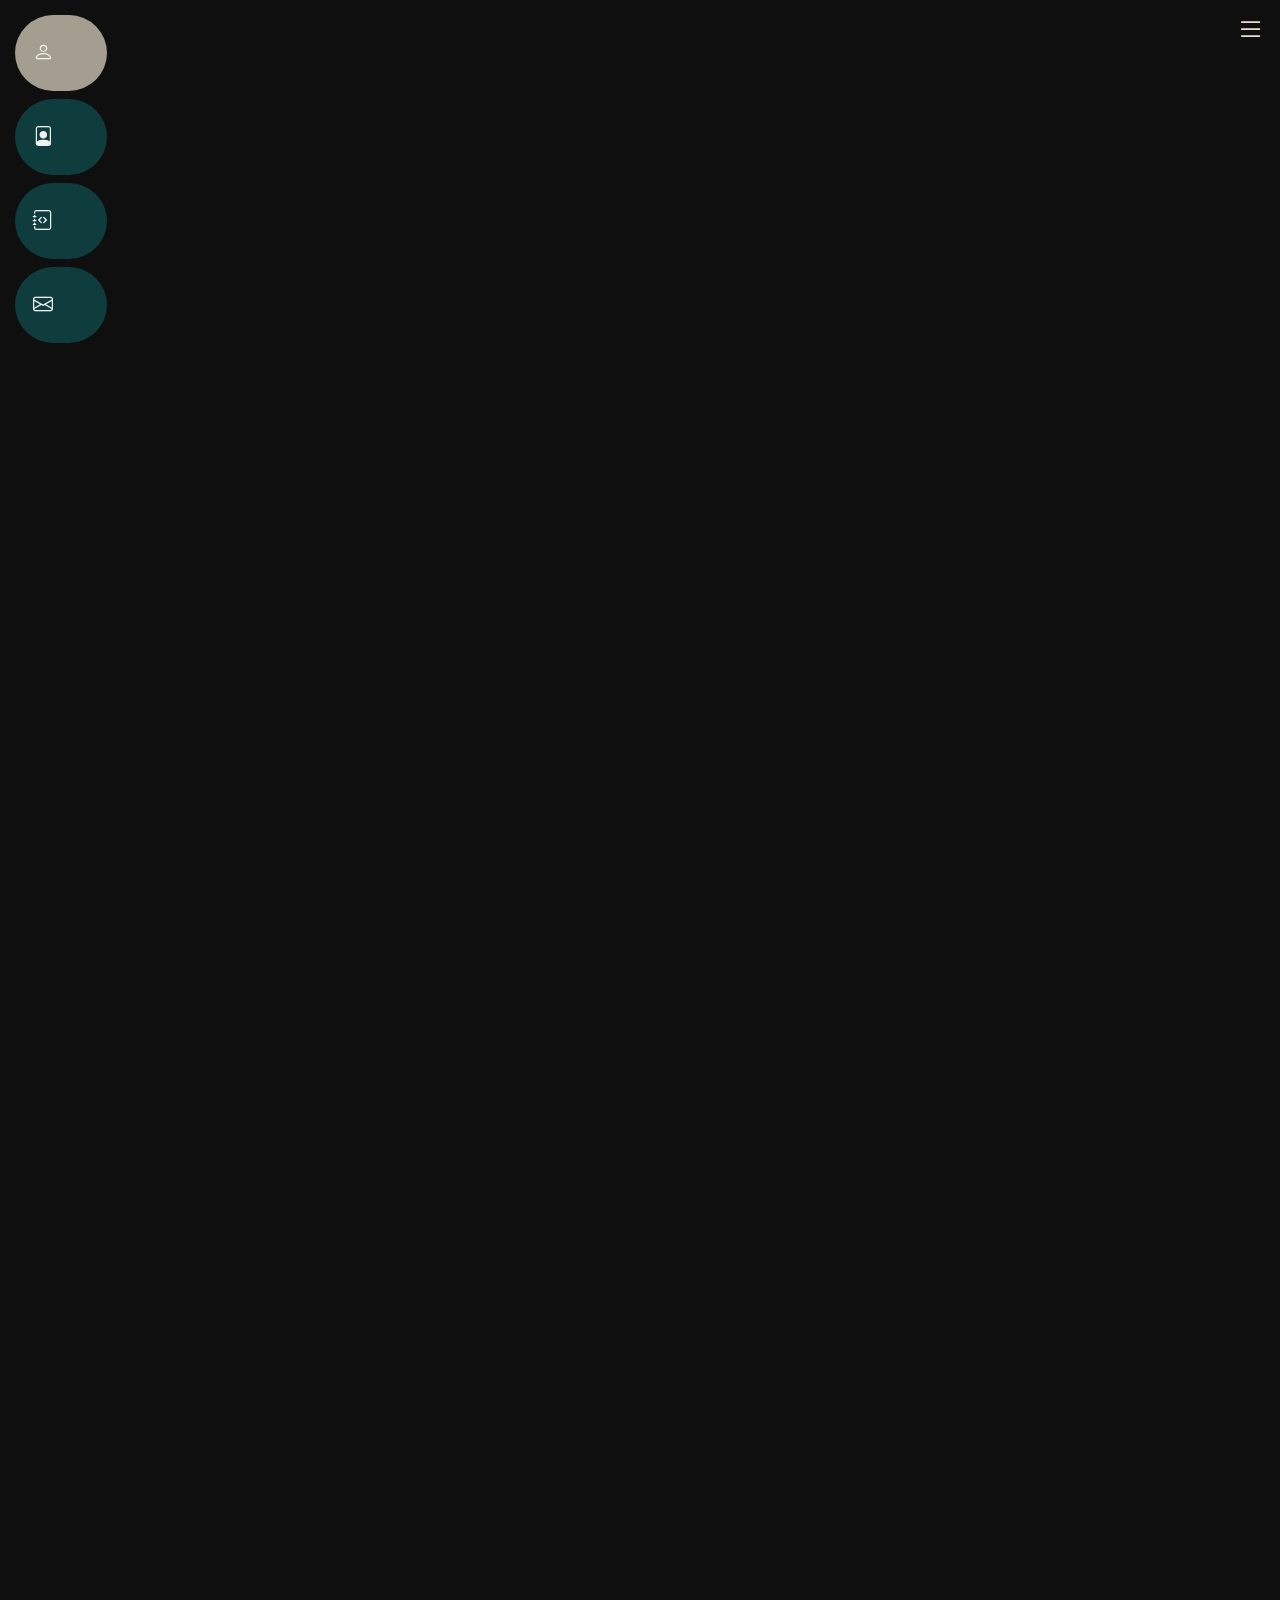
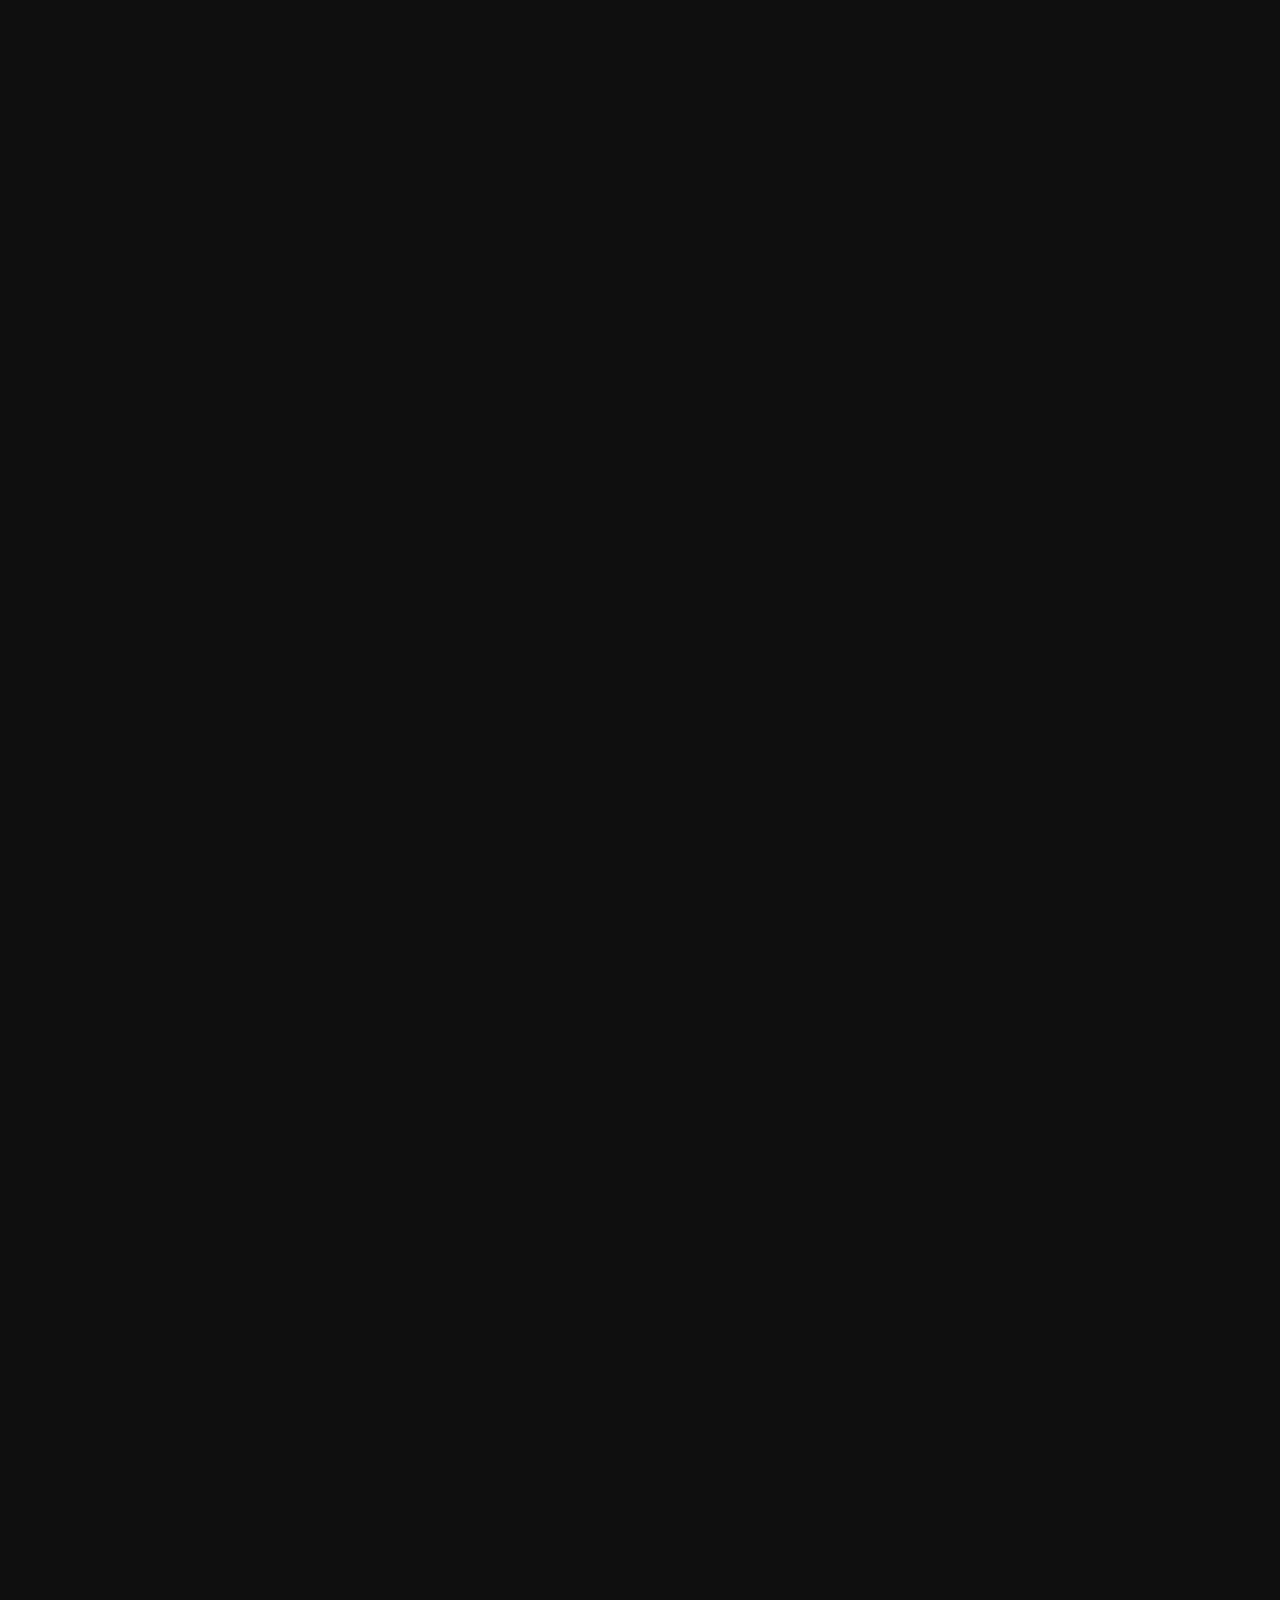
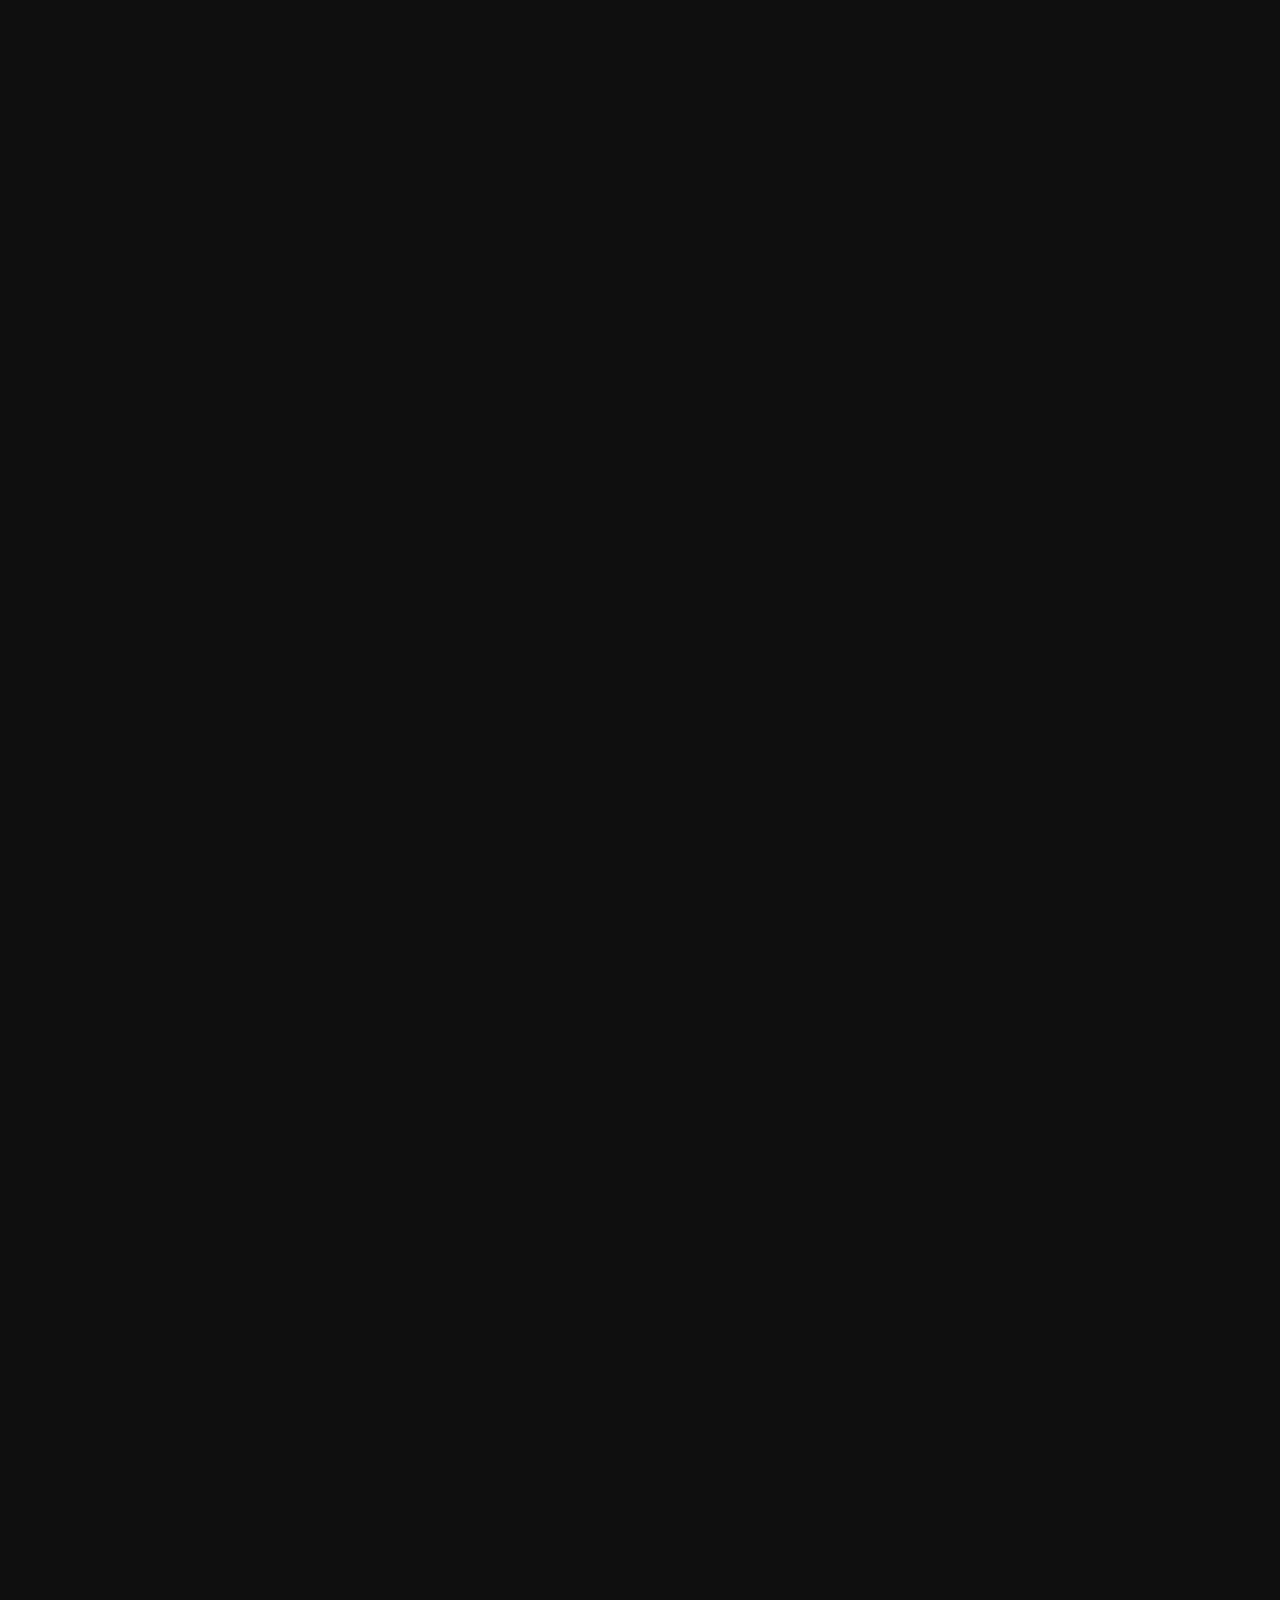
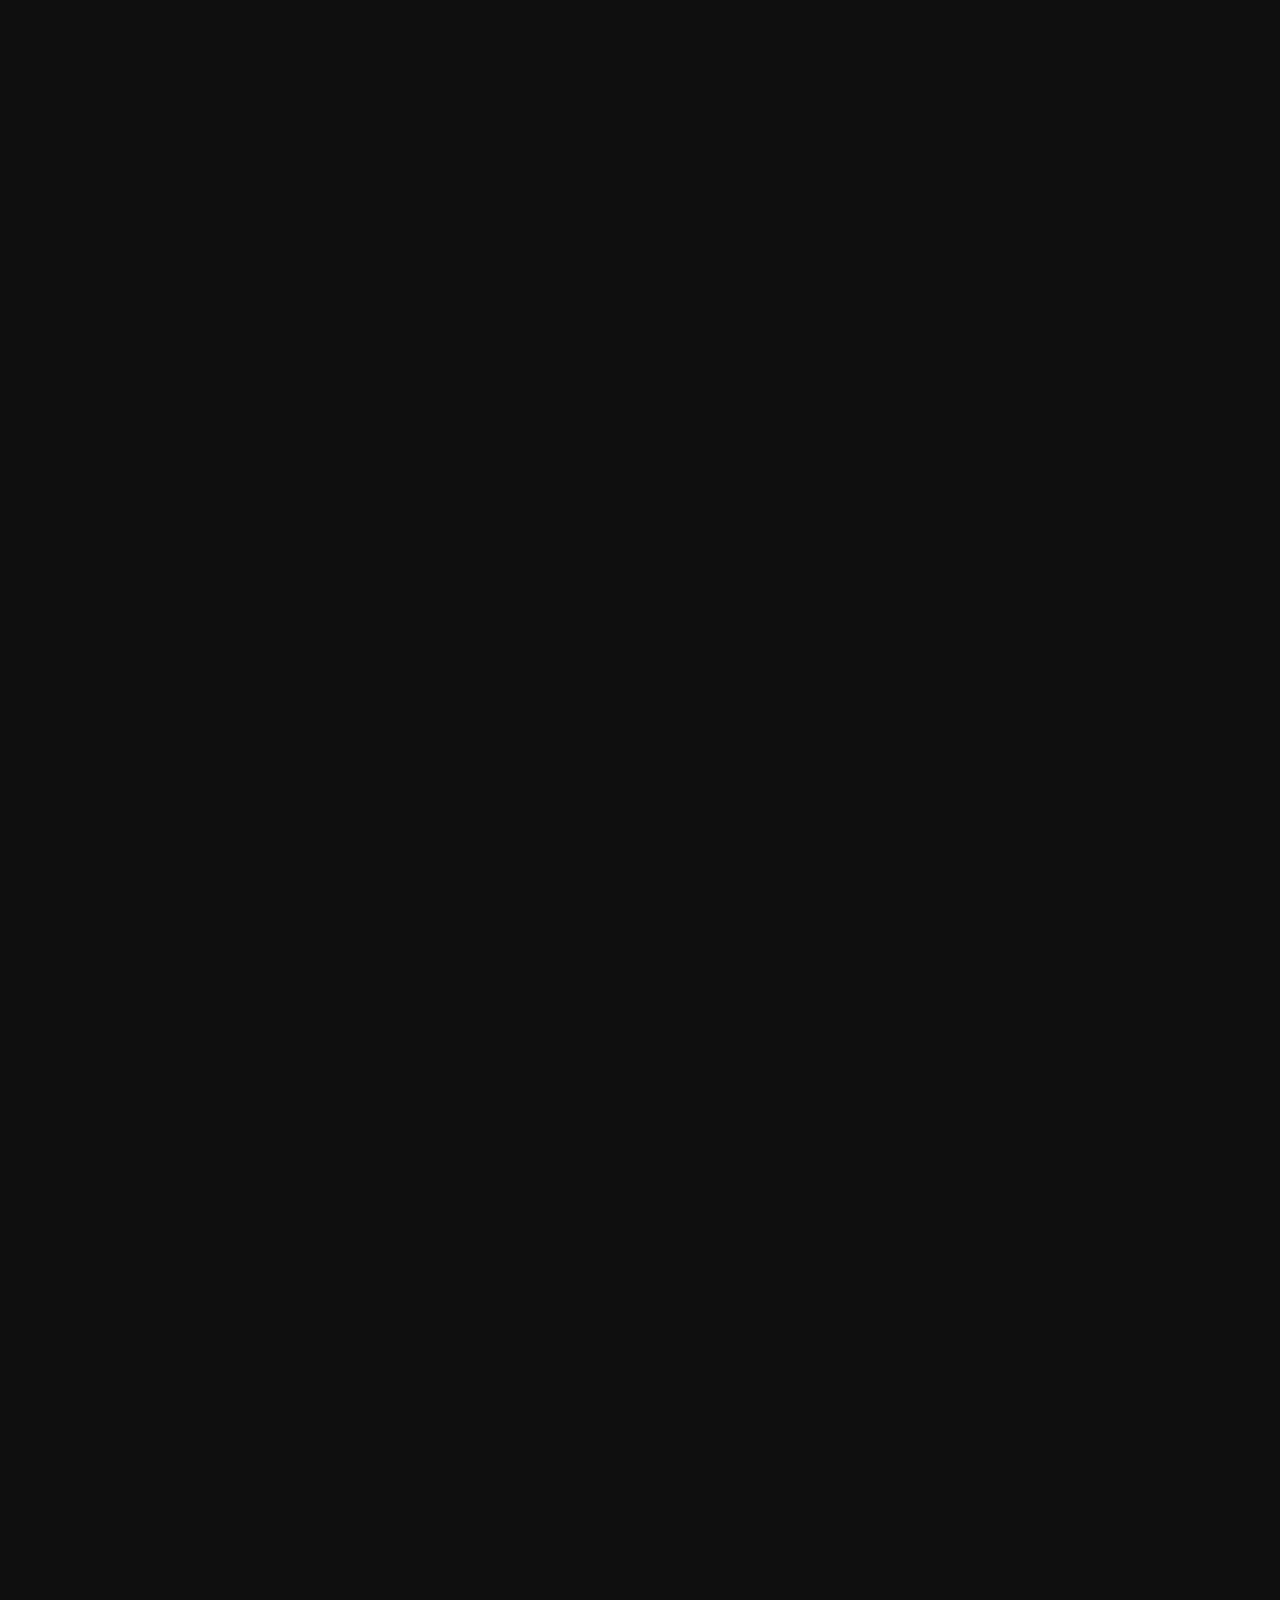
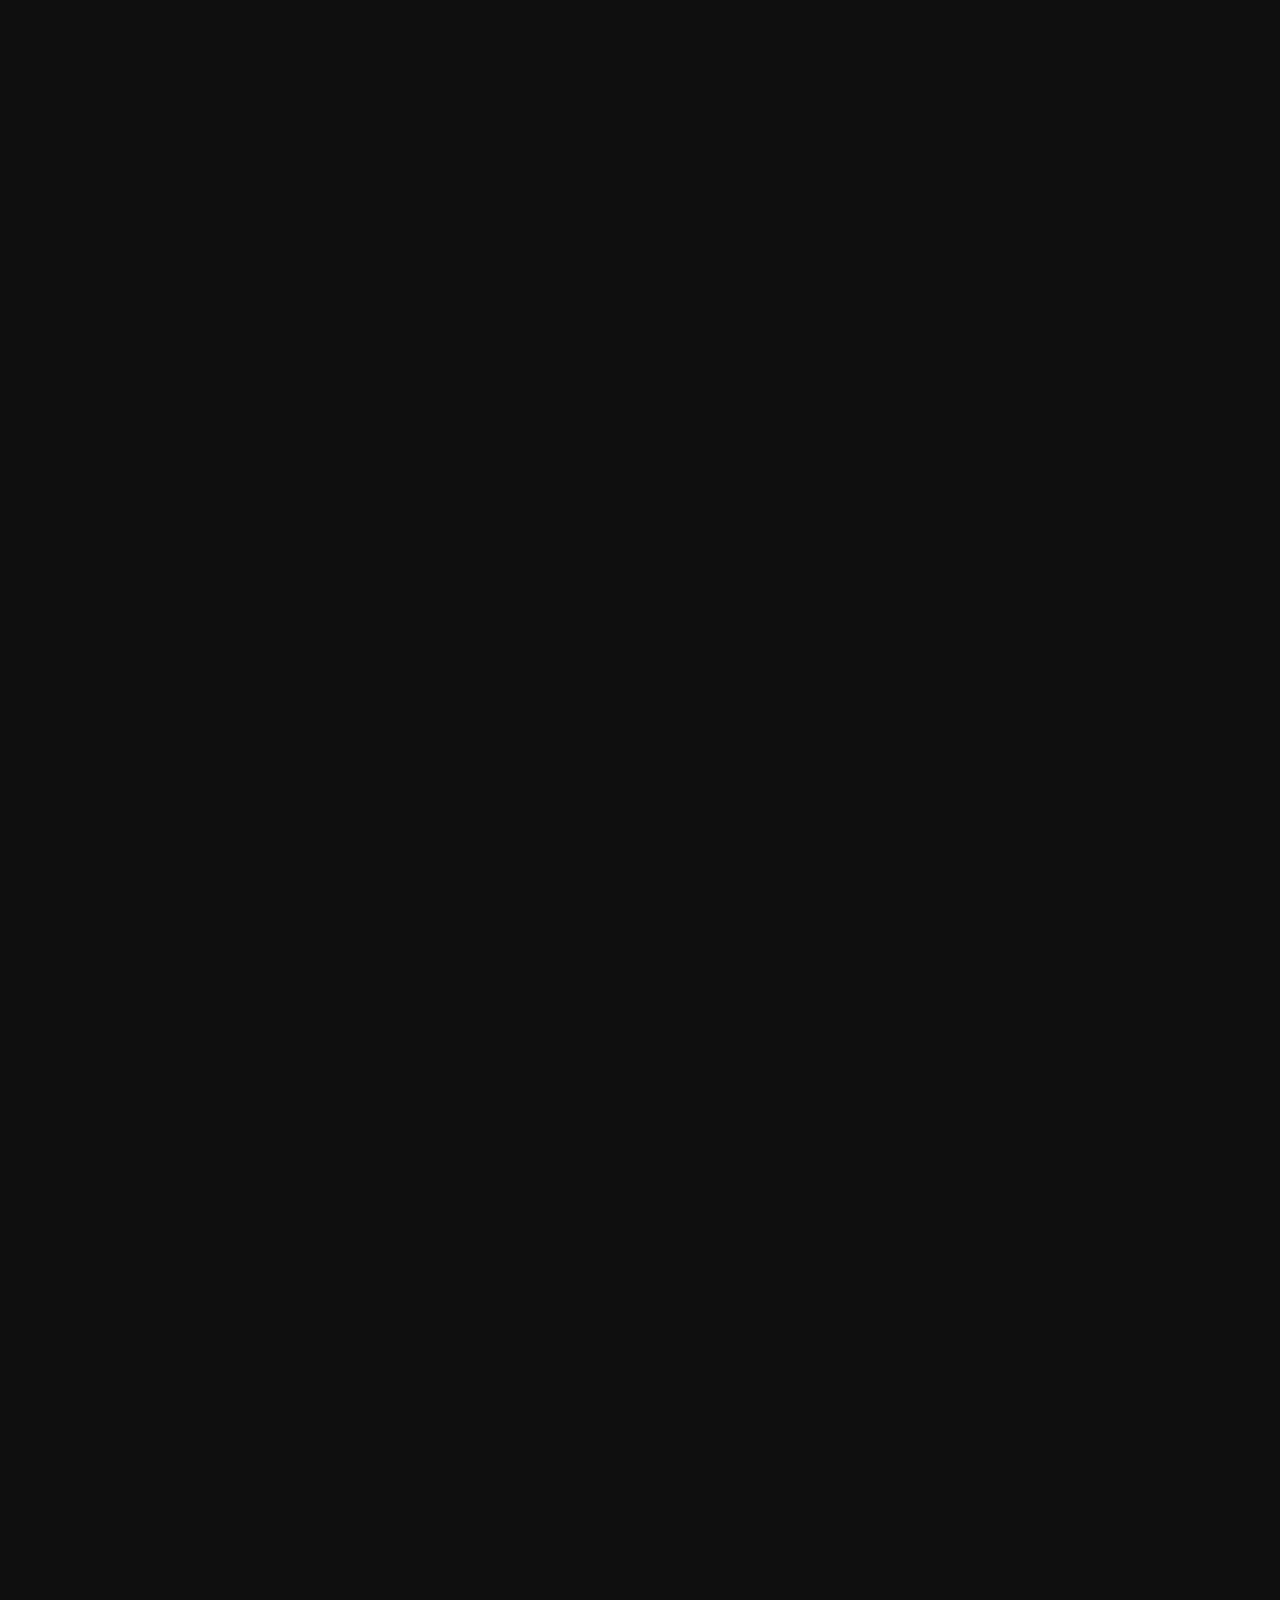
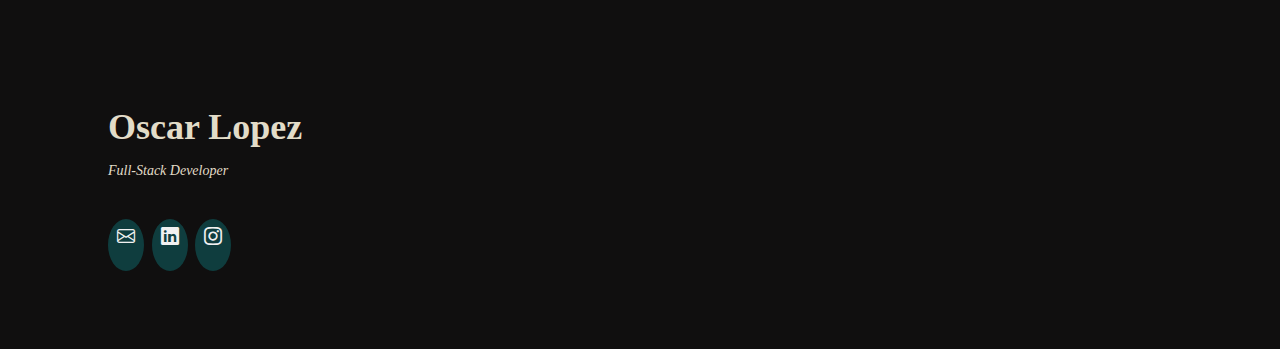
==== pages/aboutme.html @ dd481431 "minor UI/UX fixes" ====
<!DOCTYPE html>

<html lang="en">
    <head>
        <!-- Classic Meta Declarations -->
        <meta charset="utf-8">
        <meta name="viewport" content="width=device-width, initial-scale=1">
        <meta content="" name="description">
        <meta content="" name="keywords">

        <!-- Site Manifest -->
        <link rel="manifest" href="../assets/site.webmanifest">

        <!-- Favicons -->
        <link rel="apple-touch-icon" sizes="180x180" href="../assets/favicon/apple-touch-icon.png">
        <link rel="icon" type="image/png" sizes="32x32" href="../assets/favicon/favicon-32x32.png">
        <link rel="icon" type="image/png" sizes="16x16" href="../assets/favicon/favicon-16x16.png">

        <!-- Import Bootstrap and main css and js files -->
        <link href="https://cdn.jsdelivr.net/npm/bootstrap@5.2.1/dist/css/bootstrap.min.css" rel="stylesheet" integrity="sha384-iYQeCzEYFbKjA/T2uDLTpkwGzCiq6soy8tYaI1GyVh/UjpbCx/TYkiZhlZB6+fzT" crossorigin="anonymous">
        <script src="https://cdn.jsdelivr.net/npm/bootstrap@5.2.1/dist/js/bootstrap.bundle.min.js" integrity="sha384-u1OknCvxWvY5kfmNBILK2hRnQC3Pr17a+RTT6rIHI7NnikvbZlHgTPOOmMi466C8" crossorigin="anonymous"></script>
        <link rel=”stylesheet” href=”https://cdnjs.cloudflare.com/ajax/libs/font-awesome/4.7.0/css/font-awesome.min.css”>
        <link rel="stylesheet" href="https://cdn.jsdelivr.net/npm/bootstrap-icons@1.9.1/font/bootstrap-icons.css">

        <!-- AOS -->
        <link rel="stylesheet" href="https://unpkg.com/aos@next/dist/aos.css"/>

        <!-- Swiper Bundle -->
        <link rel="stylesheet" href="https://cdn.jsdelivr.net/npm/swiper@8/swiper-bundle.min.css"/>
        <script src="https://cdn.jsdelivr.net/npm/swiper@8/swiper-bundle.min.js"></script>

        <!-- Glightbox Bundle -->
        <link rel="stylesheet" href="https://cdn.jsdelivr.net/npm/glightbox/dist/css/glightbox.min.css" />
        <script src="https://cdn.jsdelivr.net/gh/mcstudios/glightbox/dist/js/glightbox.min.js"></script>

        <!-- Main CSS -->
        <link href="../assets/styles.css" rel="stylesheet">

        <!-- Title -->
        <title>And This, Is My Work</title>
    </head>
    <body>
        <!-- ======= Mobile nav toggle button ======= -->
        <!-- <button type="button" class="mobile-nav-toggle d-xl-none"><i class="bi bi-list mobile-nav-toggle"></i></button> -->
        <i class="bi bi-list mobile-nav-toggle d-xl-none"></i>
        <!-- ======= Header ======= -->
        <header id="header" class="d-flex flex-column justify-content-center">

            <nav id="navbar" class="navbar nav-menu">
              <ul>
                  <li><a href="#about" class="nav-link scrollto active"><i class="bi bi-person"></i> <span>About</span></a></li>
                  <li><a href="#resume" class="nav-link scrollto"><i class="bi bi-file-person"></i> <span>Resume</span></a></li>
                  <li><a href="#portfolio" class="nav-link scrollto"><i class="bi bi-journal-code"></i> <span>Portfolio</span></a></li>
                  <!-- <li><a href="#services" class="nav-link scrollto"><i class="bi bi-hdd-stack"></i> <span>Services</span></a></li> -->
                  <li><a href="#contact" class="nav-link scrollto"><i class="bi bi-envelope"></i> <span>Contact</span></a></li>
              </ul>
            </nav>
            <!-- .nav-menu -->

        </header>
        <!-- End Header -->

        <main id="main">

            <!-- ======= About Section ======= -->
            <section id="about" class="about">
              <div class="container" data-aos="fade-up">
        
                <div class="section-title">
                  <h2><span class="blink contrastcolor">&GT;</span> About</h2>
                  <p><span class="blink contrastcolor">&GT;</span> Hi!, my name is Oscar and I'm a Full-Stack Developer 
                                                                  currently living in Barcelona, Spain. Here is my life:</p>
                </div>
        
                <div class="row">
                  <div class="col-lg-4">
                    <img src="../assets/img/headshot.jpeg" class="img-fluid rounded-4" alt="Oscar Lopez Corporate shot">
                  </div>
                  <div class="col-lg-8 pt-4 pt-lg-0 content">
                    <h3>Full-Stack Developer</h3>
                    <div class="row pt-4">
                      <div class="col-lg-6">
                        <ul>
                          <li><i class="bi bi-chevron-right"></i> <strong>Birthday:</strong> <span>1 July 1999</span></li>
                          <li><a href="https://ocr99.github.io/portfolio/" target="_blank" class="nodecor"><i class="bi bi-chevron-right"></i> <strong>Website:</strong> <span><a href="https://ocr99.github.io/portfolio/" target="_blank">ocr99.github.io/portfolio</a></span></a></li>
                          <li><i class="bi bi-chevron-right"></i> <strong>City:</strong> <span>Barcelona, Spain</span></li>
                        </ul>
                      </div>
                      <div class="col-lg-6">
                        <ul>
                          <li><i class="bi bi-chevron-right"></i> <strong>Age:</strong> <span id="currentAge"></span></li>
                          <li><a class="mailto noTextA nodecor"><i class="bi bi-chevron-right"></i> <strong>Email:</strong><a class="mailto"></a></a></li>
                          <li><i class="bi bi-chevron-right"></i> <strong>Freelance:</strong> <span>Available</span></li>
                        </ul>
                      </div>
                    </div>
                    <p>
                      <span class="blink contrastcolor">&GT;</span> I started the coding journey back when I was in high school doing 
                      tutorial projects and fell in love with every part of it, except semicolons, those things haunt me until today.
                    </p>
                  </div>
                </div>
        
              </div>
            </section>
            <!-- End About Section -->

            <!-- ======= Resume Section ======= -->
            <section id="resume" class="resume">
                <div class="container" data-aos="fade-up">
        
                <div class="section-title">
                    <h2><span class="blink contrastcolor">&GT;</span> Resume</h2>
                    <p><span class="blink contrastcolor">&GT;</span> Here is a little bit of what I did until now:</p>
                </div>
        
                <div class="row">
                    <div class="col-lg-6">
                      <h3 class="resume-title">Summary</h3>
                      <div class="resume-item pb-0">
                          <h4>Oscar Lopez Conde</h4>
                          <p><em>Innovative and deadline-driven Full-Stack Developer with 1+ years of experience designing and developing 
                            user-centred web apps from initial concept to final, polished and deliverable.</em></p>
                          <ul>
                            <li>08018, Barcelona, Spain</li>
                            <li><a class="mailto"></a></li>
                          </ul>
                      </div>
          
                      <h3 class="resume-title">Education</h3>
                      <div class="resume-item">
                          <h4>Degree in Computer Engineering for Management and Information Systems</h4>
                          <h5>2019 - 2022</h5>
                          <p><em>TecnoCampus, Mataró</em></p>
                          <p>Started the degree in 2019 but got interrupted due to the pandemic, it took a toll on my health doing
                            just online classes. After the second year and living in Kolding, Denmark for a semester I dropped out 
                            because I felt that the Spanish Universities and their learning system were flawed</p>
                      </div>
                      <div class="resume-item">
                          <h4>High School &amp; Technological Baccalaureate</h4>
                          <h5>2012 - 2018</h5>
                          <p><em>IES Icaria, Barcelona</em></p>
                          <p>Mandatory High School &amp; Technological Baccalaureate in the best public high school in Barcelona.</p>
                      </div>
                    </div>
                    <div class="col-lg-6">
                    <h3 class="resume-title">Professional Experience</h3>
                    <div class="resume-item">
                        <h4>Philips Salesman</h4>
                        <h5>2020 - 2022</h5>
                        <p><em>Barcelona, Spain </em></p>
                        <p>Salesman for the brand Philips specialized in selling high-end TVs in the 
                          luxury store centre of El Corte Inglés Diagonal.</p>
                        <ul>
                          <li>Sold over 100+ TV in a very competitive environment</li>
                          <li>Managed to be the best salesman in 2021 by doubling the sales of his centre in all of Spain</li>
                          <li>Recommended hundreds of TVs and made business relationships with various clients</li>
                          <li>Earned various extra incentives by selling difficult products</li>
                        </ul>
                    </div>
                    <div class="resume-item">
                        <h4>Mercadona Cashier</h4>
                        <h5>2020 - 2020</h5>
                        <p><em>Barcelona, Spain</em></p>
                        <p>Cashier and stocker of the Mercadona store. Worked full-time as a cashier 
                          and at the end of the day restocked the shelves and did warehouse work.</p>
                        <ul>
                          <li>Managed the main cash register while working under pressure</li>
                          <li>Ordered the internal warehouse before and after the opening hours</li>
                          <li>Worked under pressure on several holidays</li>
                        </ul>
                    </div>
                    </div>
                </div>
                <div class="text-center pt-5">
                  <button type="button" class="mycv fw-bold" data-bs-toggle="modal" data-bs-target="#cvModal">Want to see my CV?</button>
                </div>

                <div class="modal fade" id="cvModal" tabindex="-1" aria-labelledby="cvModalLabel" aria-hidden="true">
                  <div class="modal-dialog modal-lg">
                    <div class="modal-content">
                      <div class="modal-header">
                        <h1 class="modal-title fs-5" id="cvModalLabel">Oscar Lopez CV</h1>
                        <button type="button" class="btn-close" data-bs-dismiss="modal" aria-label="Close"></button>
                      </div>
                      <div class="modal-body">
                        <object>
                          <iframe src="../assets/downloads/Oscar-Lopez-CV.pdf#toolbar=0&navpanes=0&view=fitH" title="Oscar Lopez CV"></iframe>
                        </object>
                      </div>
                      <div class="modal-footer">
                        <a class="btn btn-outline-secondary" href="../assets/downloads/Oscar-Lopez-CV.pdf" download role="button">Download CV</a>
                        <button type="button" class="btn btn-primary" data-bs-dismiss="modal">Close</button>
                      </div>
                    </div>
                  </div>
                </div>
        
                </div>
            </section>
            <!-- End Resume Section -->

            <!-- ======= Portfolio Section ======= -->
            <section id="portfolio" class="portfolio section-bg">
              <div class="container" data-aos="fade-up">

                <div class="section-title">
                  <h2><span class="blink contrastcolor">&GT;</span> Portfolio</h2>
                  <p><span class="blink contrastcolor">&GT;</span> Different web apps and various things I created.</p>
                </div>

                <!-- ~~~~ TEMPORARY UNTIL I HAVE SOMETHING TO SHOW ~~~~ -->
                <!-- <div class="row text-center">
                  <p class="blink text-capitalize fs-2 contrastcolor"><i>In Construction</i></p>
                </div> -->
                <!-- ~~~~~~~~~~~~~~~~~~~~~~~~~~~~~~~~~~~~~~~~~~~~~~~~~~ -->

                <!-- Filter Nav Bar -->
                <!-- <div class="row">
                  <div class="col-lg-12 d-flex justify-content-center" data-aos="fade-up" data-aos-delay="100">
                    <ul id="portfolio-flters">
                      <li data-filter="*" class="filter-active">All</li>
                      <li data-filter=".filter-app">App</li>
                      <li data-filter=".filter-card">Card</li>
                      <li data-filter=".filter-web">Web</li>
                    </ul>
                  </div>
                </div> -->

                <div class="row portfolio-container" data-aos="fade-up" data-aos-delay="200">

                  <!-- Personal Portfolio - WEB -->
                  <div class="col-lg-4 col-md-6 portfolio-item filter-web">
                    <a href="../pages/personal-portfolio.html" class="portfolio-details-lightbox" data-glightbox="type: external" title="Personal Portfolio">
                      <div class="portfolio-wrap">
                        <img src="../assets/img/Portfolio-img-1.png" class="img-fluid" alt="Personal Portfolio">
                        <div class="portfolio-info">
                          <h4 class="shadow-lg p-3 bg-dark rounded">Personal Portfolio</h4>
                          <p class="bg-secondary bg-opacity-75 rounded p-1">Static Web</p>
                        </div>
                      </div>
                    </a>
                  </div>

                  <!-- El Bon Camí - WEB -->
                  <div class="col-lg-4 col-md-6 portfolio-item filter-web">
                    <a href="../pages/elboncami.html" class="portfolio-details-lightbox" data-glightbox="type: external" title="El Bon Cami">
                      <div class="portfolio-wrap">
                        <img src="../assets/img/elboncami-img-1.png" class="img-fluid" alt="El Bon Cami Image">
                        <div class="portfolio-info">
                          <h4 class="shadow-lg p-3 bg-dark rounded">El Bon Camí</h4>
                          <p class="bg-secondary bg-opacity-75 rounded p-1">E-Commerce Web</p>
                        </div>
                      </div>
                    </a>
                  </div>

                  
                  <!-- Filter App -->
                  <!-- <div class="col-lg-4 col-md-6 portfolio-item filter-app">
                    <div class="portfolio-wrap">
                      <img src="../assets/img/test.svg" class="img-fluid" alt="">
                      <div class="portfolio-info">
                        <h4>App 1</h4>
                        <p>App</p>
                        <div class="portfolio-links">
                          <a href="../assets/img/test.svg" data-gallery="portfolioGallery" class="portfolio-lightbox" title="App 1"><i class="bi bi-plus"></i></a>
                          <a href="../pages/portfolio-details.html" class="portfolio-details-lightbox" data-glightbox="type: external" title="Portfolio Details"><i class="bi bi-link-45deg"></i></a>
                        </div>
                      </div>
                    </div>
                  </div> -->

                  <!-- <div class="col-lg-4 col-md-6 portfolio-item filter-app">
                    <div class="portfolio-wrap">
                      <img src="../assets/img/test.svg" class="img-fluid" alt="">
                      <div class="portfolio-info">
                        <h4>App 2</h4>
                        <p>App</p>
                        <div class="portfolio-links">
                          <a href="../assets/img/test.svg" data-gallery="portfolioGallery" class="portfolio-lightbox" title="App 2"><i class="bi bi-plus"></i></a>
                          <a href="../pages/portfolio-details.html" class="portfolio-details-lightbox" data-glightbox="type: external" title="Portfolio Details"><i class="bi bi-link-45deg"></i></a>
                        </div>
                      </div>
                    </div>
                  </div> -->


                  <!-- Filter Card -->
                  <!-- <div class="col-lg-4 col-md-6 portfolio-item filter-card">
                    <div class="portfolio-wrap">
                      <img src="../assets/img/test.svg" class="img-fluid" alt="">
                      <div class="portfolio-info">
                        <h4>Card 2</h4>
                        <p>Card</p>
                        <div class="portfolio-links">
                          <a href="../assets/img/test.svg" data-gallery="portfolioGallery" class="portfolio-lightbox" title="Card 2"><i class="bi bi-plus"></i></a>
                          <a href="../pages/portfolio-details.html" class="portfolio-details-lightbox" data-glightbox="type: external" title="Portfolio Details"><i class="bi bi-link-45deg"></i></a>
                        </div>
                      </div>
                    </div>
                  </div> -->

                  <!-- Filter Web -->
                  <!-- <div class="col-lg-4 col-md-6 portfolio-item filter-web">
                    <div class="portfolio-wrap">
                      <img src="../assets/img/test.svg" class="img-fluid" alt="">
                      <div class="portfolio-info">
                        <h4>Web 2</h4>
                        <p>Web</p>
                        <div class="portfolio-links">
                          <a href="../assets/img/test.svg" data-gallery="portfolioGallery" class="portfolio-lightbox" title="Web 2"><i class="bi bi-plus"></i></a>
                          <a href="../pages/portfolio-details.html" class="portfolio-details-lightbox" data-glightbox="type: external" title="Portfolio Details"><i class="bi bi-link-45deg"></i></a>
                        </div>
                      </div>
                    </div>
                  </div> -->

                  <!-- <div class="col-lg-4 col-md-6 portfolio-item filter-app">
                    <div class="portfolio-wrap">
                      <img src="../assets/img/test.svg" class="img-fluid" alt="">
                      <div class="portfolio-info">
                        <h4>App 3</h4>
                        <p>App</p>
                        <div class="portfolio-links">
                          <a href="../assets/img/test.svg" data-gallery="portfolioGallery" class="portfolio-lightbox" title="App 3"><i class="bi bi-plus"></i></a>
                          <a href="../pages/portfolio-details.html" class="portfolio-details-lightbox" data-glightbox="type: external" title="Portfolio Details"><i class="bi bi-link-45deg"></i></a>
                        </div>
                      </div>
                    </div>
                  </div> -->

                  <!-- <div class="col-lg-4 col-md-6 portfolio-item filter-card">
                    <div class="portfolio-wrap">
                      <img src="../assets/img/test.svg" class="img-fluid" alt="">
                      <div class="portfolio-info">
                        <h4>Card 1</h4>
                        <p>Card</p>
                        <div class="portfolio-links">
                          <a href="../assets/img/test.svg" data-gallery="portfolioGallery" class="portfolio-lightbox" title="Card 1"><i class="bi bi-plus"></i></a>
                          <a href="../pages/portfolio-details.html" class="portfolio-details-lightbox" data-glightbox="type: external" title="Portfolio Details"><i class="bi bi-link-45deg"></i></a>
                        </div>
                      </div>
                    </div>
                  </div> -->

                  <!-- <div class="col-lg-4 col-md-6 portfolio-item filter-card">
                    <div class="portfolio-wrap">
                      <img src="../assets/img/test.svg" class="img-fluid" alt="">
                      <div class="portfolio-info">
                        <h4>Card 3</h4>
                        <p>Card</p>
                        <div class="portfolio-links">
                          <a href="../assets/img/test.svg" data-gallery="portfolioGallery" class="portfolio-lightbox" title="Card 3"><i class="bi bi-plus"></i></a>
                          <a href="../pages/portfolio-details.html" class="portfolio-details-lightbox" data-glightbox="type: external" title="Portfolio Details"><i class="bi bi-link-45deg"></i></a>
                        </div>
                      </div>
                    </div>
                  </div> -->

                  <!-- <div class="col-lg-4 col-md-6 portfolio-item filter-web">
                    <div class="portfolio-wrap">
                      <img src="../assets/img/test.svg" class="img-fluid" alt="">
                      <div class="portfolio-info">
                        <h4>Web 3</h4>
                        <p>Web</p>
                        <div class="portfolio-links">
                          <a href="../assets/img/test.svg" data-gallery="portfolioGallery" class="portfolio-lightbox" title="Web 3"><i class="bi bi-plus"></i></a>
                          <a href="../pages/portfolio-details.html" class="portfolio-details-lightbox" data-glightbox="type: external" title="Portfolio Details"><i class="bi bi-link-45deg"></i></a>
                        </div>
                      </div>
                    </div>
                  </div> -->

                </div>

              </div>
            </section>
            <!-- End Portfolio Section -->

            <!-- ======= Services Section ======= -->
            <!-- <section id="services" class="services">
              <div class="container" data-aos="fade-up">

                <div class="section-title">
                  <h2>Services</h2>
                  <p>Magnam dolores commodi suscipit. Necessitatibus eius consequatur ex aliquid fuga eum quidem. Sit sint consectetur velit. Quisquam quos quisquam cupiditate. Et nemo qui impedit suscipit alias ea. Quia fugiat sit in iste officiis commodi quidem hic quas.</p>
                </div>

                <div class="row">

                  <div class="col-lg-4 col-md-6 d-flex align-items-stretch" data-aos="zoom-in" data-aos-delay="100">
                    <div class="icon-box iconbox-blue">
                      <div class="icon">
                        <svg width="100" height="100" viewBox="0 0 600 600" xmlns="http://www.w3.org/2000/svg">
                          <path stroke="none" stroke-width="0" fill="#f5f5f5" d="M300,521.0016835830174C376.1290562159157,517.8887921683347,466.0731472004068,529.7835943286574,510.70327084640275,468.03025145048787C554.3714126377745,407.6079735673963,508.03601936045806,328.9844924480964,491.2728898941984,256.3432110539036C474.5976632858925,184.082847569629,479.9380746630129,96.60480741107993,416.23090153303,58.64404602377083C348.86323505073057,18.502131276798302,261.93793281208167,40.57373210992963,193.5410806939664,78.93577620505333C130.42746243093433,114.334589627462,98.30271207620316,179.96522072025542,76.75703585869454,249.04625023123273C51.97151888228291,328.5150500222984,13.704378332031375,421.85034740162234,66.52175969318436,486.19268352777647C119.04800174914682,550.1803526380478,217.28368757567262,524.383925680826,300,521.0016835830174"></path>
                        </svg>
                        <i class="bx bxl-dribbble"></i>
                      </div>
                      <h4><a href="">Lorem Ipsum</a></h4>
                      <p>Voluptatum deleniti atque corrupti quos dolores et quas molestias excepturi</p>
                    </div>
                  </div>

                  <div class="col-lg-4 col-md-6 d-flex align-items-stretch mt-4 mt-md-0" data-aos="zoom-in" data-aos-delay="200">
                    <div class="icon-box iconbox-orange ">
                      <div class="icon">
                        <svg width="100" height="100" viewBox="0 0 600 600" xmlns="http://www.w3.org/2000/svg">
                          <path stroke="none" stroke-width="0" fill="#f5f5f5" d="M300,582.0697525312426C382.5290701553225,586.8405444964366,449.9789794690241,525.3245884688669,502.5850820975895,461.55621195738473C556.606425686781,396.0723002908107,615.8543463187945,314.28637112970534,586.6730223649479,234.56875336149918C558.9533121215079,158.8439757836574,454.9685369536778,164.00468322053177,381.49747125262974,130.76875717737553C312.15926192815925,99.40240125094834,248.97055460311594,18.661163978235184,179.8680185752513,50.54337015887873C110.5421016452524,82.52863877960104,119.82277516462835,180.83849132639028,109.12597500060166,256.43424936330496C100.08760227029461,320.3096726198365,92.17705696193138,384.0621239912766,124.79988738764834,439.7174275375508C164.83382741302287,508.01625554203684,220.96474134820875,577.5009287672846,300,582.0697525312426"></path>
                        </svg>
                        <i class="bx bx-file"></i>
                      </div>
                      <h4><a href="">Sed Perspiciatis</a></h4>
                      <p>Duis aute irure dolor in reprehenderit in voluptate velit esse cillum dolore</p>
                    </div>
                  </div>

                  <div class="col-lg-4 col-md-6 d-flex align-items-stretch mt-4 mt-lg-0" data-aos="zoom-in" data-aos-delay="300">
                    <div class="icon-box iconbox-pink">
                      <div class="icon">
                        <svg width="100" height="100" viewBox="0 0 600 600" xmlns="http://www.w3.org/2000/svg">
                          <path stroke="none" stroke-width="0" fill="#f5f5f5" d="M300,541.5067337569781C382.14930387511276,545.0595476570109,479.8736841581634,548.3450877840088,526.4010558755058,480.5488172755941C571.5218469581645,414.80211281144784,517.5187510058486,332.0715597781072,496.52539010469104,255.14436215662573C477.37192572678356,184.95920475031193,473.57363656557914,105.61284051026155,413.0603344069578,65.22779650032875C343.27470386102294,18.654635553484475,251.2091493199835,5.337323636656869,175.0934190732945,40.62881213300186C97.87086631185822,76.43348514350839,51.98124368387456,156.15599469081315,36.44837278890362,239.84606092416172C21.716077023791087,319.22268207091537,43.775223500013084,401.1760424656574,96.891909868211,461.97329694683043C147.22146801428983,519.5804099606455,223.5754009179313,538.201503339737,300,541.5067337569781"></path>
                        </svg>
                        <i class="bx bx-tachometer"></i>
                      </div>
                      <h4><a href="">Magni Dolores</a></h4>
                      <p>Excepteur sint occaecat cupidatat non proident, sunt in culpa qui officia</p>
                    </div>
                  </div>

                  <div class="col-lg-4 col-md-6 d-flex align-items-stretch mt-4" data-aos="zoom-in" data-aos-delay="100">
                    <div class="icon-box iconbox-yellow">
                      <div class="icon">
                        <svg width="100" height="100" viewBox="0 0 600 600" xmlns="http://www.w3.org/2000/svg">
                          <path stroke="none" stroke-width="0" fill="#f5f5f5" d="M300,503.46388370962813C374.79870501325706,506.71871716319447,464.8034551963731,527.1746412648533,510.4981551193396,467.86667711651364C555.9287308511215,408.9015244558933,512.6030010748507,327.5744911775523,490.211057578863,256.5855673507754C471.097692560561,195.9906835881958,447.69079081568157,138.11976852964426,395.19560036434837,102.3242989838813C329.3053358748298,57.3949838291264,248.02791733380457,8.279543830951368,175.87071277845988,42.242879143198664C103.41431057327972,76.34704239035025,93.79494320519305,170.9812938413882,81.28167332365135,250.07896920659033C70.17666984294237,320.27484674793965,64.84698225790005,396.69656628748305,111.28512138212992,450.4950937839243C156.20124167950087,502.5303643271138,231.32542653798444,500.4755392045468,300,503.46388370962813"></path>
                        </svg>
                        <i class="bx bx-layer"></i>
                      </div>
                      <h4><a href="">Nemo Enim</a></h4>
                      <p>At vero eos et accusamus et iusto odio dignissimos ducimus qui blanditiis</p>
                    </div>
                  </div>

                  <div class="col-lg-4 col-md-6 d-flex align-items-stretch mt-4" data-aos="zoom-in" data-aos-delay="200">
                    <div class="icon-box iconbox-red">
                      <div class="icon">
                        <svg width="100" height="100" viewBox="0 0 600 600" xmlns="http://www.w3.org/2000/svg">
                          <path stroke="none" stroke-width="0" fill="#f5f5f5" d="M300,532.3542879108572C369.38199826031484,532.3153073249985,429.10787420159085,491.63046689027357,474.5244479745417,439.17860296908856C522.8885846962883,383.3225815378663,569.1668002868075,314.3205725914397,550.7432151929288,242.7694973846089C532.6665558377875,172.5657663291529,456.2379748765914,142.6223662098291,390.3689995646985,112.34683881706744C326.66090330228417,83.06452184765237,258.84405631176094,53.51806209861945,193.32584062364296,78.48882559362697C121.61183558270385,105.82097193414197,62.805066853699245,167.19869350419734,48.57481801355237,242.6138429142374C34.843463184063346,315.3850353017275,76.69343916112496,383.4422959591041,125.22947124332185,439.3748458443577C170.7312796277747,491.8107796887764,230.57421082200815,532.3932930995766,300,532.3542879108572"></path>
                        </svg>
                        <i class="bx bx-slideshow"></i>
                      </div>
                      <h4><a href="">Dele Cardo</a></h4>
                      <p>Quis consequatur saepe eligendi voluptatem consequatur dolor consequuntur</p>
                    </div>
                  </div>

                  <div class="col-lg-4 col-md-6 d-flex align-items-stretch mt-4" data-aos="zoom-in" data-aos-delay="300">
                    <div class="icon-box iconbox-teal">
                      <div class="icon">
                        <svg width="100" height="100" viewBox="0 0 600 600" xmlns="http://www.w3.org/2000/svg">
                          <path stroke="none" stroke-width="0" fill="#f5f5f5" d="M300,566.797414625762C385.7384707136149,576.1784315230908,478.7894351017131,552.8928747891023,531.9192734346935,484.94944893311C584.6109503024035,417.5663521118492,582.489472248146,322.67544863468447,553.9536738515405,242.03673114598146C529.1557734026468,171.96086150256528,465.24506316201064,127.66468636344209,395.9583748389544,100.7403814666027C334.2173773831606,76.7482773500951,269.4350130405921,84.62216499799875,207.1952322260088,107.2889140133804C132.92018162631612,134.33871894543012,41.79353780512637,160.00259165414826,22.644507872594943,236.69541883565114C3.319112789854554,314.0945973066697,72.72355303640163,379.243833228382,124.04198916343866,440.3218312028393C172.9286146004772,498.5055451809895,224.45579914871206,558.5317968840102,300,566.797414625762"></path>
                        </svg>
                        <i class="bx bx-arch"></i>
                      </div>
                      <h4><a href="">Divera Don</a></h4>
                      <p>Modi nostrum vel laborum. Porro fugit error sit minus sapiente sit aspernatur</p>
                    </div>
                  </div>

                </div>

              </div>
            </section> -->
            <!-- End Services Section -->

            <!-- ======= Contact Section ======= -->
            <section id="contact" class="contact">
              <div class="container" data-aos="fade-up">

                <div class="section-title">
                  <h2>Contact</h2>
                </div>

                <div class="contact-box justify-content-center d-flex">

                  <div class="col-lg-4">
                    <div class="info">
                      <div class="address">
                        <i class="bi bi-geo-alt"></i>
                        <h4>Location:</h4>
                        <p>Barcelona, Spain</p>
                      </div>

                      <div class="email">
                        <a class="mailto noTextA" target="_blank">
                          <i class="bi bi-envelope"></i>
                          <h4>Email:</h4>
                          <p><a class="mailto" target="_blank"></a></p>
                        </a>
                      </div>

                      <div class="phone">
                        <i class="bi bi-phone"></i>
                        <h4>Call:</h4>
                        <!-- TO IMPLEMENT -->
                        <p>Schedule One!</p>
                      </div>
                    </div>
                  </div>
                </div>
              </div>
            </section>
            <!-- End Contact Section -->

      </main>
      <!-- END OF MAIN -->

      <!-- ======= Footer ======= -->
      <footer id="footer" class="text-center">
        <div class="container">
          <h3>Oscar Lopez</h3>
          <p>Full-Stack Developer</p>
          <div class="social-links">
            <a class="mail mailto noTextA" target="_blank"><i class="bi bi-envelope"></i></a>
            <a href="https://www.linkedin.com/in/oscarlopezconde/" class="linkedin" target="_blank"><i class="bx bi-linkedin"></i></a>
            <a href="https://www.instagram.com/ocr99" class="instagram" target="_blank"><i class="bi bi-instagram"></i></a>
          </div>
        </div>
      </footer>
      <!-- End Footer -->

      <!-- Back to Top Button -->
      <div id="preloader"></div>
      <a href="#" class="back-to-top d-flex align-items-center justify-content-center"><i class="bi bi-arrow-up-short"></i></a>


      <!-- SCRIPT FILES -->
      <script src="../assets/main.js"></script>

      <!-- ========== Import Extra JS Libraries ========== -->
      <!-- AOS -->
      <script src="https://unpkg.com/aos@next/dist/aos.js"></script>
      <!-- Isotope -->
      <script src="https://unpkg.com/isotope-layout@3/dist/isotope.pkgd.min.js"></script>

    </body>
</html>
---- assets/styles.css ----
/*--------------------------------------------------------------
# Declaration of Variables
--------------------------------------------------------------*/

:root {
  /* Color Palette */

  --maincolor: #100F0F;
  --accentcolor: #0F3D3E;
  --textcolor: #E2DCC8;
  --contrastcolor:#F1F1F1;

  /* Variables in RGB mode */
  --maincolorRGB: 16, 15, 15;
  --accentcolorRGB: 15, 61, 62;
  --textcolorRGB: 226, 220, 200;
  --contrastcolorRGB: 241, 241, 241;
}

/*--------------------------------------------------------------
# General Tags
--------------------------------------------------------------*/

body {
  background-color: var(--maincolor);
  color: var(--textcolor);
  accent-color: var(--contrastcolor);
}

footer {
  color: var(--textcolor);
  accent-color: var(--contrastcolor);
}

a {
  text-decoration: none;
  color: var(--textcolor);
}

a:hover {
  text-decoration: none;
  color: var(--contrastcolor);
}

/*--------------------------------------------------------------
# Main Page
--------------------------------------------------------------*/

.knowme {
  border: 2px solid var(--accentcolor);
  border-radius: 3rem;
  color: var(--maincolor);
  background-color: var(--textcolor);
  overflow: hidden;
  padding: 1rem 2rem;
  position: relative;
  text-decoration: none;
  transition: 0.2s transform ease-in-out;
  will-change: transform;
  z-index: 0;
}

.knowme::after {
  background-color: var(--maincolor);
  border-radius: 3rem;
  content: '';
  display: block;
  height: 100%;
  width: 100%;
  position: absolute;
  left: 0;
  top: 0;
  transform: translate(-100%, 0) rotate(10deg);
  transform-origin: top left;
  transition: 0.2s transform ease-out;
  will-change: transform;
  z-index: -1;
}

.knowme:hover::after {
  transform: translate(0, 0);
}

.knowme:hover {
  border: 2px solid transparent;
  color: var(--textcolor);
  background-color: var(--accentcolor);
  transform: scale(1.05);
  will-change: transform;
}

.contrastcolor {
    color: var(--contrastcolor);
    font-style: normal;
  }

/*--------------------------------------------------------------
# Back to top button
--------------------------------------------------------------*/
.back-to-top {
  position: fixed;
  visibility: hidden;
  opacity: 0;
  right: 15px;
  bottom: 15px;
  z-index: 996;
  background: var(--accentcolor);
  width: 40px;
  height: 40px;
  border-radius: 50px;
  transition: all 0.4s;
}

.back-to-top i {
  font-size: 28px;
  color: var(--contrastcolor);
  line-height: 0;
}

.back-to-top:hover {
  background: rgba(var(--textcolorRGB), 0.7);
  color: var(--contrastcolor);
}

.back-to-top.active {
  visibility: visible;
  opacity: 1;
}

/*--------------------------------------------------------------
# Preloader
--------------------------------------------------------------*/
#preloader {
  position: fixed;
  top: 0;
  left: 0;
  right: 0;
  bottom: 0;
  z-index: 9999;
  overflow: hidden;
  background: var(--maincolor);
}

#preloader:before {
  content: "";
  position: fixed;
  top: calc(50% - 30px);
  left: calc(50% - 30px);
  border: 6px solid var(--accentcolor);
  border-top-color: var(--textcolor);
  border-bottom-color: var(--textcolor);
  border-radius: 50%;
  width: 60px;
  height: 60px;
  -webkit-animation: animate-preloader 1s linear infinite;
  animation: animate-preloader 1s linear infinite;
}

@-webkit-keyframes animate-preloader {
  0% {
    transform: rotate(0deg);
  }

  100% {
    transform: rotate(360deg);
  }
}

@keyframes animate-preloader {
  0% {
    transform: rotate(0deg);
  }

  100% {
    transform: rotate(360deg);
  }
}

/*--------------------------------------------------------------
# Disable aos animation delay on mobile devices
--------------------------------------------------------------*/
@media screen and (max-width: 768px) {
  [data-aos-delay] {
    transition-delay: 0 !important;
  }
}

/*--------------------------------------------------------------
# Header
--------------------------------------------------------------*/
#header {
  position: fixed;
  top: 0;
  left: 0;
  bottom: 0;
  z-index: 9997;
  transition: all 0.5s;
  padding: 15px;
  overflow-y: auto;
}

@media (max-width: 992px) {
  #header {
    width: 300px;
    background: var(--maincolor);
    border-right: 1px solid var(--accentcolor);
    left: -300px;
  }
}

@media (min-width: 992px) {
  #main {
    margin-left: 100px;
  }
}

/*--------------------------------------------------------------
# Navigation Menu
--------------------------------------------------------------*/
/**
* Desktop Navigation 
*/
.nav-menu {
  padding: 0;
  display: block;
}

.nav-menu * {
  margin: 0;
  padding: 0;
  list-style: none;
}

.nav-menu>ul>li {
  position: relative;
  white-space: nowrap;
}

.nav-menu a,
.nav-menu a:focus {
  display: flex;
  align-items: center;
  color: var(--contrastcolor);
  padding: 10px 18px;
  margin-bottom: 8px;
  transition: 0.3s;
  font-size: 15px;
  border-radius: 50px;
  background: var(--accentcolor);
  height: 56px;
  width: 100%;
  overflow: hidden;
  transition: 0.3s;
}

.nav-menu a i,
.nav-menu a:focus i {
  font-size: 20px;
}

.nav-menu a span,
.nav-menu a:focus span {
  padding: 0 5px 0 7px;
  color: var(--contrastcolor);
}

@media (min-width: 992px) {

  .nav-menu a,
  .nav-menu a:focus {
    width: 56px;
  }

  .nav-menu a span,
  .nav-menu a:focus span {
    display: none;
    color: #fff;
  }
}

.nav-menu a:hover,
.nav-menu .active,
.nav-menu .active:focus,
.nav-menu li:hover>a {
  background: rgba(var(--textcolorRGB), 0.7);
}

.nav-menu a:hover span,
.nav-menu .active span,
.nav-menu .active:focus span,
.nav-menu li:hover>a span {
  color: #fff;
}

.nav-menu a:hover,
.nav-menu li:hover>a {
  width: 100%;
  color: #fff;
}

.nav-menu a:hover span,
.nav-menu li:hover>a span {
  display: block;
}

/**
* Mobile Navigation 
*/
.mobile-nav-toggle {
  position: fixed;
  right: 10px;
  top: 10px;
  z-index: 9998;
  border: 0;
  background: none;
  font-size: 28px;
  transition: all 0.4s;
  outline: none !important;
  line-height: 0;
  cursor: pointer;
  border-radius: 50px;
  padding: 5px;
}

.mobile-nav-toggle i {
  color: var(--contrastcolor);
}

.mobile-nav-active {
  overflow: hidden;
}

.mobile-nav-active #header {
  left: 0;
}

.mobile-nav-active .mobile-nav-toggle {
  color: var(--contrastcolor);
  background-color: var(--textcolor);
}

/*--------------------------------------------------------------
# Sections General
--------------------------------------------------------------*/
section {
  padding: 60px 0;
  overflow: hidden;
}

.section-title {
  text-align: center;
  padding-bottom: 30px;
}

.section-title h2 {
  font-size: 32px;
  font-weight: bold;
  text-transform: uppercase;
  margin-bottom: 20px;
  padding-bottom: 20px;
  position: relative;
  color: var(--textcolor);
}

.section-title h2::before {
  content: "";
  position: absolute;
  display: block;
  width: 120px;
  height: 1px;
  background: var(--accentcolor);
  bottom: 1px;
  left: calc(50% - 60px);
}

.section-title h2::after {
  content: "";
  position: absolute;
  display: block;
  width: 40px;
  height: 3px;
  background: var(--contrastcolor);
  bottom: 0;
  left: calc(50% - 20px);
}

.section-title p {
  margin-bottom: 0;
}

/*--------------------------------------------------------------
# About
--------------------------------------------------------------*/
.about .content h3 {
  font-weight: 700;
  font-size: 26px;
  color: var(--textcolor);
}

.about .content ul {
  list-style: none;
  padding: 0;
}

.about .content ul li {
  margin-bottom: 20px;
  display: flex;
  align-items: center;
}

.about .content ul strong {
  margin-right: 10px;
}

.about .content ul i {
  font-size: 16px;
  margin-right: 5px;
  color: var(--contrastcolor);
  line-height: 0;
}

.about .content p:last-child {
  margin-bottom: 0;
}

.about .content .nodecor:hover {
  text-decoration: none;
  color: var(--textcolor);
}

.about .content .nodecor:hover + a {
  color: var(--contrastcolor);
}

/*--------------------------------------------------------------
# Resume
--------------------------------------------------------------*/
/* Titles in resume */
.resume .resume-title {
  font-size: 26px;
  font-weight: 700;
  margin-top: 20px;
  margin-bottom: 20px;
  color: var(--textcolor);
}

/* Lines in resume */
.resume .resume-item {
  padding: 0 0 20px 20px;
  margin-top: -2px;
  border-left: 2px solid var(--accentcolor);
  position: relative;
}

/* Titles of each item in resume */
.resume .resume-item h4 {
  line-height: 18px;
  font-size: 18px;
  font-weight: 600;
  font-weight: bolder;
  text-transform: capitalize;
  color: var(--textcolor);
  margin-bottom: 10px;
}

/* Years in resume */
.resume .resume-item h5 {
  font-size: 16px;
  background: var(--accentcolor);
  padding: 5px 15px;
  display: inline-block;
  font-weight: 600;
  margin-bottom: 10px;
}

.resume .resume-item ul {
  padding-left: 20px;
}

.resume .resume-item ul li {
  padding-bottom: 10px;
}

.resume .resume-item:last-child {
  padding-bottom: 0;
}

.resume .resume-item::before {
  content: "";
  position: absolute;
  width: 16px;
  height: 16px;
  border-radius: 50px;
  left: -9px;
  top: 0;
  background: var(--contrastcolor);
  border: 2px solid var(--accentcolor);
}

.resume .mycv {
  border: 2px solid var(--accentcolor);
  border-radius: 3rem;
  color: var(--maincolor);
  background-color: var(--textcolor);
  overflow: hidden;
  padding: 1rem 2rem;
  position: relative;
  text-decoration: none;
  transition: 0.2s transform ease-in-out;
  will-change: transform;
  z-index: 0;
}

.resume .mycv::after {
  background-color: var(--maincolor);
  border-radius: 3rem;
  content: '';
  display: block;
  height: 100%;
  width: 100%;
  position: absolute;
  left: 0;
  top: 0;
  transform: translate(-100%, 0) rotate(10deg);
  transform-origin: top left;
  transition: 0.2s transform ease-out;
  will-change: transform;
  z-index: -1;
}

.resume .mycv:hover::after {
  transform: translate(0, 0);
}

.resume .mycv:hover {
  border: 2px solid transparent;
  color: var(--textcolor);
  background-color: var(--accentcolor);
  transform: scale(1.05);
  will-change: transform;
}

/* Whole Modal */
.resume .modal .modal-dialog .modal-content {
  background-color: var(--accentcolor);
  color: var(--textcolor);
}

/* Line Separator Modal Header to Body  */
.resume .modal .modal-header {
  border-bottom: solid var(--textcolor);
}

/* Close X Button */
.resume .modal .modal-header button {
  color: var(--contrastcolor);
}

/* Modal Height to almost all window */
.resume .modal .modal-dialog {
  height: 90%;
}

/* Content Inside Modal to Occupy All Modal */
.resume .modal .modal-content {
  height: 100%;
}

/* Adjust CV to modal */
.resume .modal .modal-body object, iframe {
  width: -webkit-fill-available;
  height: -webkit-fill-available;
}

/* Separator Modal Body and Footer */
.resume .modal .modal-footer {
  border-top: solid var(--textcolor);
}

/* Bottom Buttons */
.resume .modal .btn-primary {
  background-color: var(--maincolor);
  color: var(--textcolor);
  border-color: var(--maincolor);
}

.resume .modal .btn-primary:hover {
  background-color: rgba(var(--maincolorRGB), 0.9);
  color: var(--contrastcolor);
  border-color: var(--maincolor);
}

.resume .modal .btn-outline-secondary {
  color: var(--textcolor);
  border-color: var(--textcolor);
}

.resume .modal .btn-outline-secondary:hover {
  background-color: rgba(var(--maincolorRGB), 0.2);
  color: var(--contrastcolor);
}

/*--------------------------------------------------------------
# Portfolio
--------------------------------------------------------------*/
.portfolio .portfolio-item {
  margin-bottom: 30px;
}

/* Filter Bar */
.portfolio #portfolio-flters {
  padding: 0;
  margin: 0 auto 25px auto;
  list-style: none;
  text-align: center;
  background: var(--accentcolor);
  border-radius: 50px;
  padding: 2px 15px;
}

/* Filter Bar Text */
.portfolio #portfolio-flters li {
  cursor: pointer;
  display: inline-block;
  padding: 10px 15px;
  font-size: 14px;
  font-weight: 600;
  line-height: 1;
  text-transform: uppercase;
  color: var(--textcolor);
  margin-bottom: 5px;
  transition: all 0.3s ease-in-out;
}

.portfolio #portfolio-flters li:hover,
.portfolio #portfolio-flters li.filter-active {
  color: var(--contrastcolor);
}

.portfolio #portfolio-flters li:last-child {
  margin-right: 0;
}

/* Outside Shadow of Each Box */
.portfolio .portfolio-wrap {
  transition: 0.3s;
  position: relative;
  overflow: hidden;
  z-index: 1;
  background: rgba(var(--accentcolorRGB), 0.7);
  border-radius: 10%;
}

/* Inside Shadow of Each Box */
.portfolio .portfolio-wrap::before {
  content: "";
  background: rgba(var(--contrastcolorRGB), 0.7);
  position: absolute;
  left: 30px;
  right: 30px;
  top: 30px;
  bottom: 30px;
  transition: all ease-in-out 0.3s;
  z-index: 2;
  opacity: 0;
  border-radius: 10%;
}

.portfolio .portfolio-wrap .portfolio-info {
  opacity: 0;
  position: absolute;
  top: 2px;
  left: 2px;
  right: 2px;
  bottom: 2px;
  text-align: center;
  z-index: 3;
  transition: all ease-in-out 0.3s;
  display: flex;
  flex-direction: column;
  justify-content: center;
  align-items: center;
}

/* Border Top-Left */
.portfolio .portfolio-wrap .portfolio-info::before {
  display: block;
  content: "";
  width: 48px;
  height: 48px;
  position: absolute;
  top: 35px;
  left: 35px;
  border-top: 3px solid var(--accentcolor);
  border-left: 3px solid var(--accentcolor);
  border-radius: 10%;
  transition: all 0.5s ease 0s;
  z-index: 9994;
}

/* Border Bottom-Right */
.portfolio .portfolio-wrap .portfolio-info::after {
  display: block;
  content: "";
  width: 48px;
  height: 48px;
  position: absolute;
  bottom: 35px;
  right: 35px;
  border-bottom: 3px solid var(--accentcolor);
  border-right: 3px solid var(--accentcolor);
  border-radius: 10%;
  transition: all 0.5s ease 0s;
  z-index: 9994;
}

/* Title of the wrap */
.portfolio .portfolio-wrap .portfolio-info h4 {
  font-size: 20px;
  color: var(--textcolor);
  font-weight: 600;
}

/* Subtitle of the wrap */
.portfolio .portfolio-wrap .portfolio-info p {
  color: var(--textcolor);
  -webkit-text-stroke: 0.15px var(--accentcolor);
  font-size: 14px;
  text-transform: uppercase;
  padding: 0;
  margin: 0;
}

.portfolio .portfolio-wrap .portfolio-links {
  text-align: center;
  z-index: 4;
}

.portfolio .portfolio-wrap .portfolio-links a {
  color: var(--accentcolor);
  margin: 0 2px;
  font-size: 28px;
  display: inline-block;
  transition: 0.3s;
}

.portfolio .portfolio-wrap .portfolio-links a:hover {
  color: var(--textcolor);
}

.portfolio .portfolio-wrap:hover::before {
  top: 0;
  left: 0;
  right: 0;
  bottom: 0;
  opacity: 0.7;
}

.portfolio .portfolio-wrap:hover .portfolio-info {
  opacity: 1;
}

.portfolio .portfolio-wrap:hover .portfolio-info::before {
  top: 15px;
  left: 15px;
}

.portfolio .portfolio-wrap:hover .portfolio-info::after {
  bottom: 15px;
  right: 15px;
}

/*--------------------------------------------------------------
# Portfolio Details
--------------------------------------------------------------*/
.portfolio-details {
  padding-top: 40px;
}

.portfolio-details .portfolio-details-slider img {
  width: 100%;
}

.portfolio-details .portfolio-details-slider .swiper-pagination {
  margin-top: 20px;
  position: relative;
}

.portfolio-details .portfolio-details-slider .swiper-pagination .swiper-pagination-bullet {
  width: 12px;
  height: 12px;
  background-color: var(--accentcolor);
  opacity: 1;
  border: 1px solid var(--textcolor);
}

.portfolio-details .portfolio-details-slider .swiper-pagination .swiper-pagination-bullet-active {
  background-color: var(--contrastcolor);
}

/* Arrows of image swiper */
.portfolio-details .portfolio-details-slider .swiper-button-next, .swiper-button-prev {
  color: rgba(var(--accentcolorRGB), 0.8);
  opacity: 0;
}

.portfolio-details .portfolio-info {
  padding: 30px;
  box-shadow: 0px 0 30px rgba(69, 80, 91, 0.08);
}

.portfolio-details .portfolio-info h3 {
  font-size: 22px;
  font-weight: 700;
  margin-bottom: 20px;
  padding-bottom: 20px;
  border-bottom: 1px solid var(--accentcolor);
}

.portfolio-details .portfolio-info ul {
  list-style: none;
  padding: 0;
  font-size: 15px;
}

.portfolio-details .portfolio-info ul li+li {
  margin-top: 10px;
}

.portfolio-details .portfolio-description {
  padding-top: 30px;
}

.portfolio-details .portfolio-description h2 {
  font-size: 26px;
  font-weight: 700;
  margin-bottom: 20px;
}

.portfolio-details .portfolio-description p {
  padding: 0;
}

/*--------------------------------------------------------------
# Services
--------------------------------------------------------------*/
/* Outside Shadow Box */
.services .icon-box {
  text-align: center;
  padding: 70px 20px 80px 20px;
  transition: all ease-in-out 0.3s;
  background: rgba(var(--accentcolorRGB), 0.5);
  box-shadow: 0px 5px 90px 0px rgba(var(--accentcolorRGB), 0.01);
  border-radius: 10%;
}

.services .icon-box .icon {
  margin: 0 auto;
  width: 100px;
  height: 100px;
  display: flex;
  align-items: center;
  justify-content: center;
  transition: ease-in-out 0.3s;
  position: relative;
}

.services .icon-box .icon i {
  font-size: 36px;
  transition: 0.5s;
  position: relative;
}

.services .icon-box .icon svg {
  position: absolute;
  top: 0;
  left: 0;
}

.services .icon-box .icon svg path {
  transition: 0.5s;
  fill: var(--accentcolor);
}

.services .icon-box h4 {
  font-weight: 600;
  margin: 10px 0 15px 0;
  font-size: 22px;
}

/* Title of each box */
.services .icon-box h4 a {
  color: var(--contrastcolor);
  transition: ease-in-out 0.3s;
}

.services .icon-box p {
  line-height: 24px;
  font-size: 14px;
  margin-bottom: 0;
}

.services .icon-box:hover {
  border-color: #fff;
  box-shadow: 0px 0 35px 0 rgba(0, 0, 0, 0.08);
}

.services .iconbox-blue i {
  color: #47aeff;
}

.services .iconbox-blue:hover .icon i {
  color: #fff;
}

.services .iconbox-blue:hover .icon path {
  fill: #47aeff;
}

.services .iconbox-orange i {
  color: #ffa76e;
}

.services .iconbox-orange:hover .icon i {
  color: #fff;
}

.services .iconbox-orange:hover .icon path {
  fill: #ffa76e;
}

.services .iconbox-pink i {
  color: #e80368;
}

.services .iconbox-pink:hover .icon i {
  color: #fff;
}

.services .iconbox-pink:hover .icon path {
  fill: #e80368;
}

.services .iconbox-yellow i {
  color: #ffbb2c;
}

.services .iconbox-yellow:hover .icon i {
  color: #fff;
}

.services .iconbox-yellow:hover .icon path {
  fill: #ffbb2c;
}

.services .iconbox-red i {
  color: #ff5828;
}

.services .iconbox-red:hover .icon i {
  color: #fff;
}

.services .iconbox-red:hover .icon path {
  fill: #ff5828;
}

.services .iconbox-teal i {
  color: #11dbcf;
}

.services .iconbox-teal:hover .icon i {
  color: #fff;
}

.services .iconbox-teal:hover .icon path {
  fill: #11dbcf;
}

/*--------------------------------------------------------------
# Contact
--------------------------------------------------------------*/
.contact .info {
  width: 100%;
  background: rgba(var(--accentcolorRGB), 0.5);
  padding: 50px;
  border-radius: 10%;
}

.contact .info i {
  font-size: 20px;
  color: var(--contrastcolor);
  float: left;
  width: 44px;
  height: 44px;
  background: var(--accentcolor);
  display: flex;
  justify-content: center;
  align-items: center;
  border-radius: 50px;
  transition: all 0.3s ease-in-out;
}

/* Titles */
.contact .info h4 {
  padding: 0 0 0 60px;
  font-size: 22px;
  font-weight: 600;
  margin-bottom: 5px;
  color: var(--contrastcolor);
}

/* Values */
.contact .info p {
  padding: 0 0 0 60px;
  margin-bottom: 0;
  font-size: 14px;
  color: var(--textcolor);
}

.contact .info .email,
.contact .info .phone {
  margin-top: 40px;
}

.contact .info .email:hover i,
.contact .info .address:hover i,
.contact .info .phone:hover i {
  background: rgba(var(--textcolorRGB), 0.7);
  color: var(--contrastcolor);
}

@-webkit-keyframes animate-loading {
  0% {
    transform: rotate(0deg);
  }

  100% {
    transform: rotate(360deg);
  }
}

@keyframes animate-loading {
  0% {
    transform: rotate(0deg);
  }

  100% {
    transform: rotate(360deg);
  }
}

/*--------------------------------------------------------------
# Footer
--------------------------------------------------------------*/
#footer {
  color: var(--textcolor);
  font-size: 14px;
  padding: 30px 0;
  padding-left: 100px;
}

#footer h3 {
  font-size: 36px;
  font-weight: 700;
  position: relative;
  padding: 0;
  margin: 0 0 15px 0;
}

#footer p {
  font-size: 15;
  font-style: italic;
  padding: 0;
  margin: 0 0 40px 0;
}

#footer .social-links {
  margin: 0 0 40px 0;
}

#footer .social-links a {
  font-size: 18px;
  display: inline-block;
  background: var(--accentcolor);
  color: var(--contrastcolor);
  line-height: 1;
  padding: 8px 0;
  margin-right: 4px;
  border-radius: 50%;
  text-align: center;
  width: 36px;
  height: 36px;
  transition: 0.3s;
}

#footer .social-links a:hover {
  background: rgba(var(--textcolorRGB), 0.7);
  color: var(--contrastcolor);
  text-decoration: none;
}

#footer .credits {
  font-size: 13px;
}

/*--------------------------------------------------------------
# Custom css Functions
--------------------------------------------------------------*/

.blink {
  animation: blinker 1.1s linear infinite;
}

@keyframes blinker {
  50% {
    opacity: 0.2;
  }
}
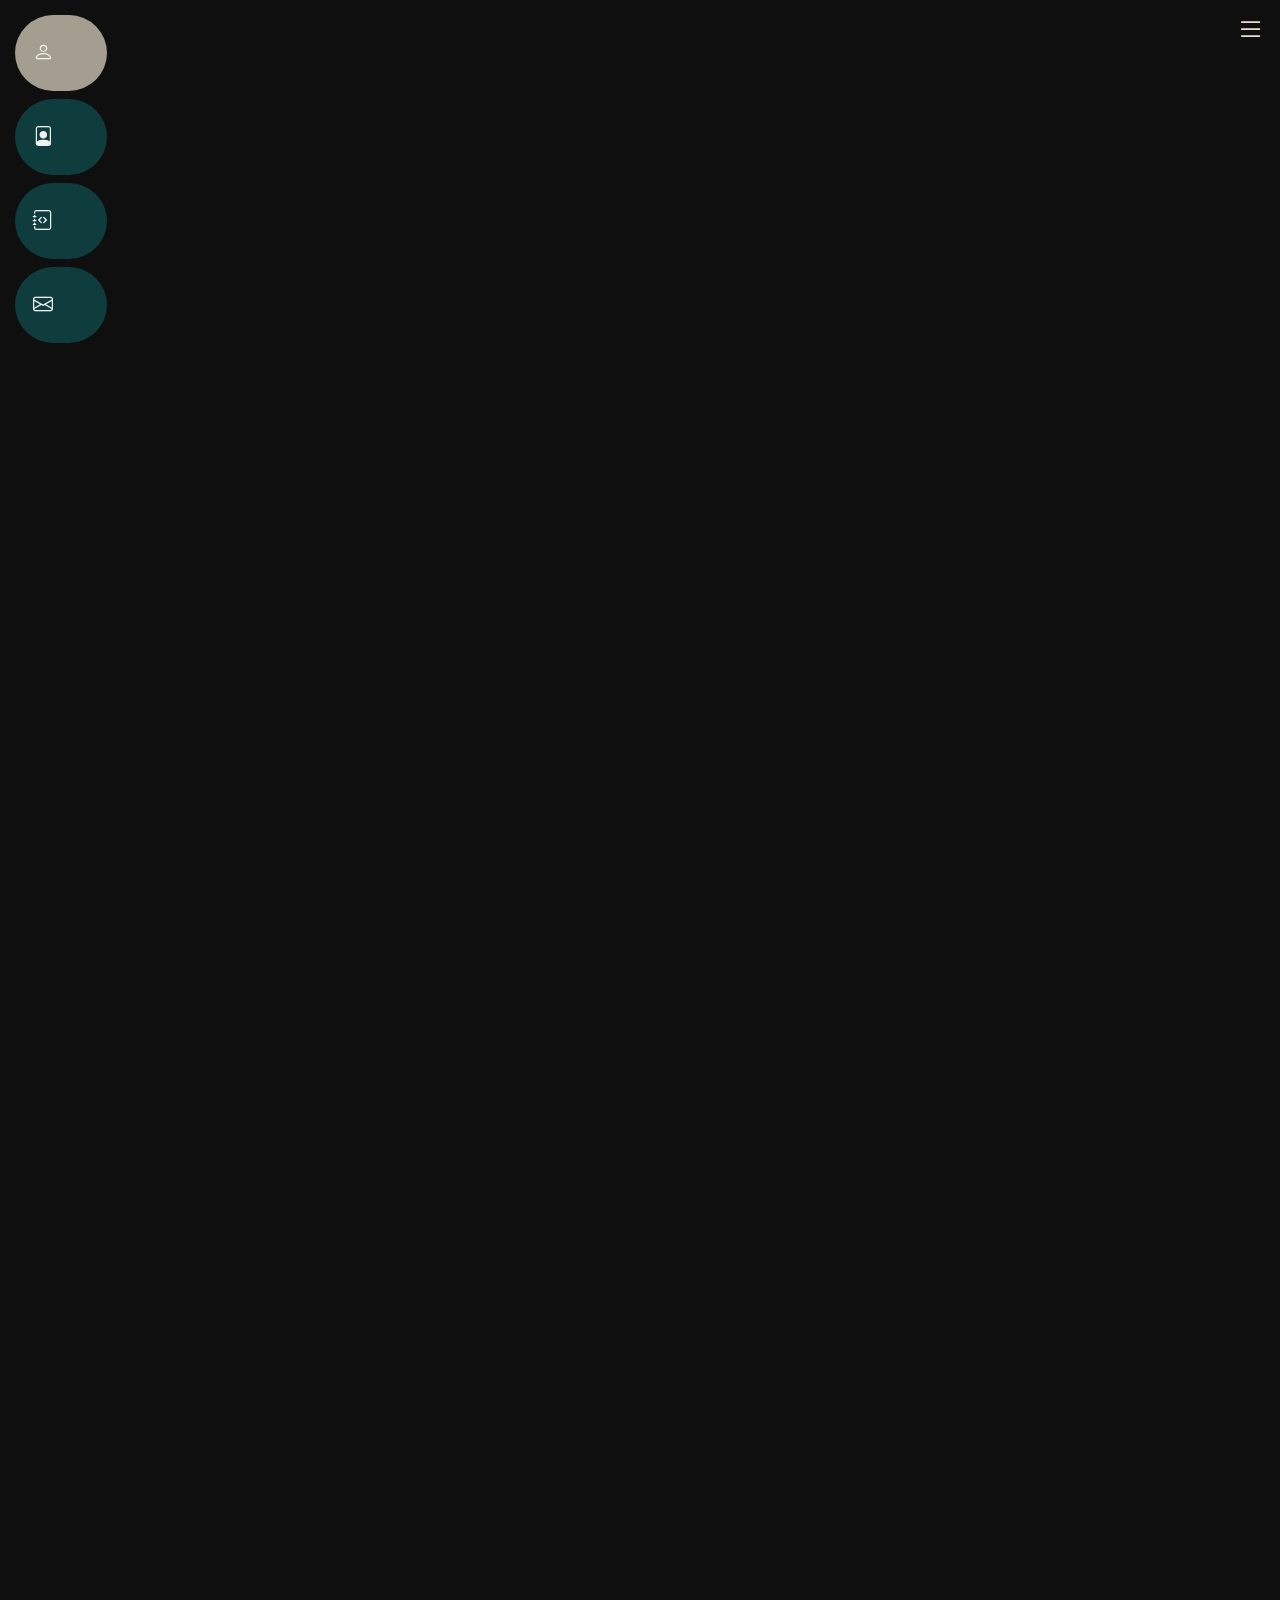
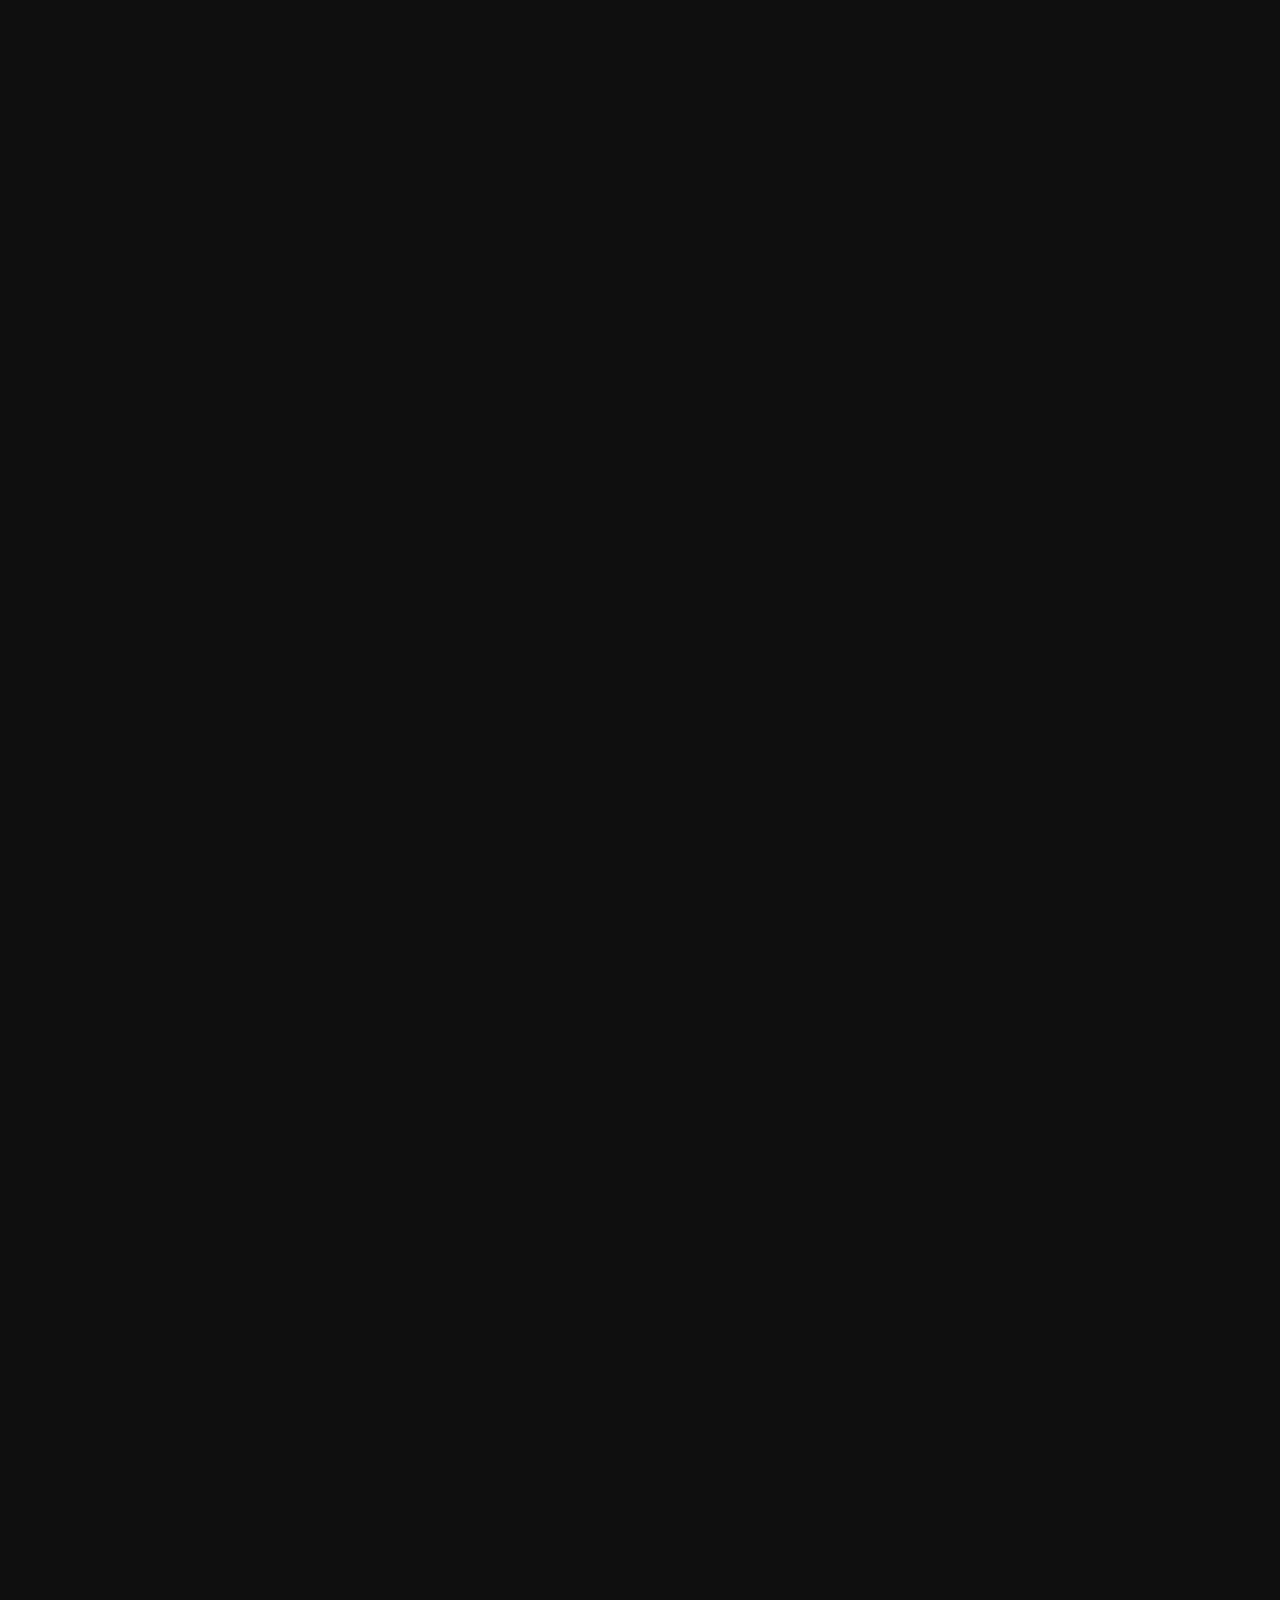
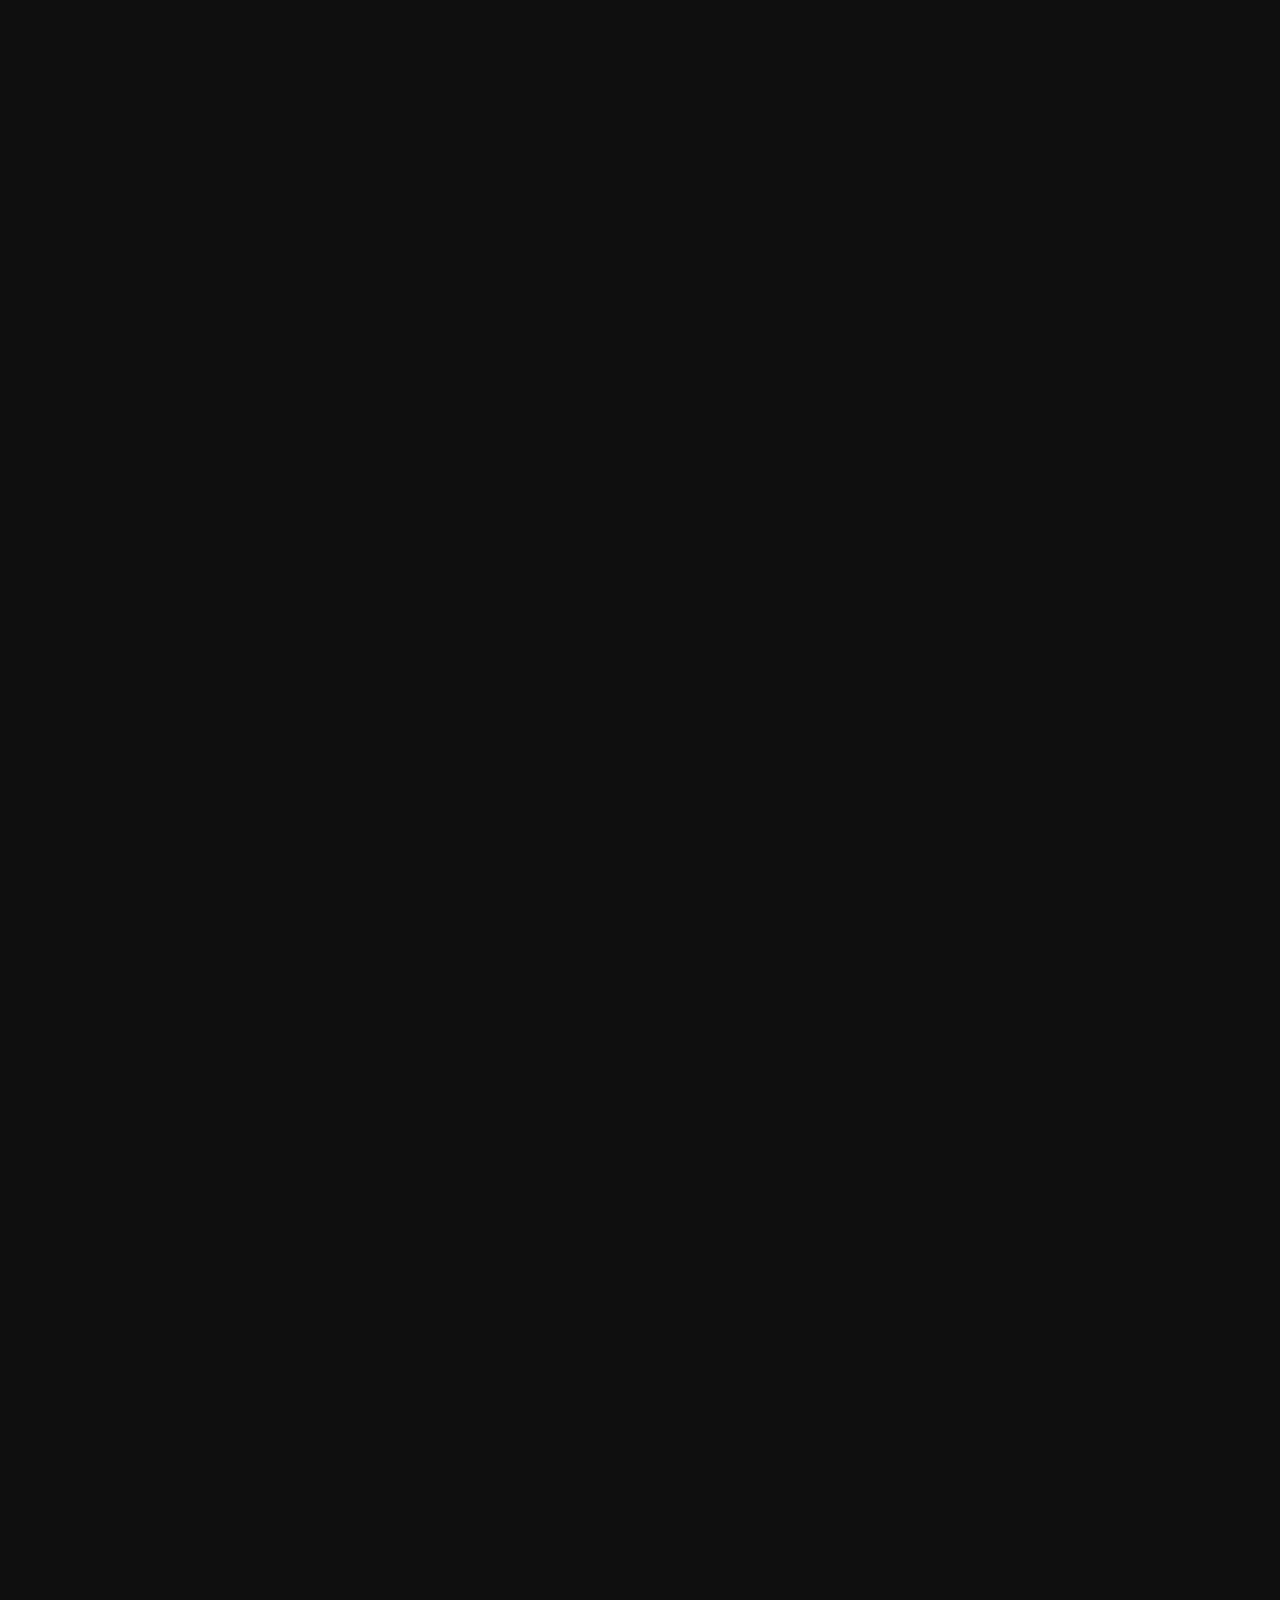
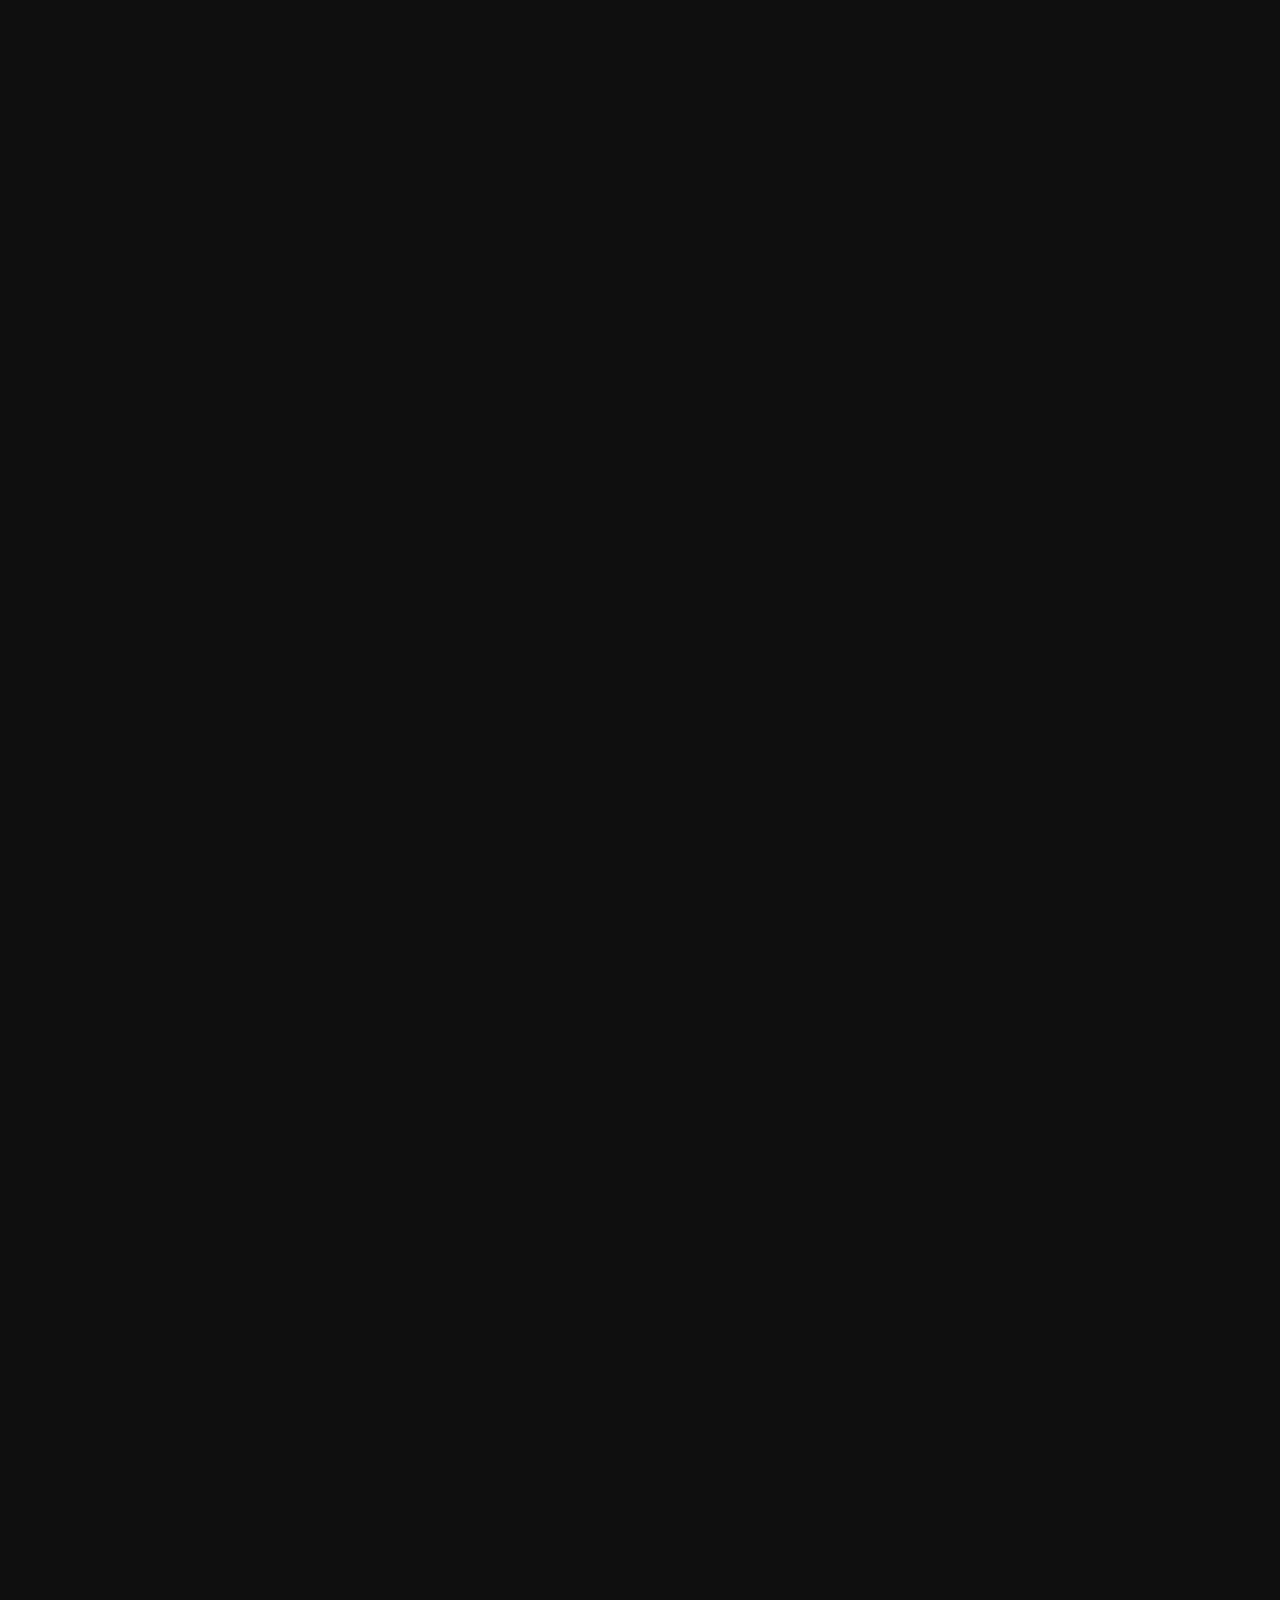
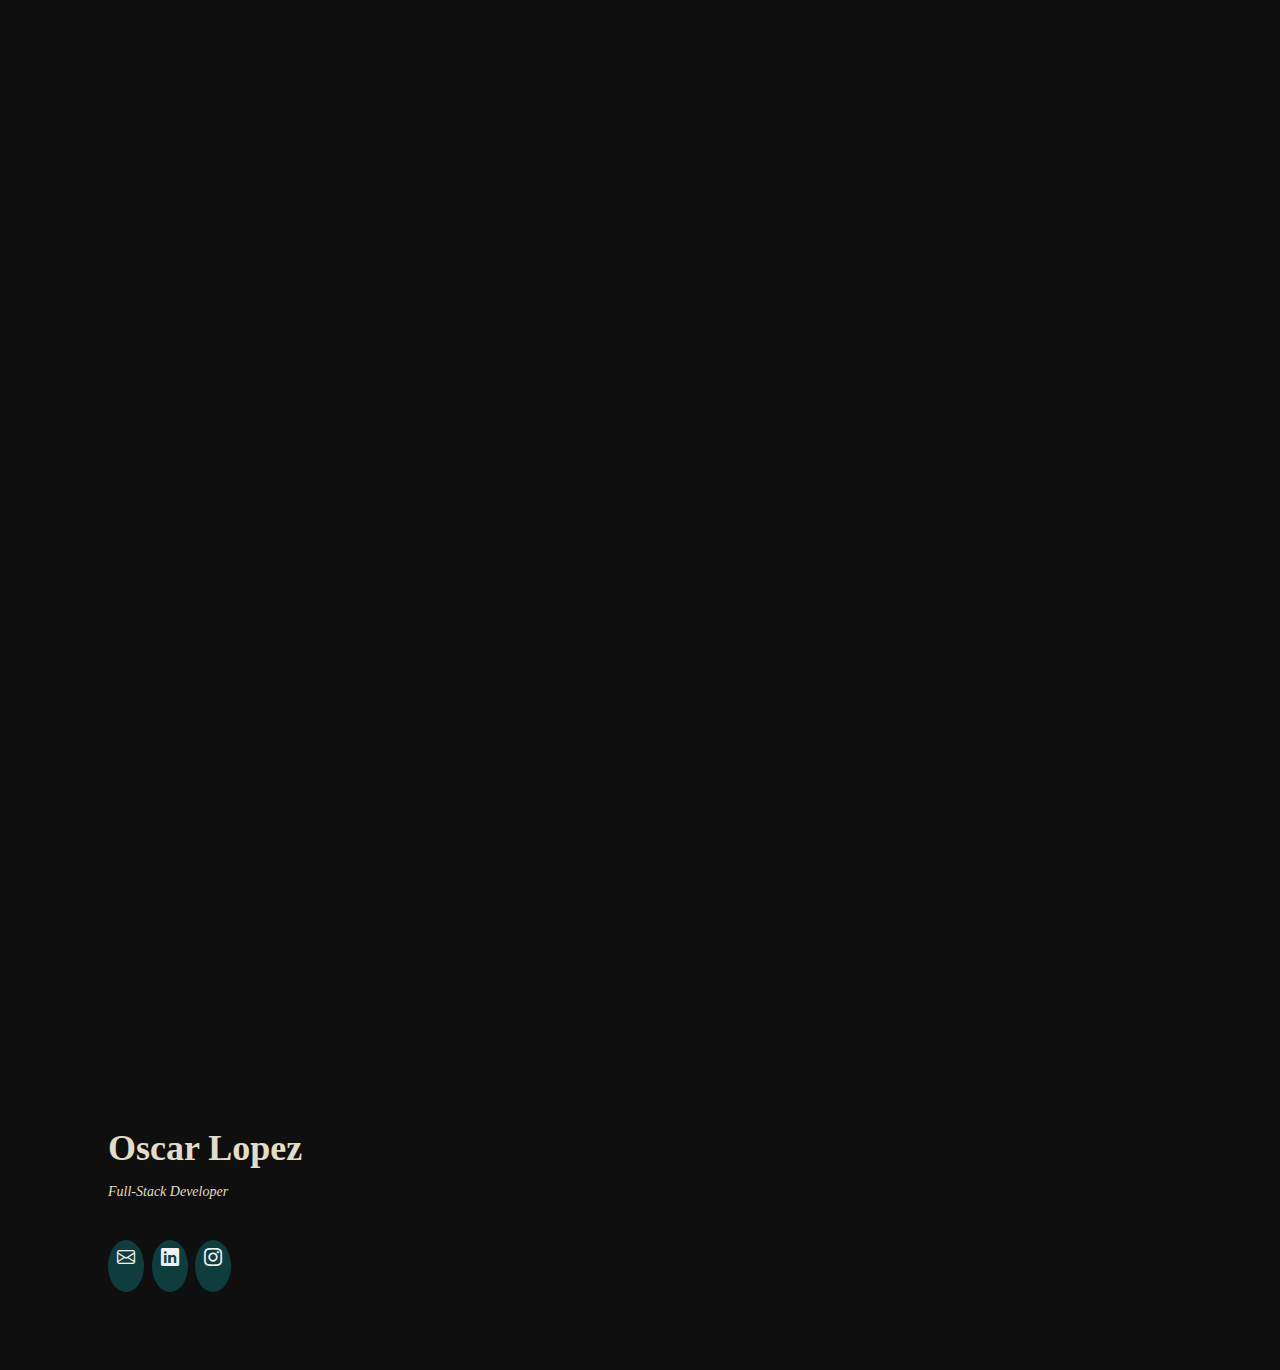
==== commit 9652f0d0: "Update the corporate headshot" ====
--- a/pages/aboutme.html
+++ b/pages/aboutme.html
@@ -74,7 +74,7 @@
         
                 <div class="row">
                   <div class="col-lg-4">
-                    <img src="../assets/img/headshot.jpeg" class="img-fluid rounded-4" alt="Oscar Lopez Corporate shot">
+                    <img src="../assets/img/headshot.jpg" class="img-fluid rounded-4" alt="Oscar Lopez Corporate shot">
                   </div>
                   <div class="col-lg-8 pt-4 pt-lg-0 content">
                     <h3>Full-Stack Developer</h3>
@@ -147,7 +147,7 @@
                     <h3 class="resume-title">Professional Experience</h3>
                     <div class="resume-item">
                         <h4>Philips Salesman</h4>
-                        <h5>2020 - 2022</h5>
+                        <h5>2021 - 2022</h5>
                         <p><em>Barcelona, Spain </em></p>
                         <p>Salesman for the brand Philips specialized in selling high-end TVs in the 
                           luxury store centre of El Corte Inglés Diagonal.</p>
@@ -170,7 +170,7 @@
                           <li>Worked under pressure on several holidays</li>
                         </ul>
                     </div>
-                    </div>
+                  </div>
                 </div>
                 <div class="text-center pt-5">
                   <button type="button" class="mycv fw-bold" data-bs-toggle="modal" data-bs-target="#cvModal">Want to see my CV?</button>
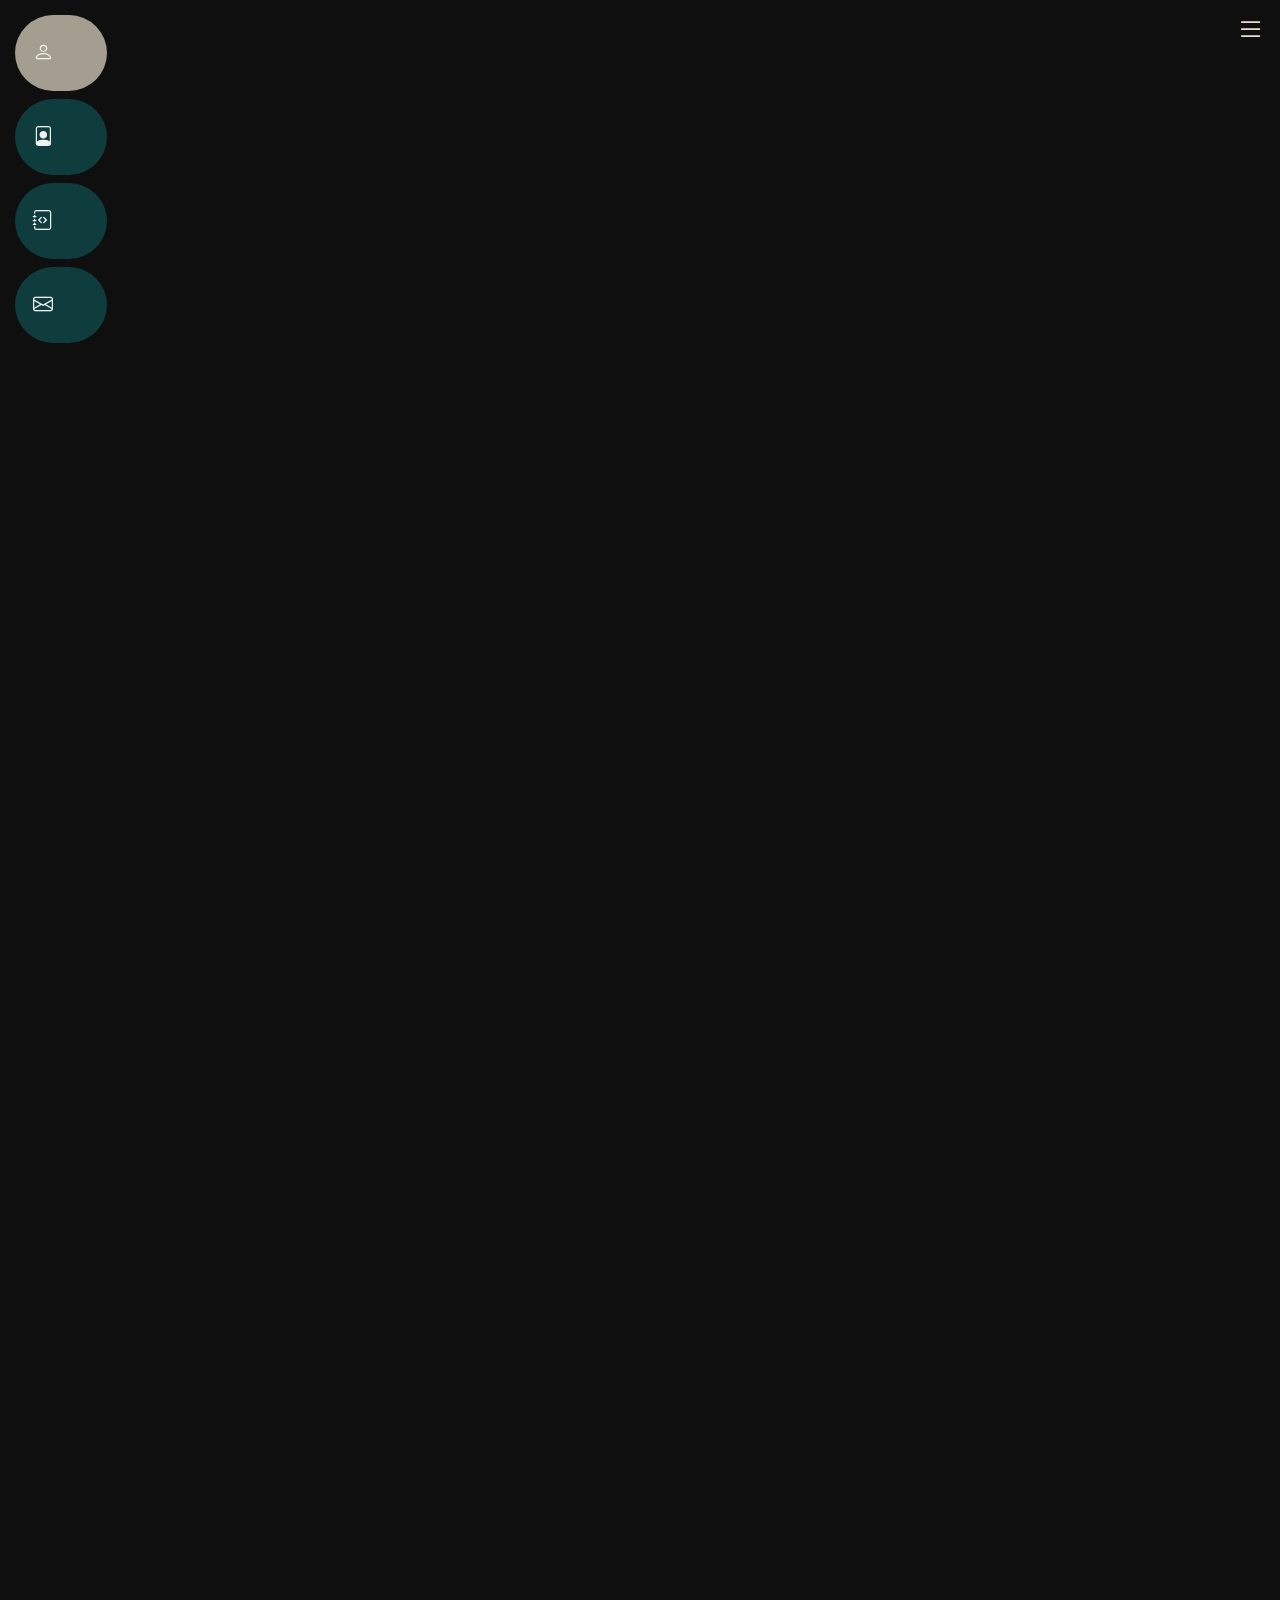
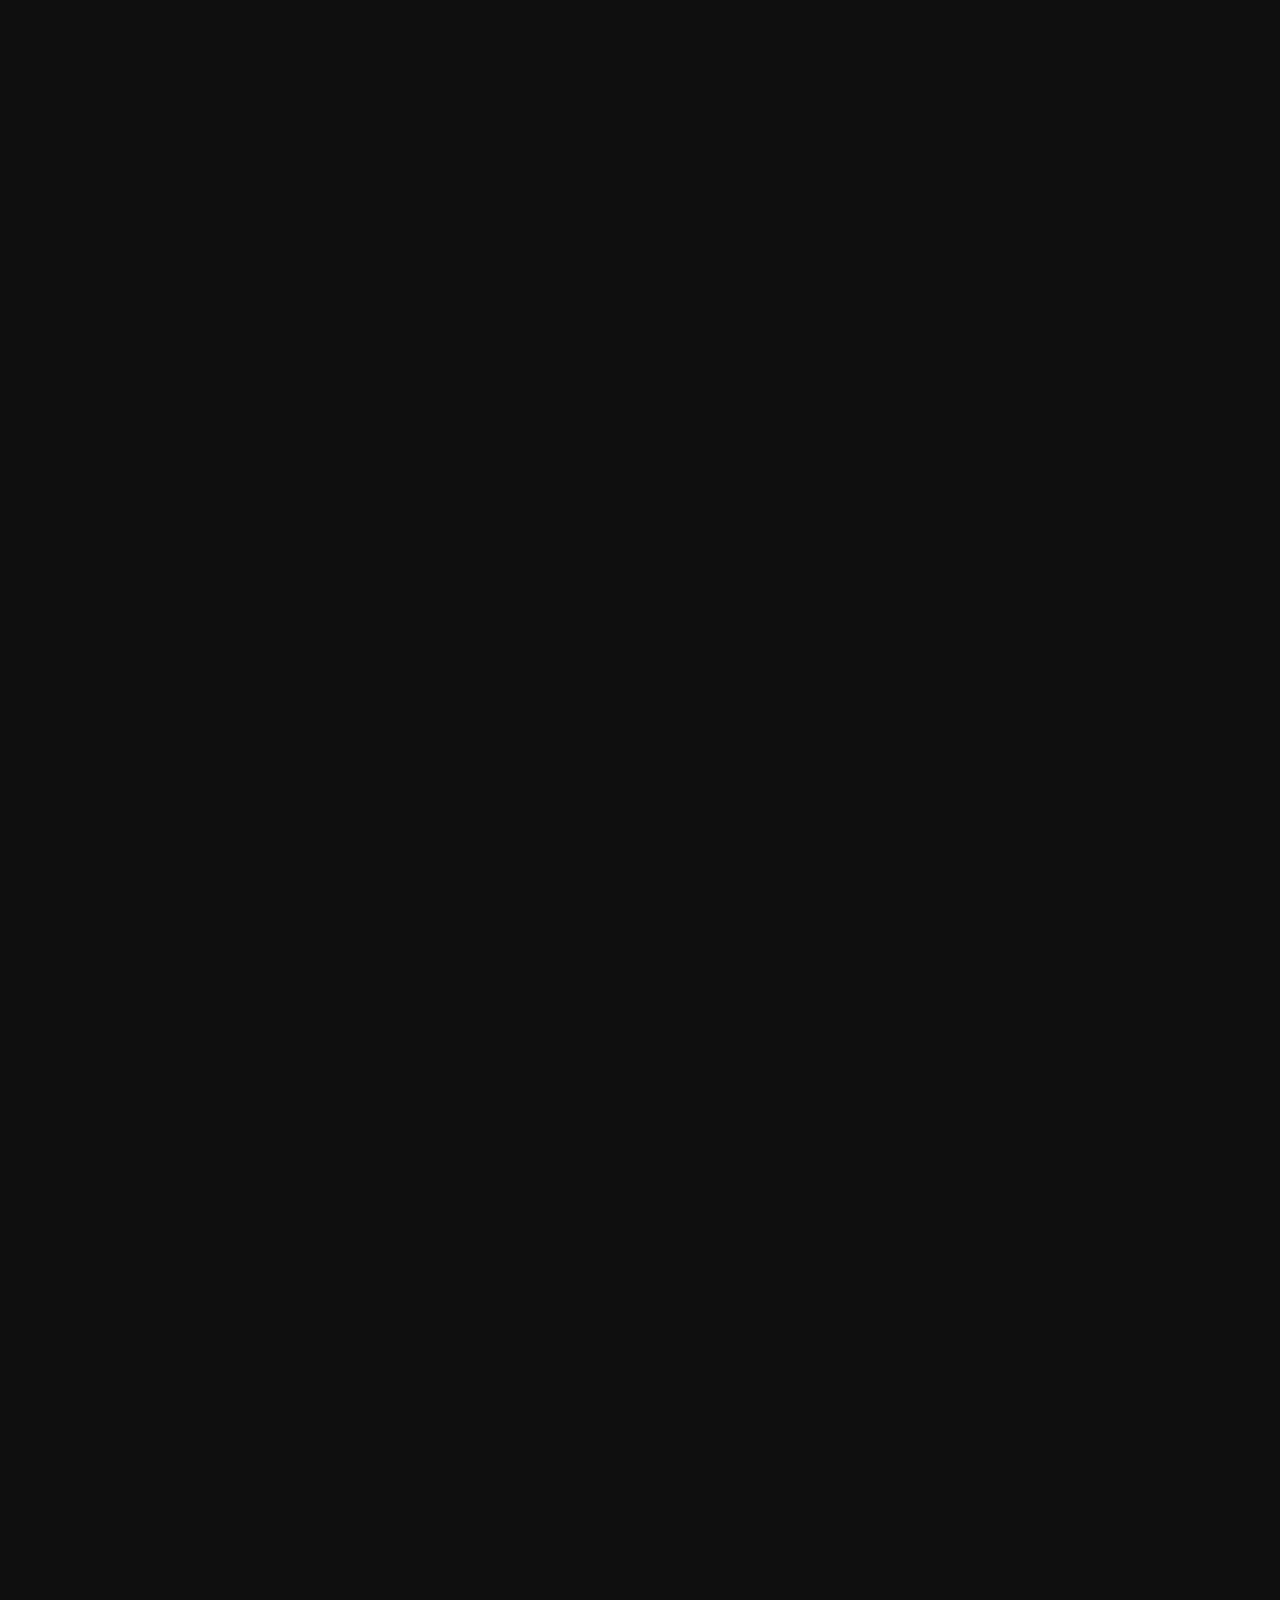
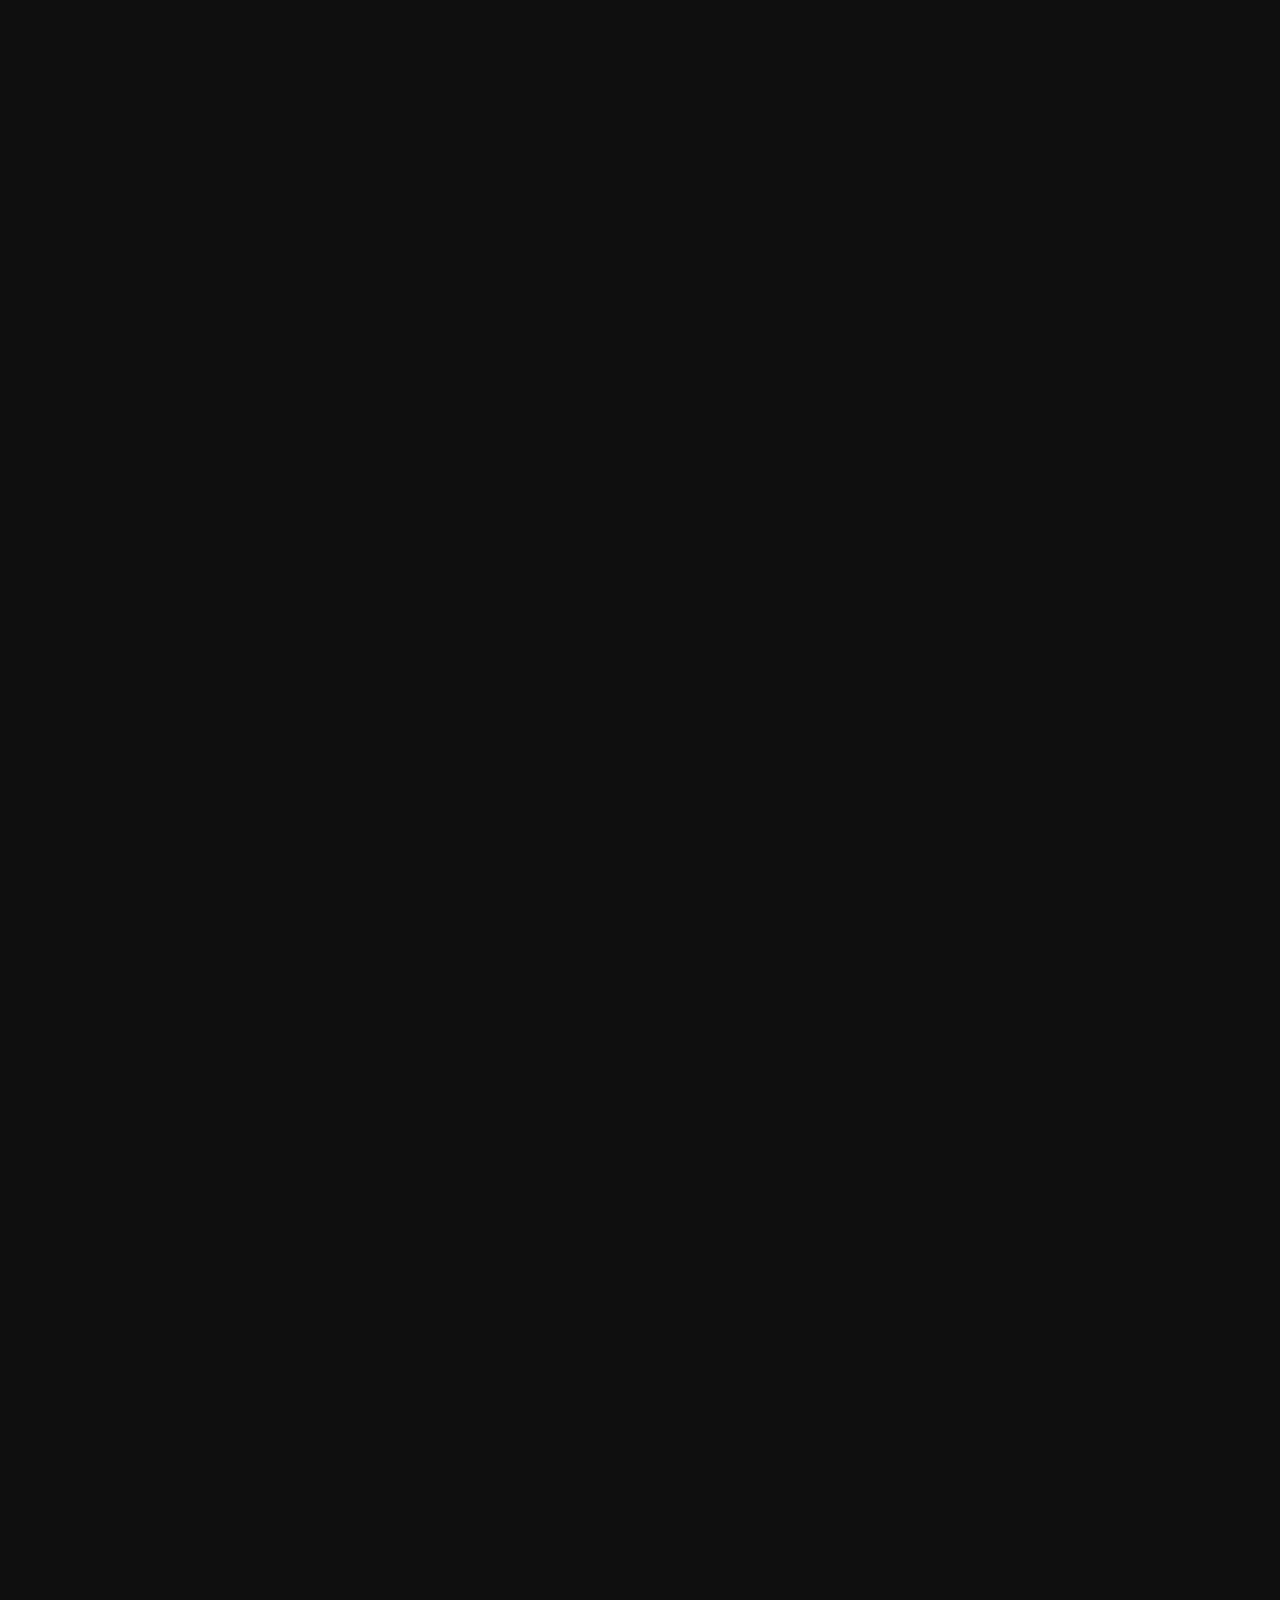
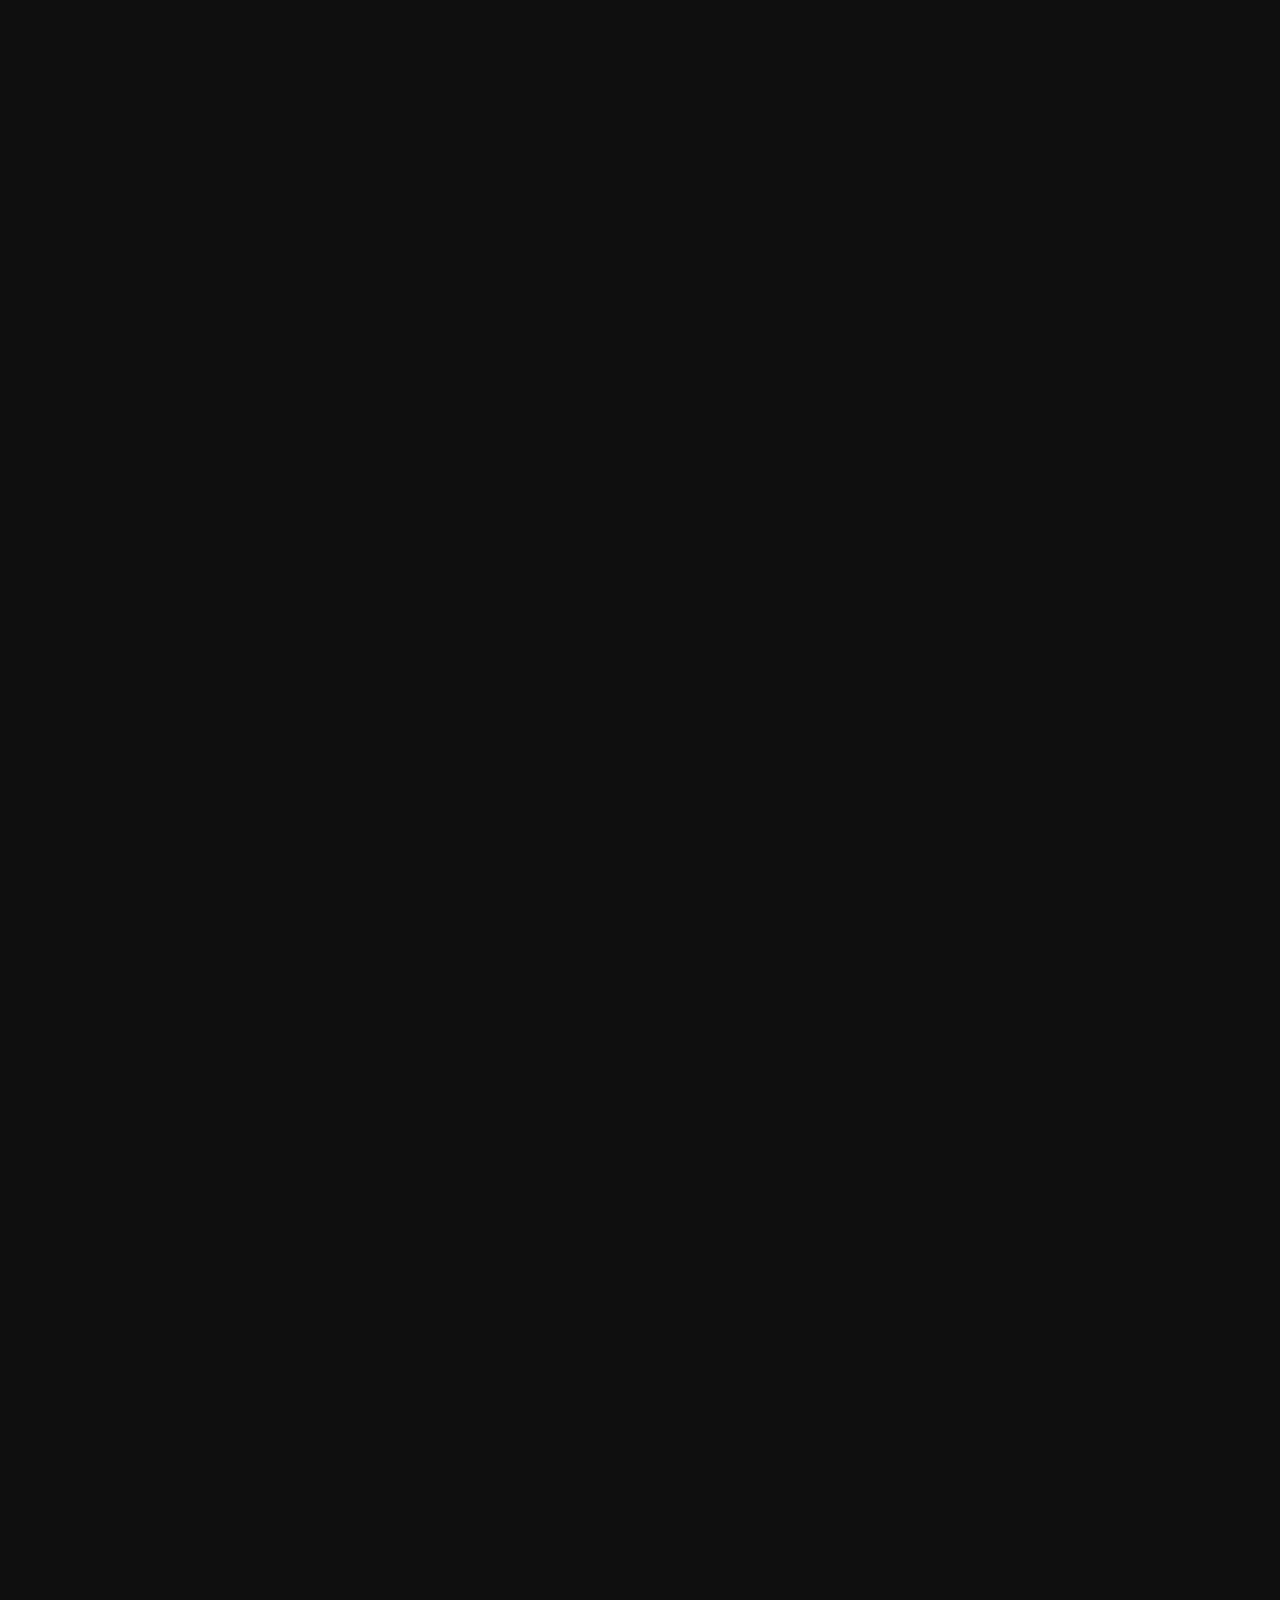
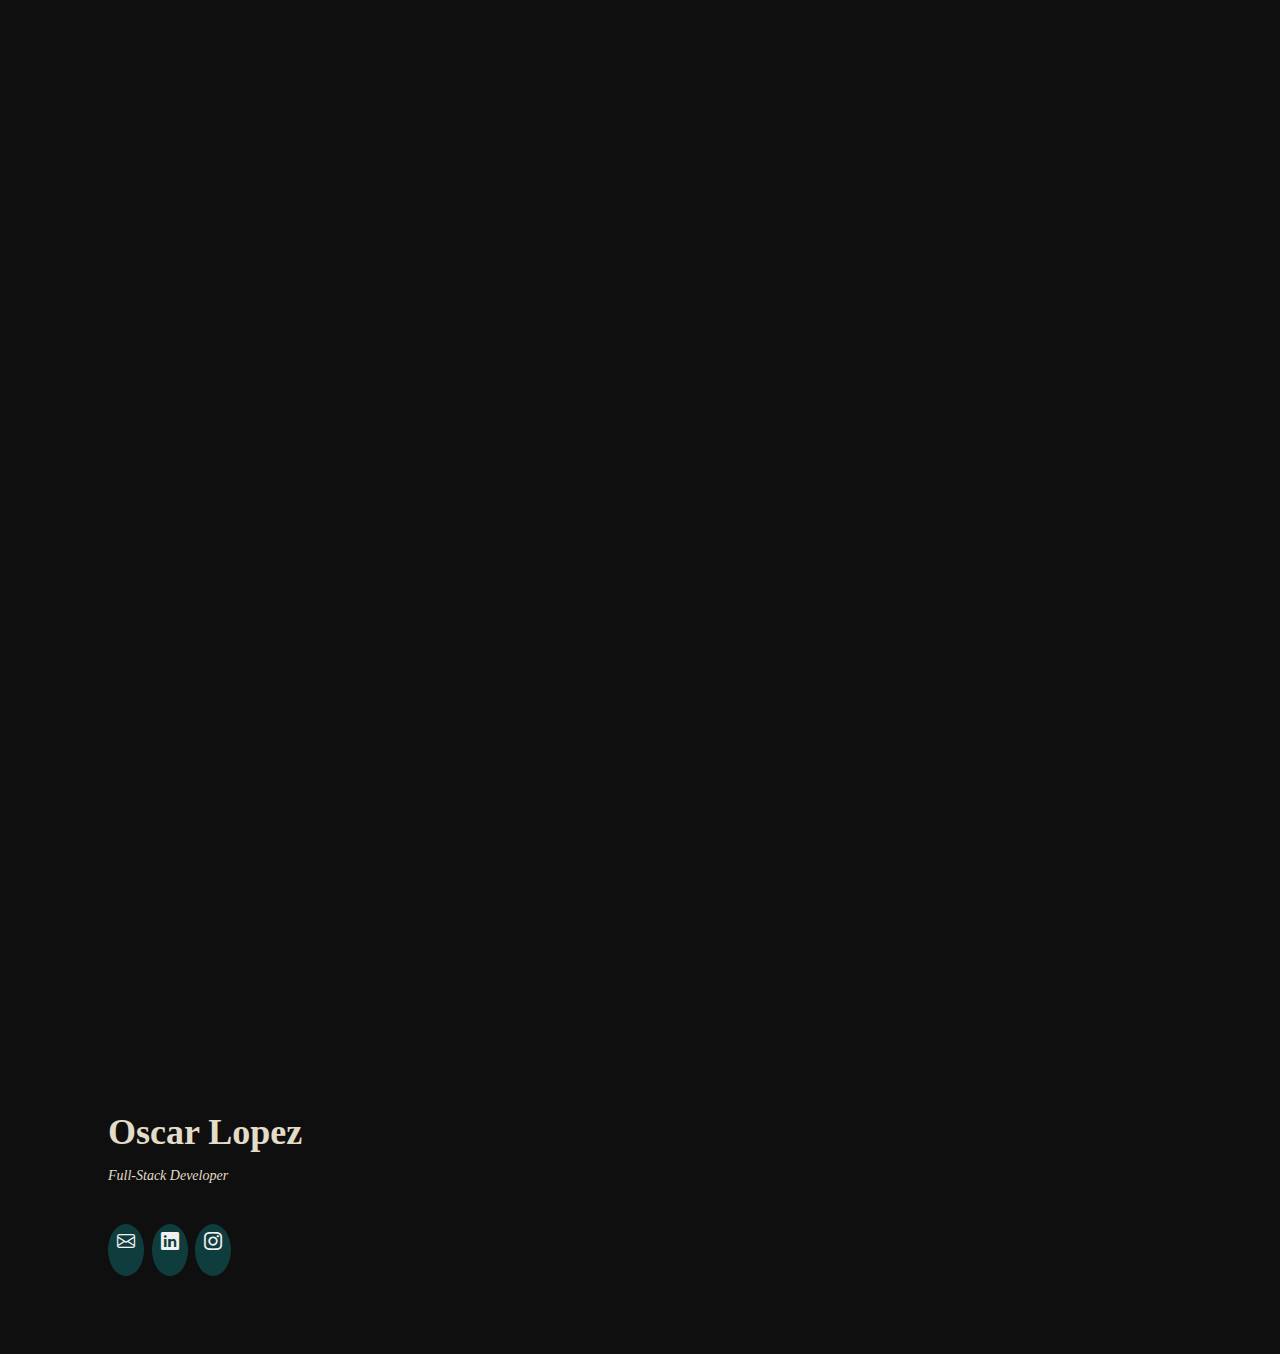
==== commit 48dca8e1: "Added function to schedule a call" ====
--- a/pages/aboutme.html
+++ b/pages/aboutme.html
@@ -502,8 +502,7 @@
                       <div class="phone">
                         <i class="bi bi-phone"></i>
                         <h4>Call:</h4>
-                        <!-- TO IMPLEMENT -->
-                        <p>Schedule One!</p>
+                        <p><a class="mailto mail-schedule" target="_blank"></a></p>
                       </div>
                     </div>
                   </div>
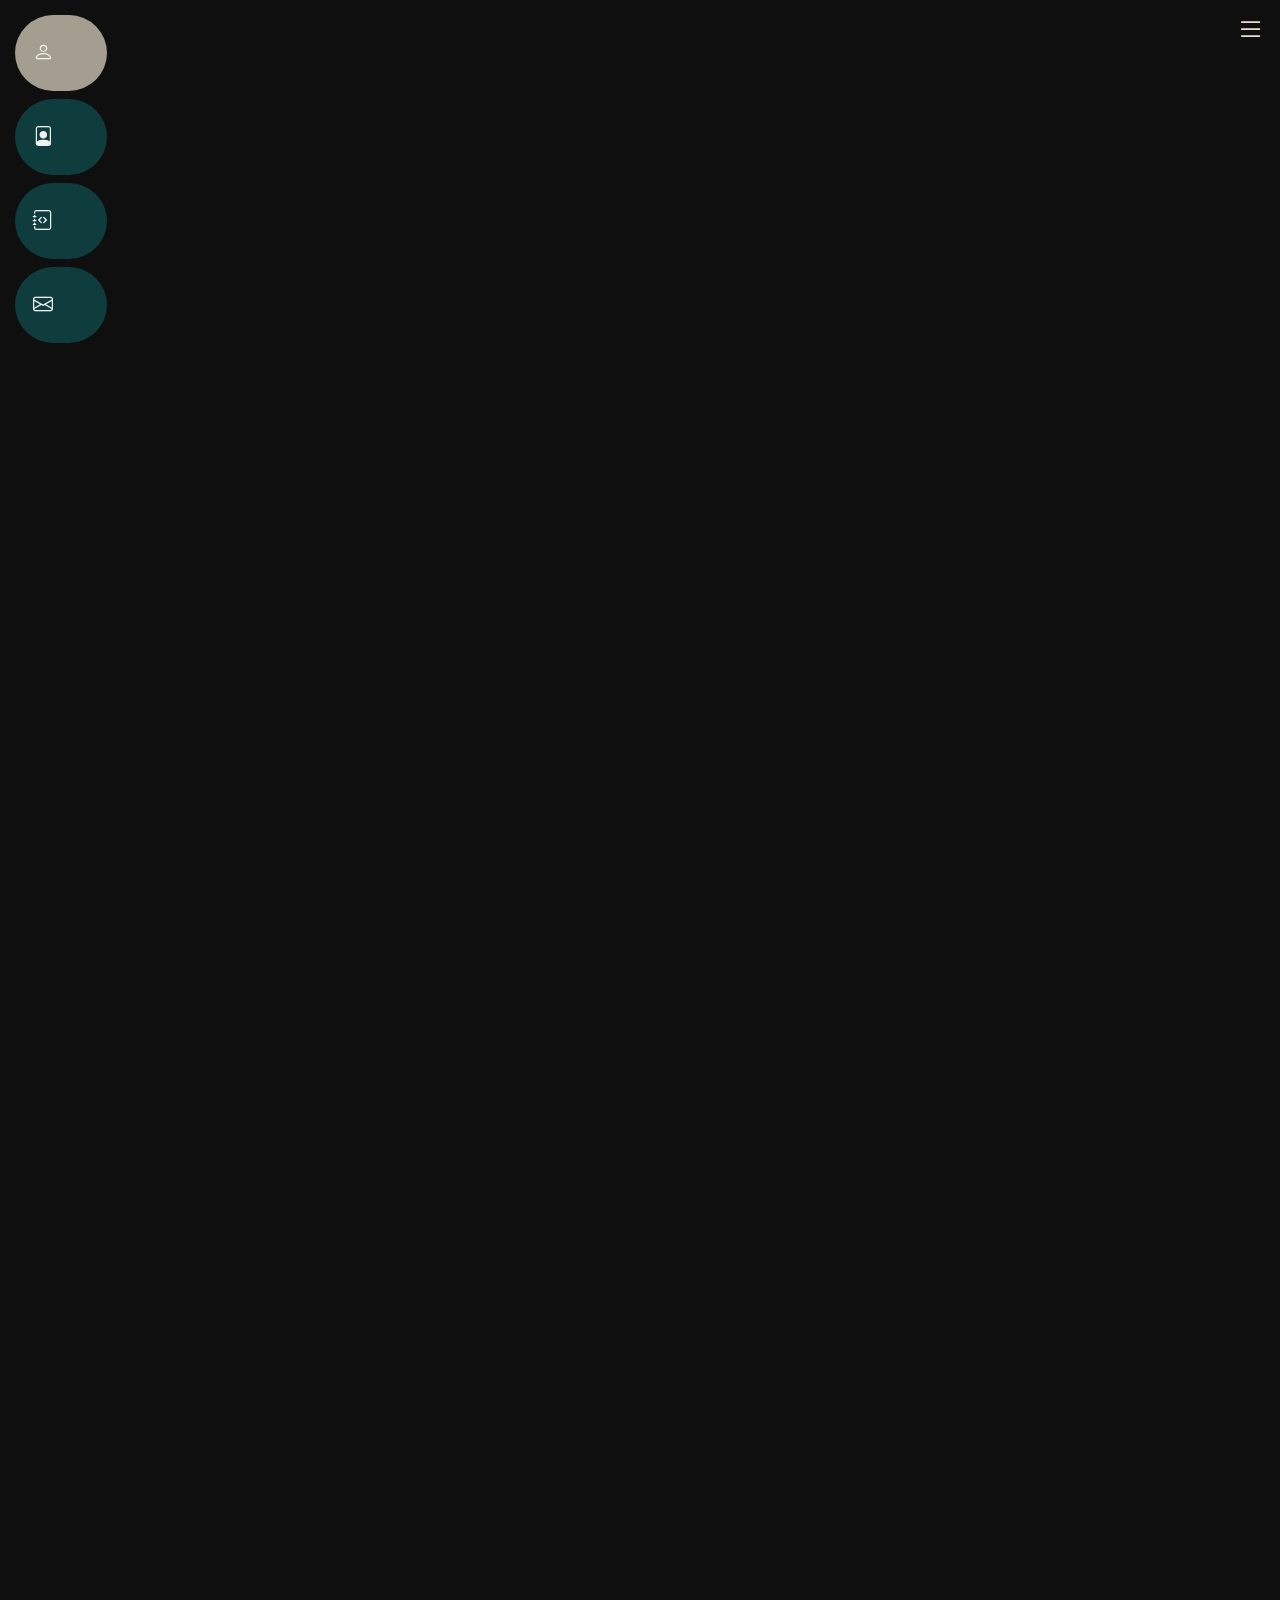
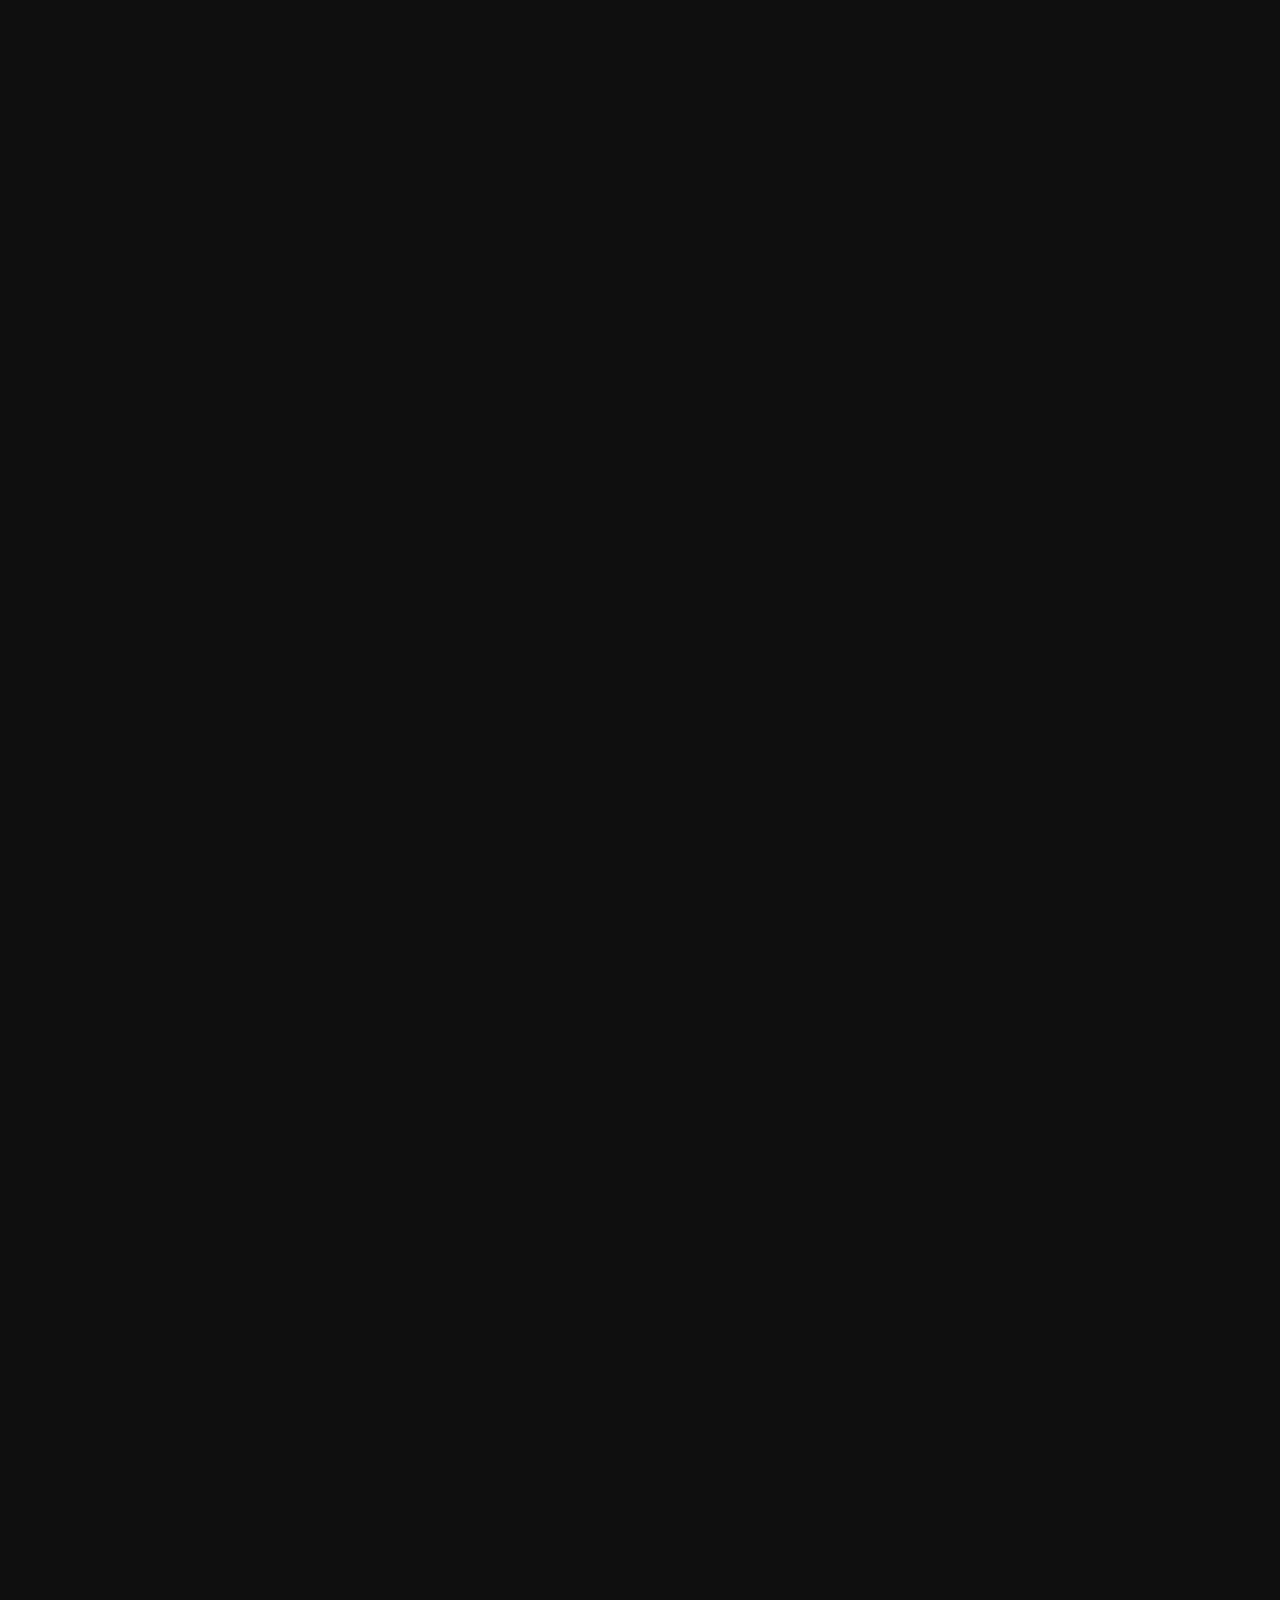
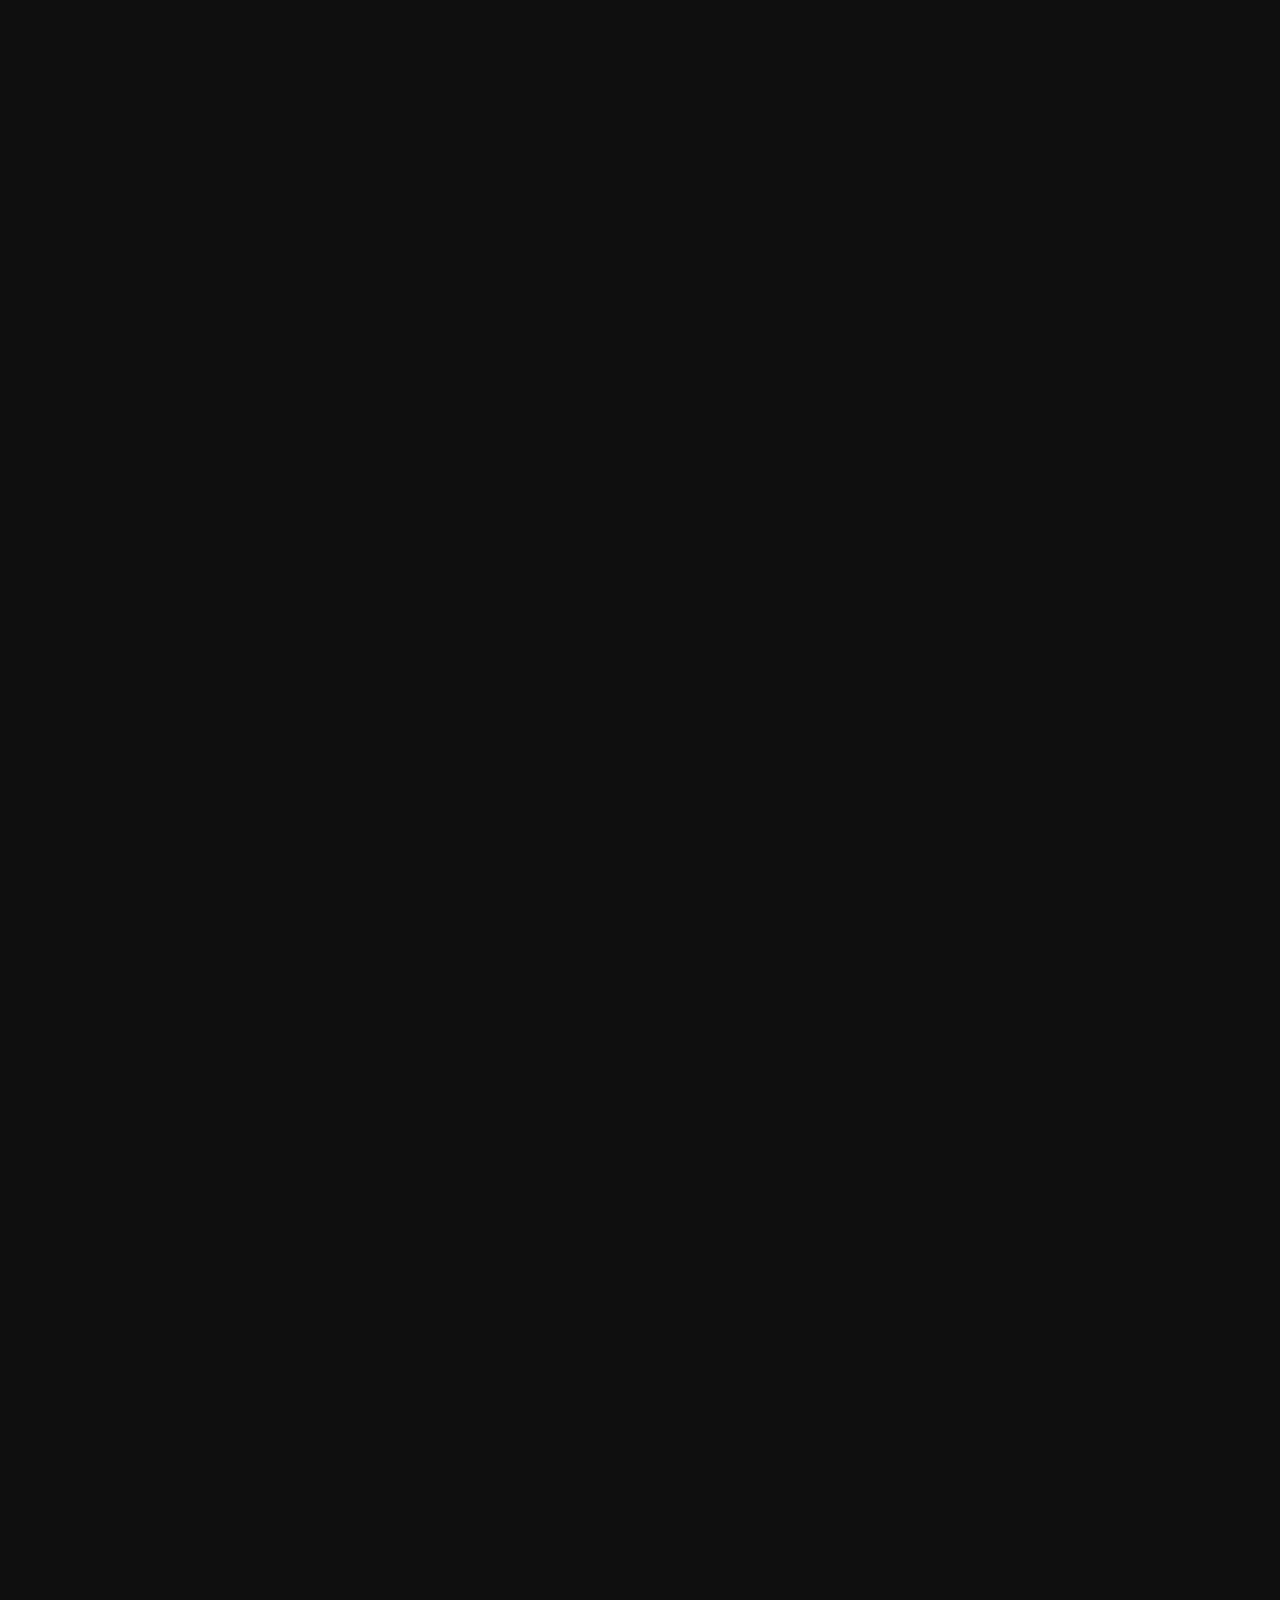
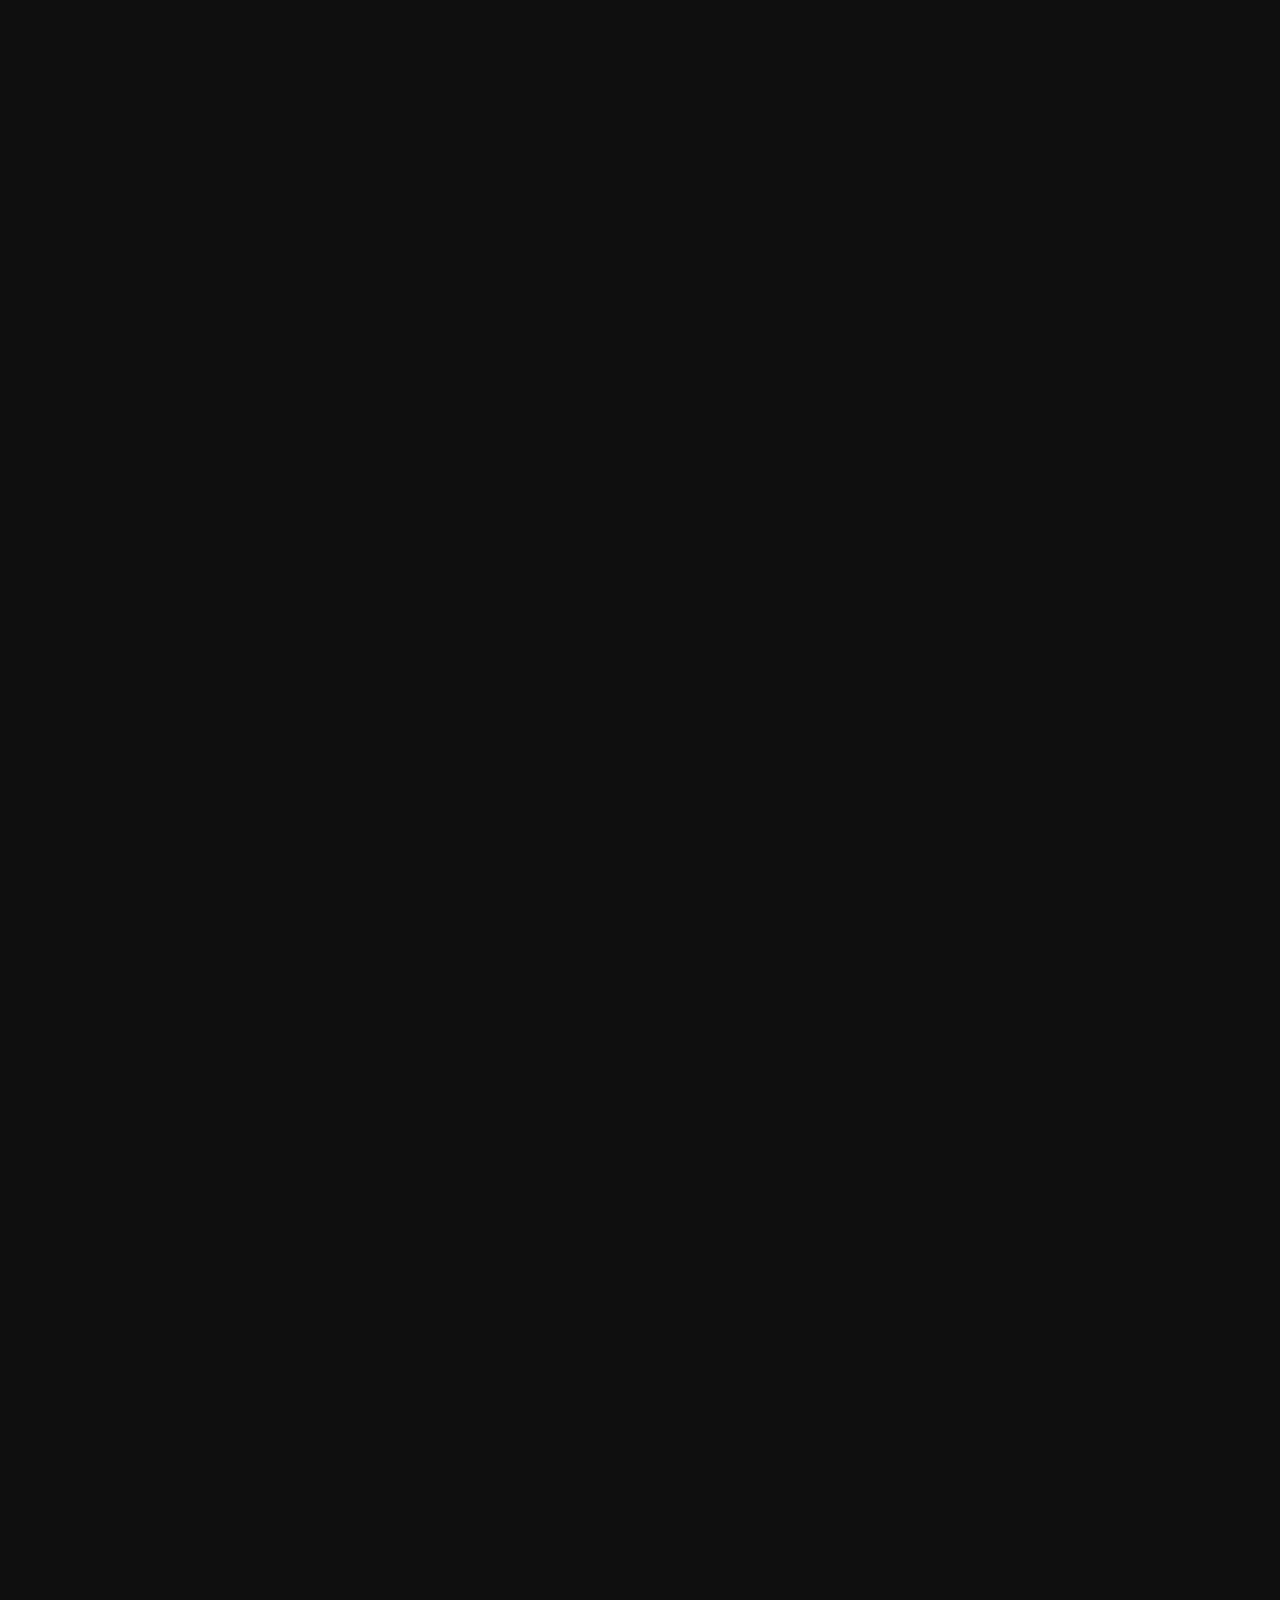
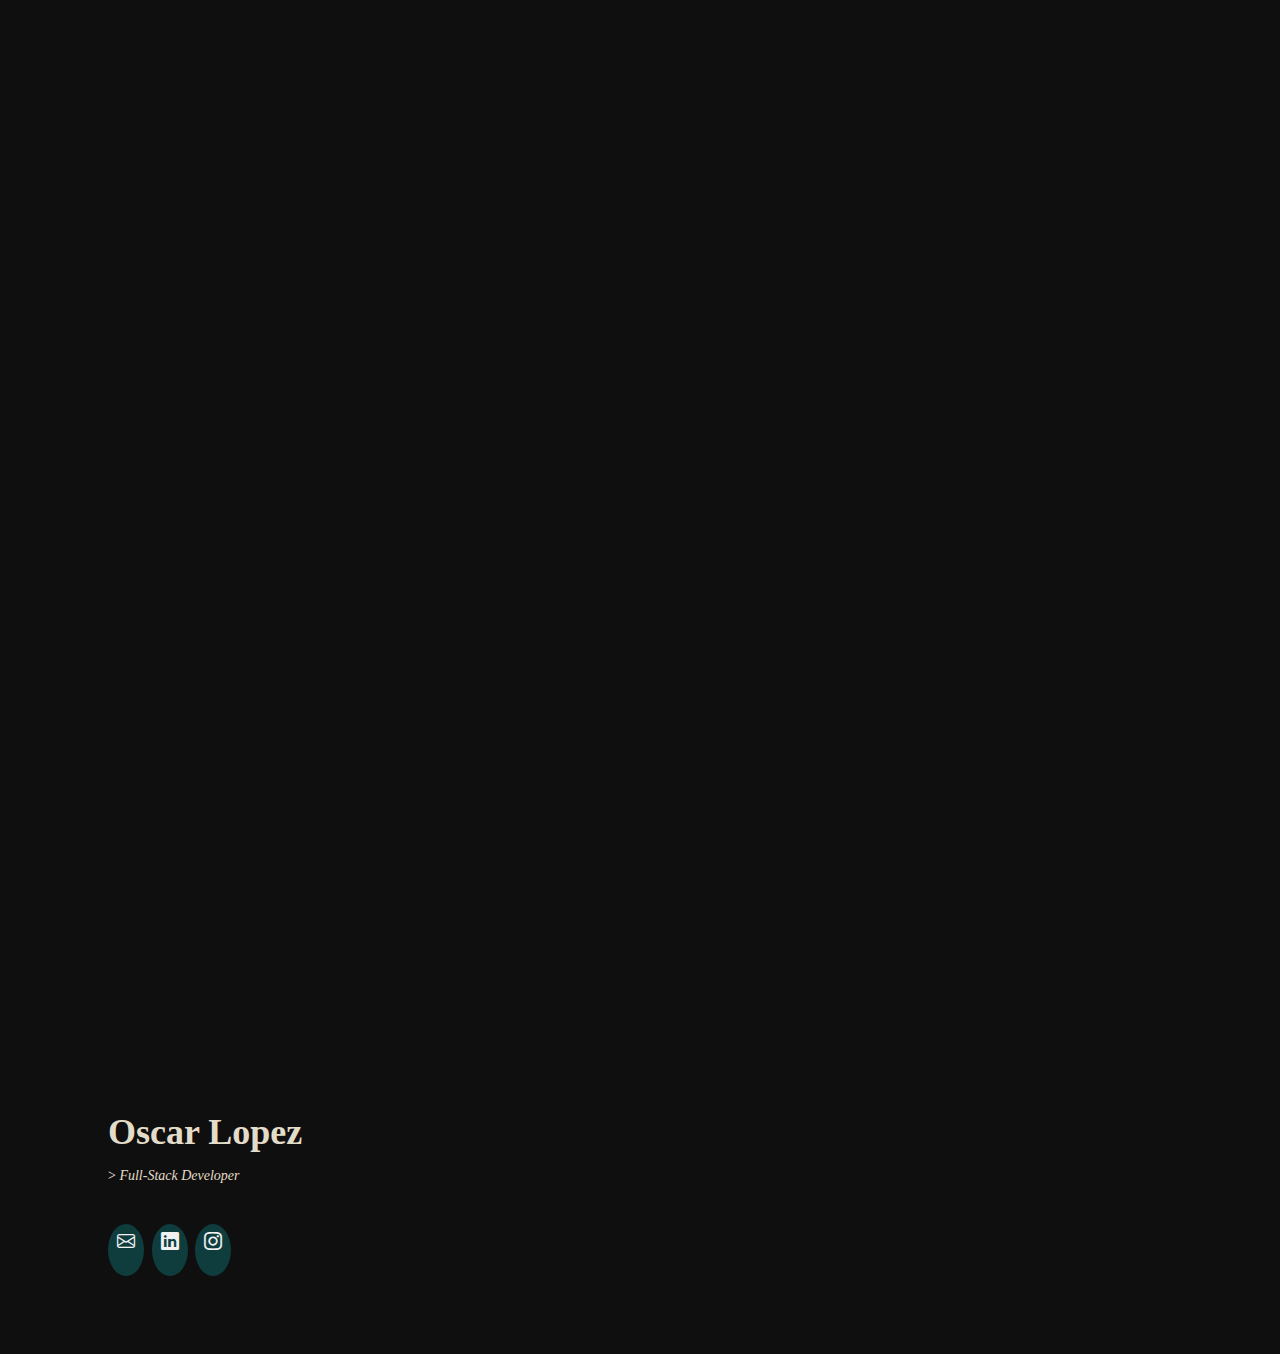
==== commit da471bd2: "Added extra > (&GT;)" ====
--- a/pages/aboutme.html
+++ b/pages/aboutme.html
@@ -129,7 +129,7 @@
           
                       <h3 class="resume-title">Education</h3>
                       <div class="resume-item">
-                          <h4>Degree in Computer Engineering for Management and Information Systems</h4>
+                          <h4><span class="blink contrastcolor">&GT;</span> Degree in Computer Engineering for Management and Information Systems</h4>
                           <h5>2019 - 2022</h5>
                           <p><em>TecnoCampus, Mataró</em></p>
                           <p>Started the degree in 2019 but got interrupted due to the pandemic, it took a toll on my health doing
@@ -137,7 +137,7 @@
                             because I felt that the Spanish Universities and their learning system were flawed</p>
                       </div>
                       <div class="resume-item">
-                          <h4>High School &amp; Technological Baccalaureate</h4>
+                          <h4><span class="blink contrastcolor">&GT;</span> High School &amp; Technological Baccalaureate</h4>
                           <h5>2012 - 2018</h5>
                           <p><em>IES Icaria, Barcelona</em></p>
                           <p>Mandatory High School &amp; Technological Baccalaureate in the best public high school in Barcelona.</p>
@@ -146,7 +146,7 @@
                     <div class="col-lg-6">
                     <h3 class="resume-title">Professional Experience</h3>
                     <div class="resume-item">
-                        <h4>Philips Salesman</h4>
+                        <h4><span class="blink contrastcolor">&GT;</span> Philips Salesman</h4>
                         <h5>2021 - 2022</h5>
                         <p><em>Barcelona, Spain </em></p>
                         <p>Salesman for the brand Philips specialized in selling high-end TVs in the 
@@ -159,7 +159,7 @@
                         </ul>
                     </div>
                     <div class="resume-item">
-                        <h4>Mercadona Cashier</h4>
+                        <h4><span class="blink contrastcolor">&GT;</span> Mercadona Cashier</h4>
                         <h5>2020 - 2020</h5>
                         <p><em>Barcelona, Spain</em></p>
                         <p>Cashier and stocker of the Mercadona store. Worked full-time as a cashier 
@@ -209,12 +209,6 @@
                   <p><span class="blink contrastcolor">&GT;</span> Different web apps and various things I created.</p>
                 </div>
 
-                <!-- ~~~~ TEMPORARY UNTIL I HAVE SOMETHING TO SHOW ~~~~ -->
-                <!-- <div class="row text-center">
-                  <p class="blink text-capitalize fs-2 contrastcolor"><i>In Construction</i></p>
-                </div> -->
-                <!-- ~~~~~~~~~~~~~~~~~~~~~~~~~~~~~~~~~~~~~~~~~~~~~~~~~~ -->
-
                 <!-- Filter Nav Bar -->
                 <!-- <div class="row">
                   <div class="col-lg-12 d-flex justify-content-center" data-aos="fade-up" data-aos-delay="100">
@@ -478,7 +472,7 @@
               <div class="container" data-aos="fade-up">
 
                 <div class="section-title">
-                  <h2>Contact</h2>
+                  <h2><span class="blink contrastcolor">&GT;</span> Contact</h2>
                 </div>
 
                 <div class="contact-box justify-content-center d-flex">
@@ -518,7 +512,7 @@
       <footer id="footer" class="text-center">
         <div class="container">
           <h3>Oscar Lopez</h3>
-          <p>Full-Stack Developer</p>
+          <p><span class="blink contrastcolor">&GT;</span> Full-Stack Developer</p>
           <div class="social-links">
             <a class="mail mailto noTextA" target="_blank"><i class="bi bi-envelope"></i></a>
             <a href="https://www.linkedin.com/in/oscarlopezconde/" class="linkedin" target="_blank"><i class="bx bi-linkedin"></i></a>
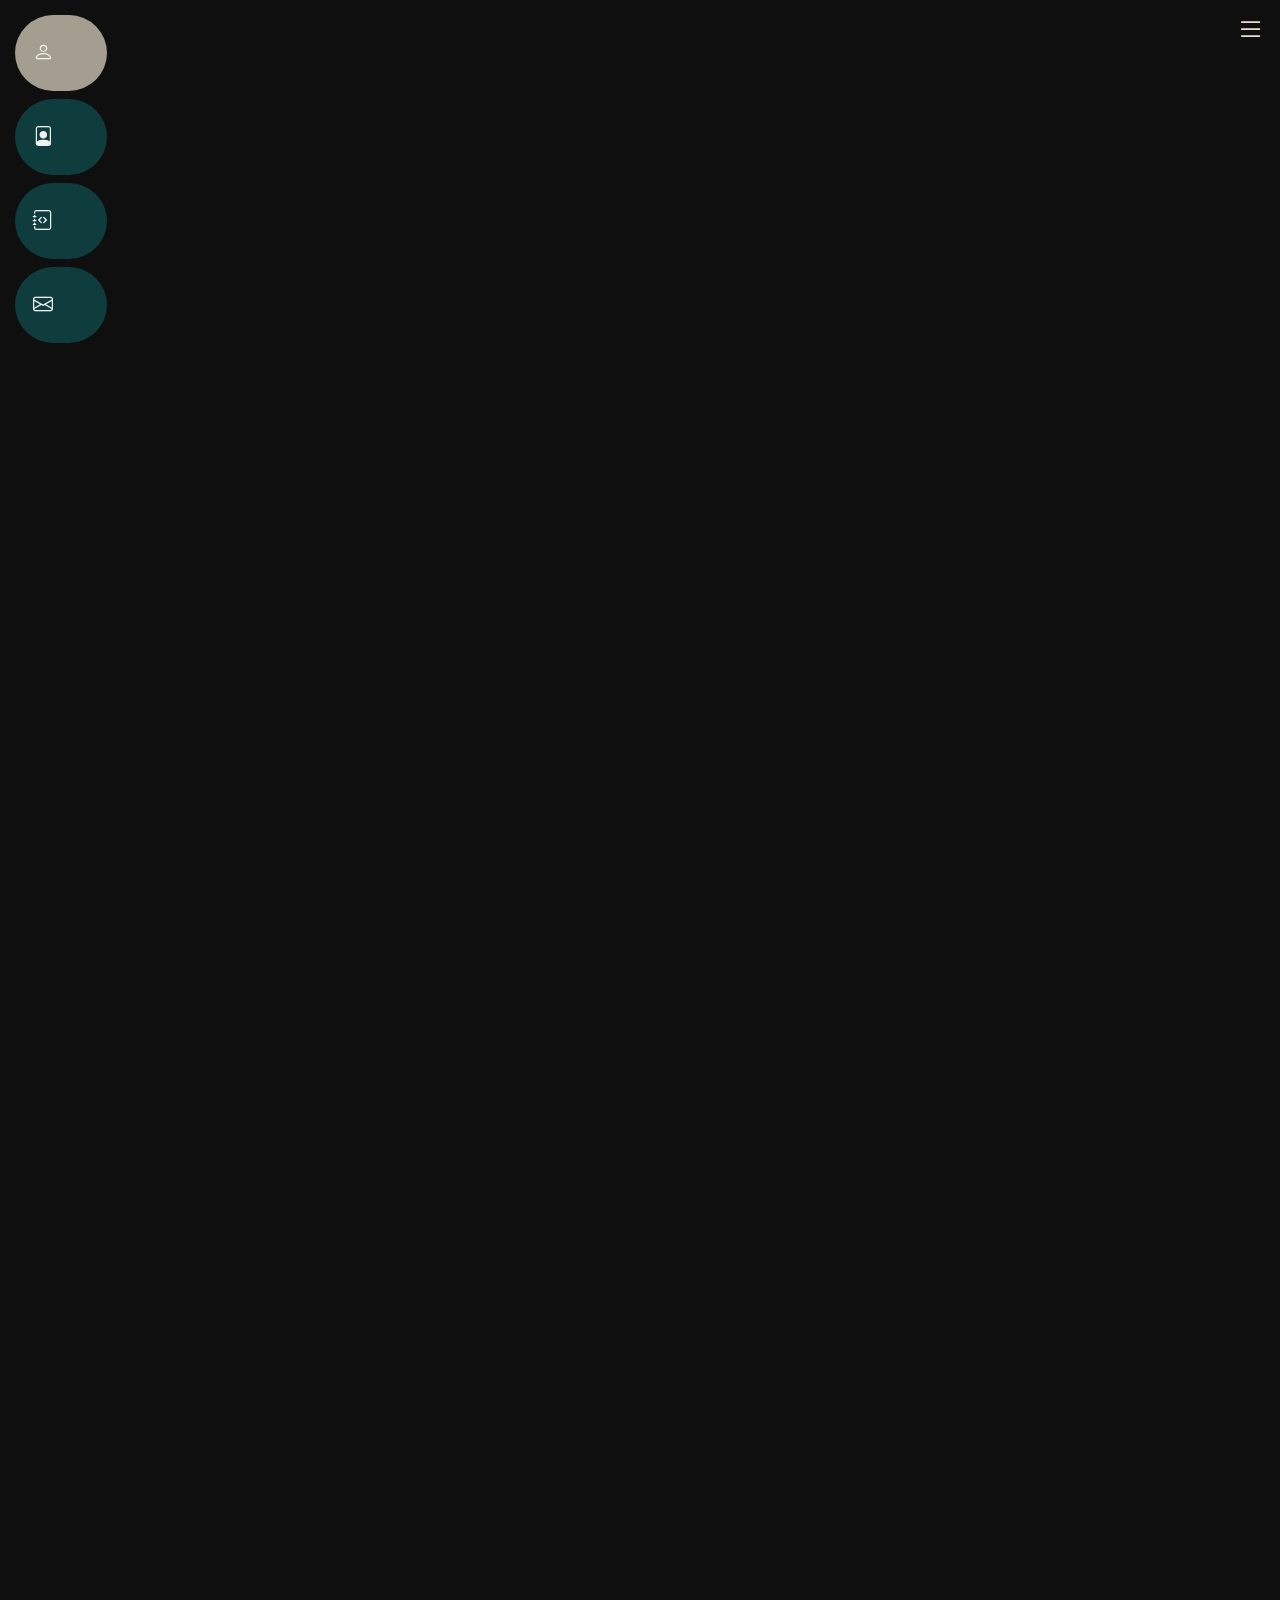
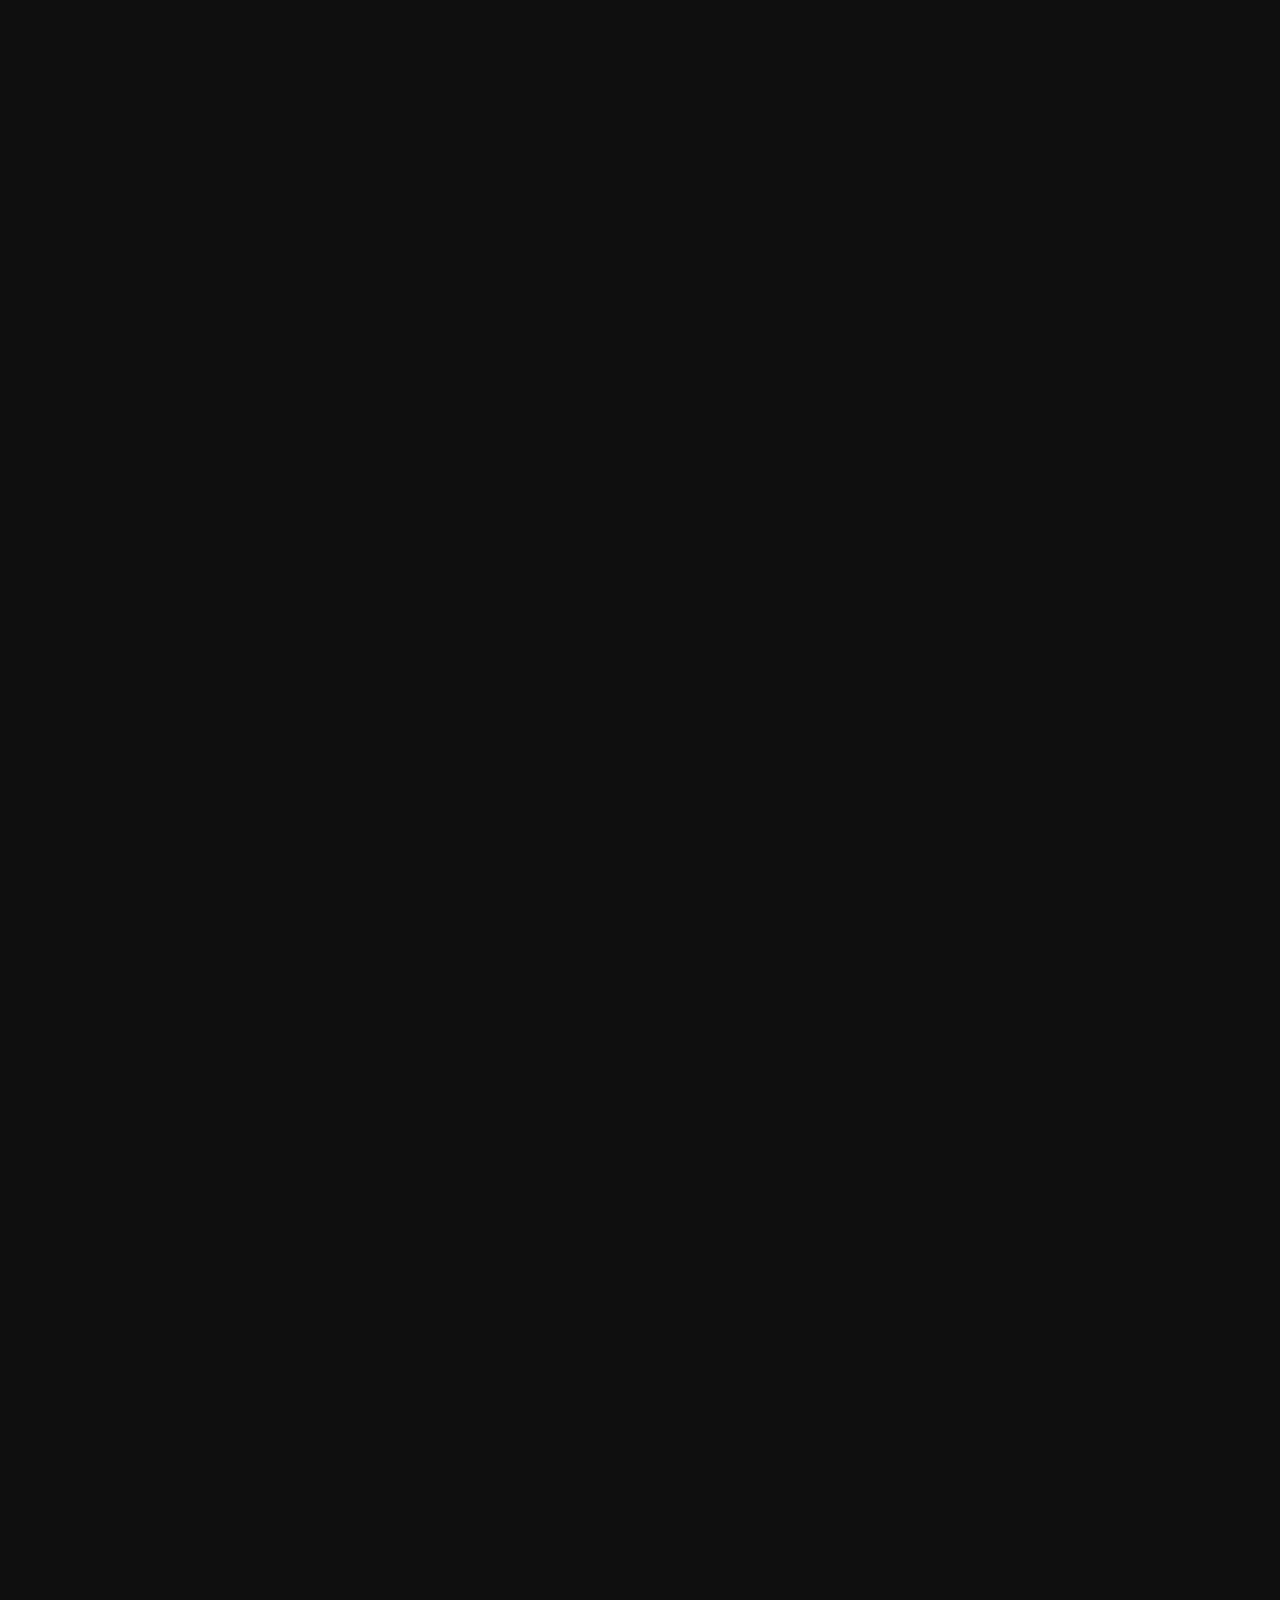
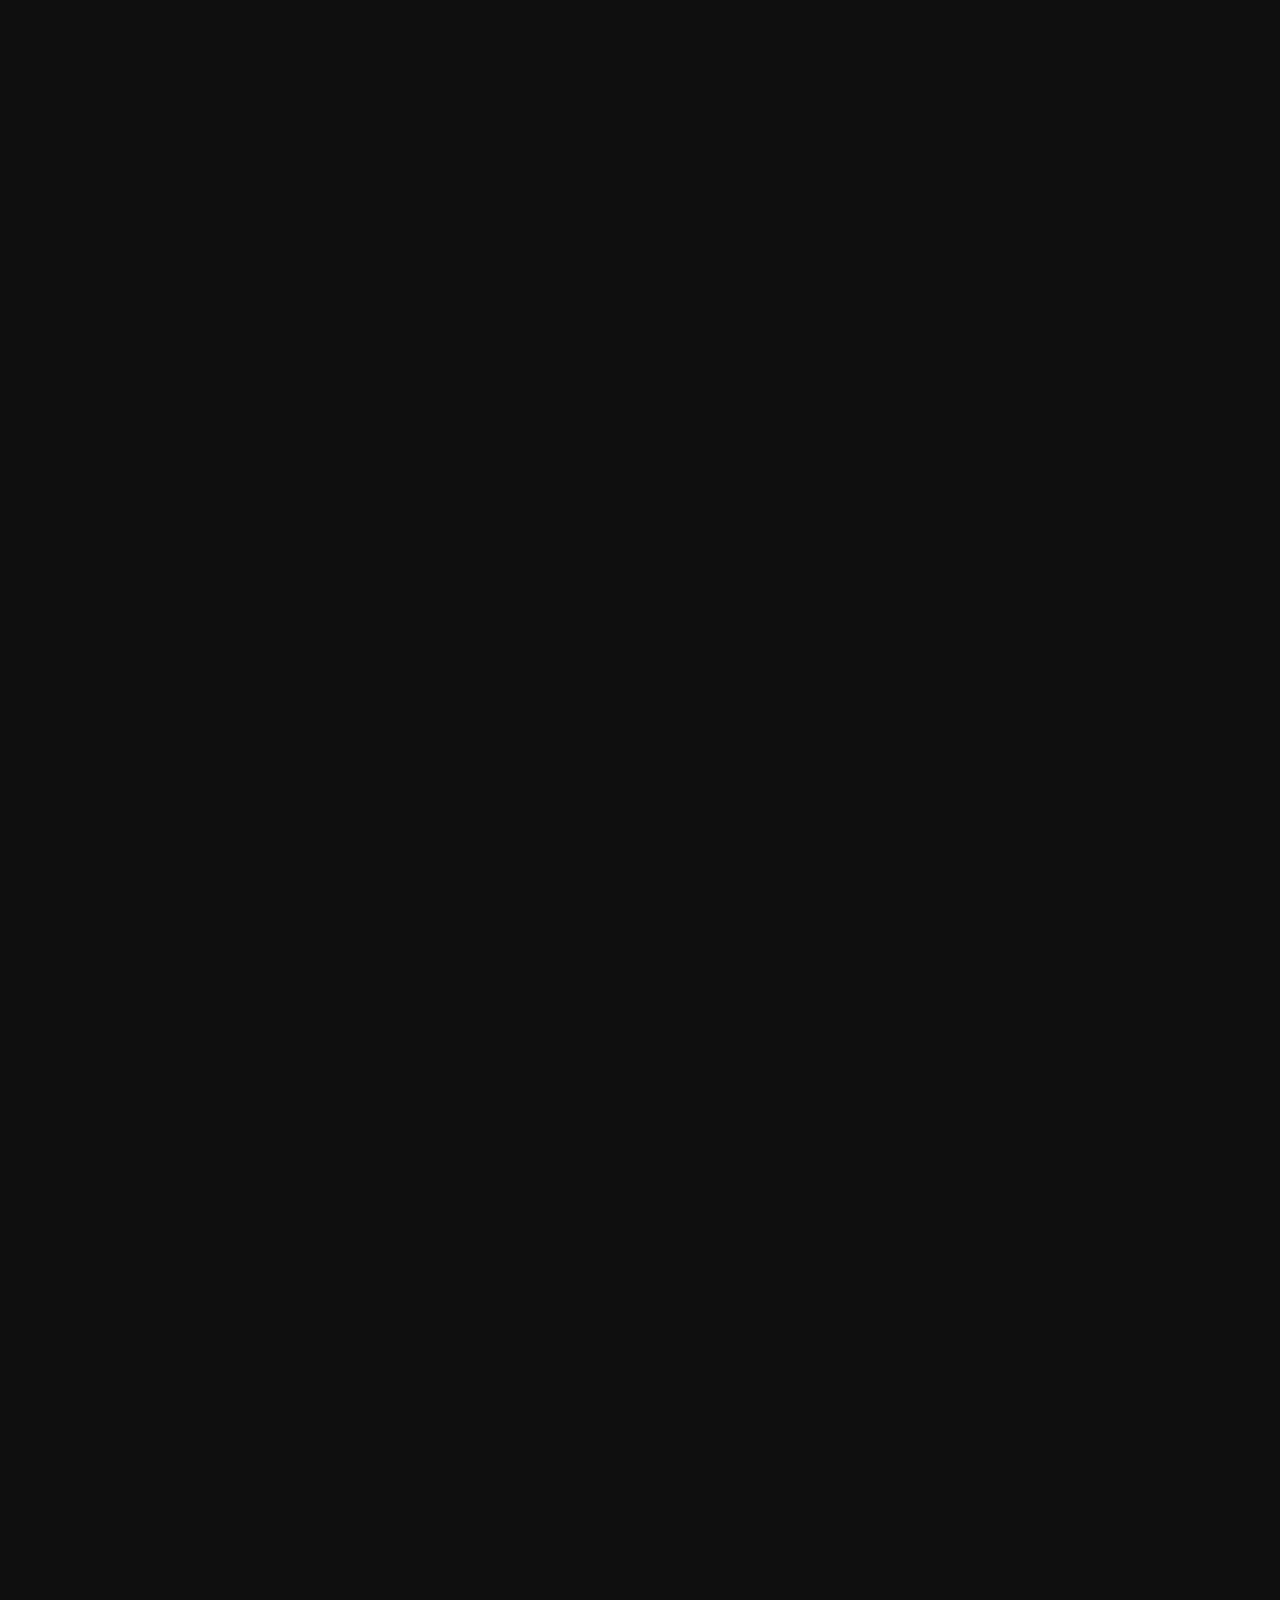
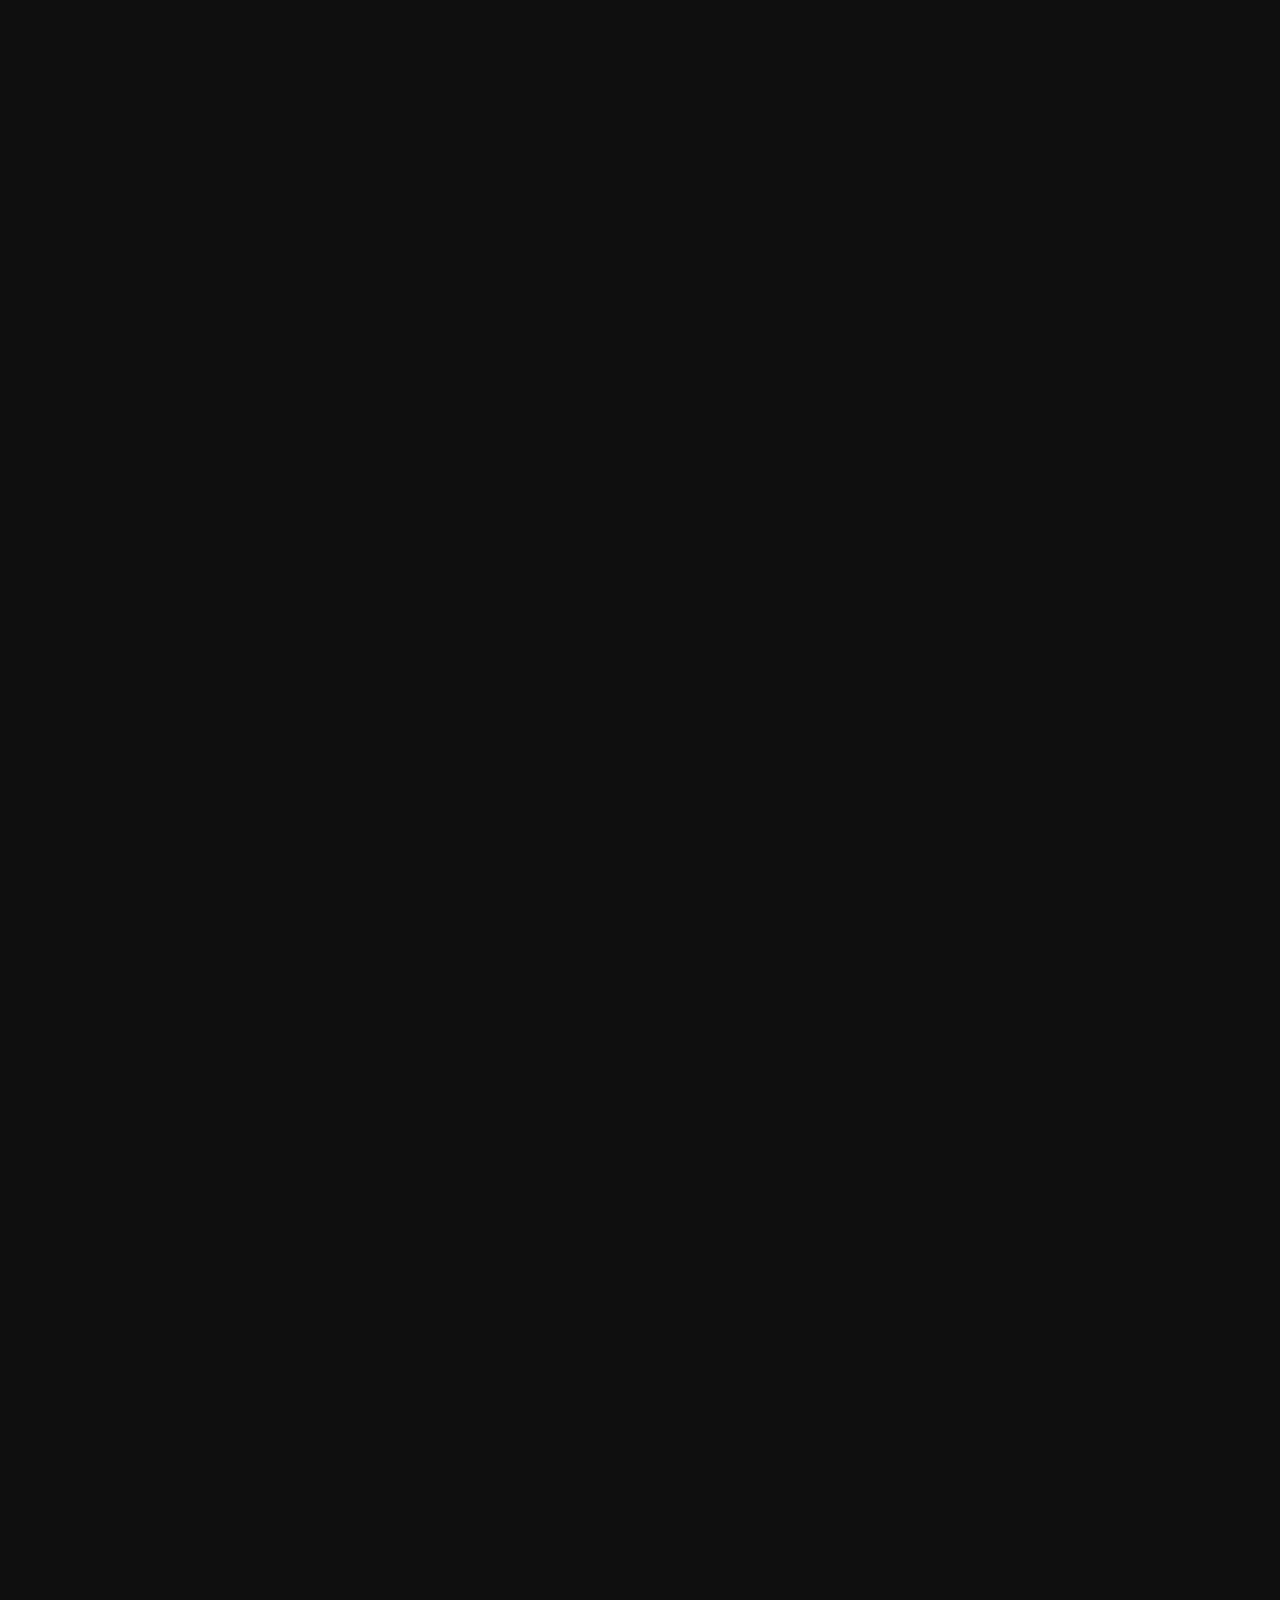
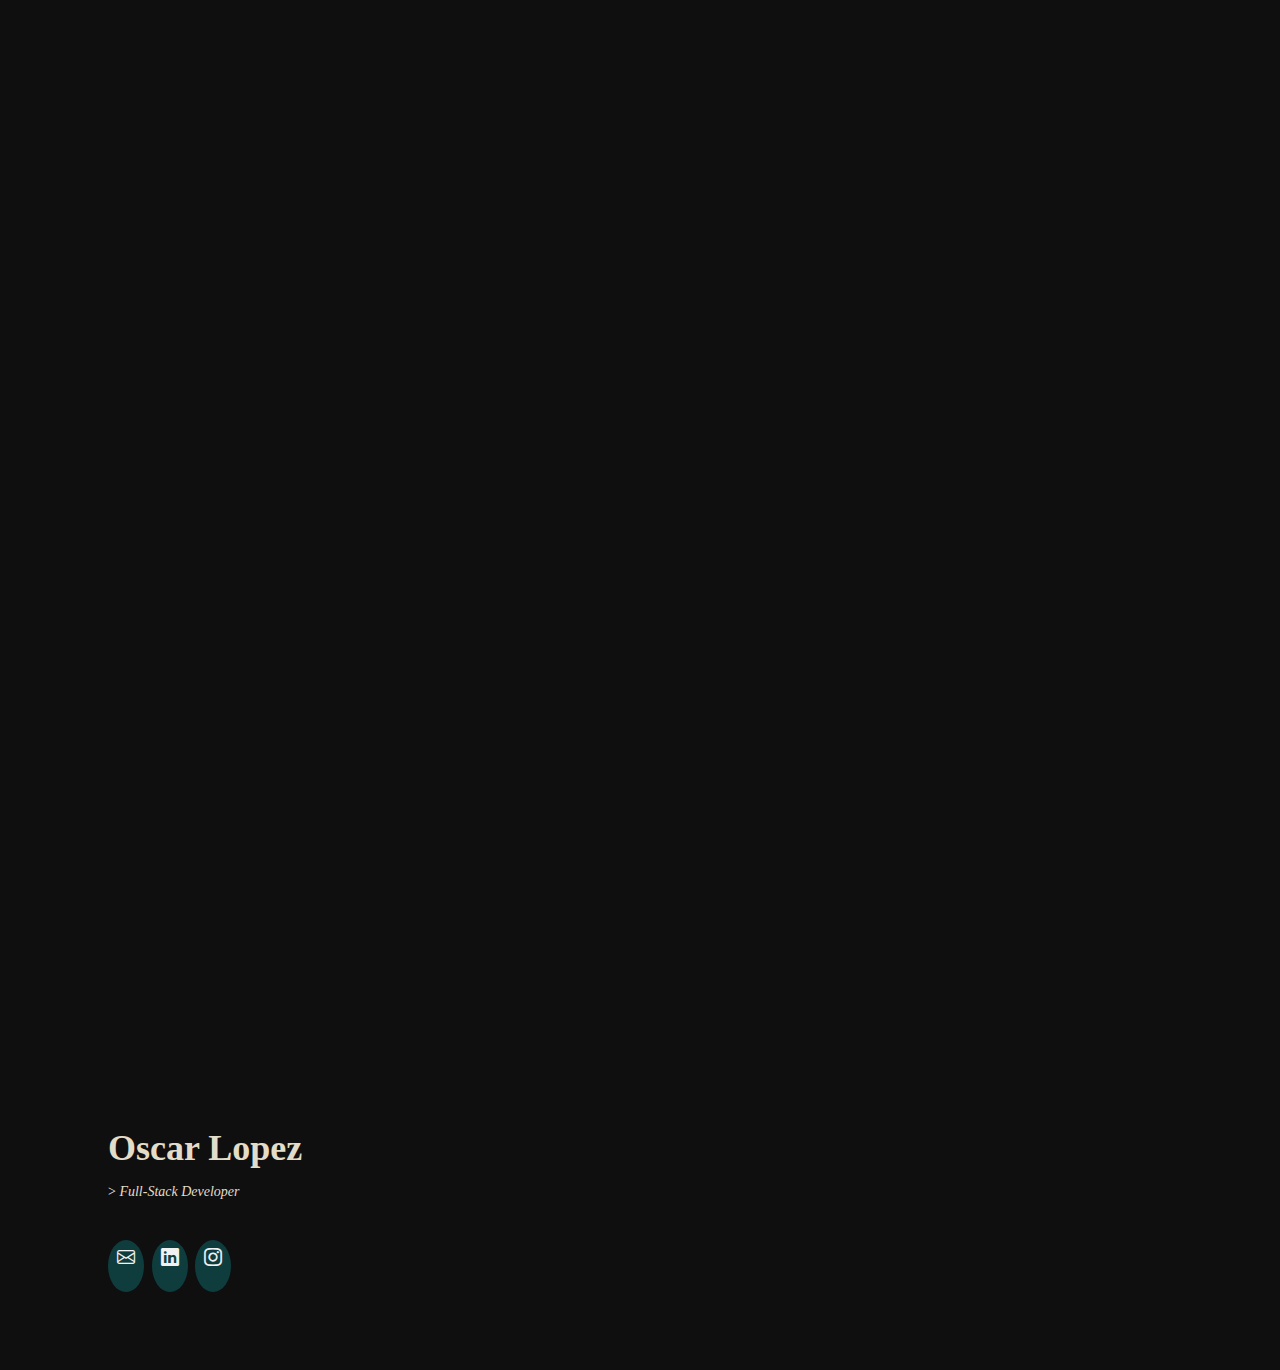
==== commit 67531b1e: "Integration with cal.com" ====
--- a/pages/aboutme.html
+++ b/pages/aboutme.html
@@ -494,9 +494,13 @@
                       </div>
 
                       <div class="phone">
-                        <i class="bi bi-phone"></i>
-                        <h4>Call:</h4>
-                        <p><a class="mailto mail-schedule" target="_blank"></a></p>
+                        <a href="https://cal.com/oscarlopez/30min" target="_blank">
+                        <i class="bi bi-person-video"></i>
+                        <h4>Meeting:</h4>
+                        <p>
+                          <a href="https://cal.com/oscarlopez/30min" target="_blank">Schedule a Meeting</a>
+                        </p>
+                        </a>
                       </div>
                     </div>
                   </div>
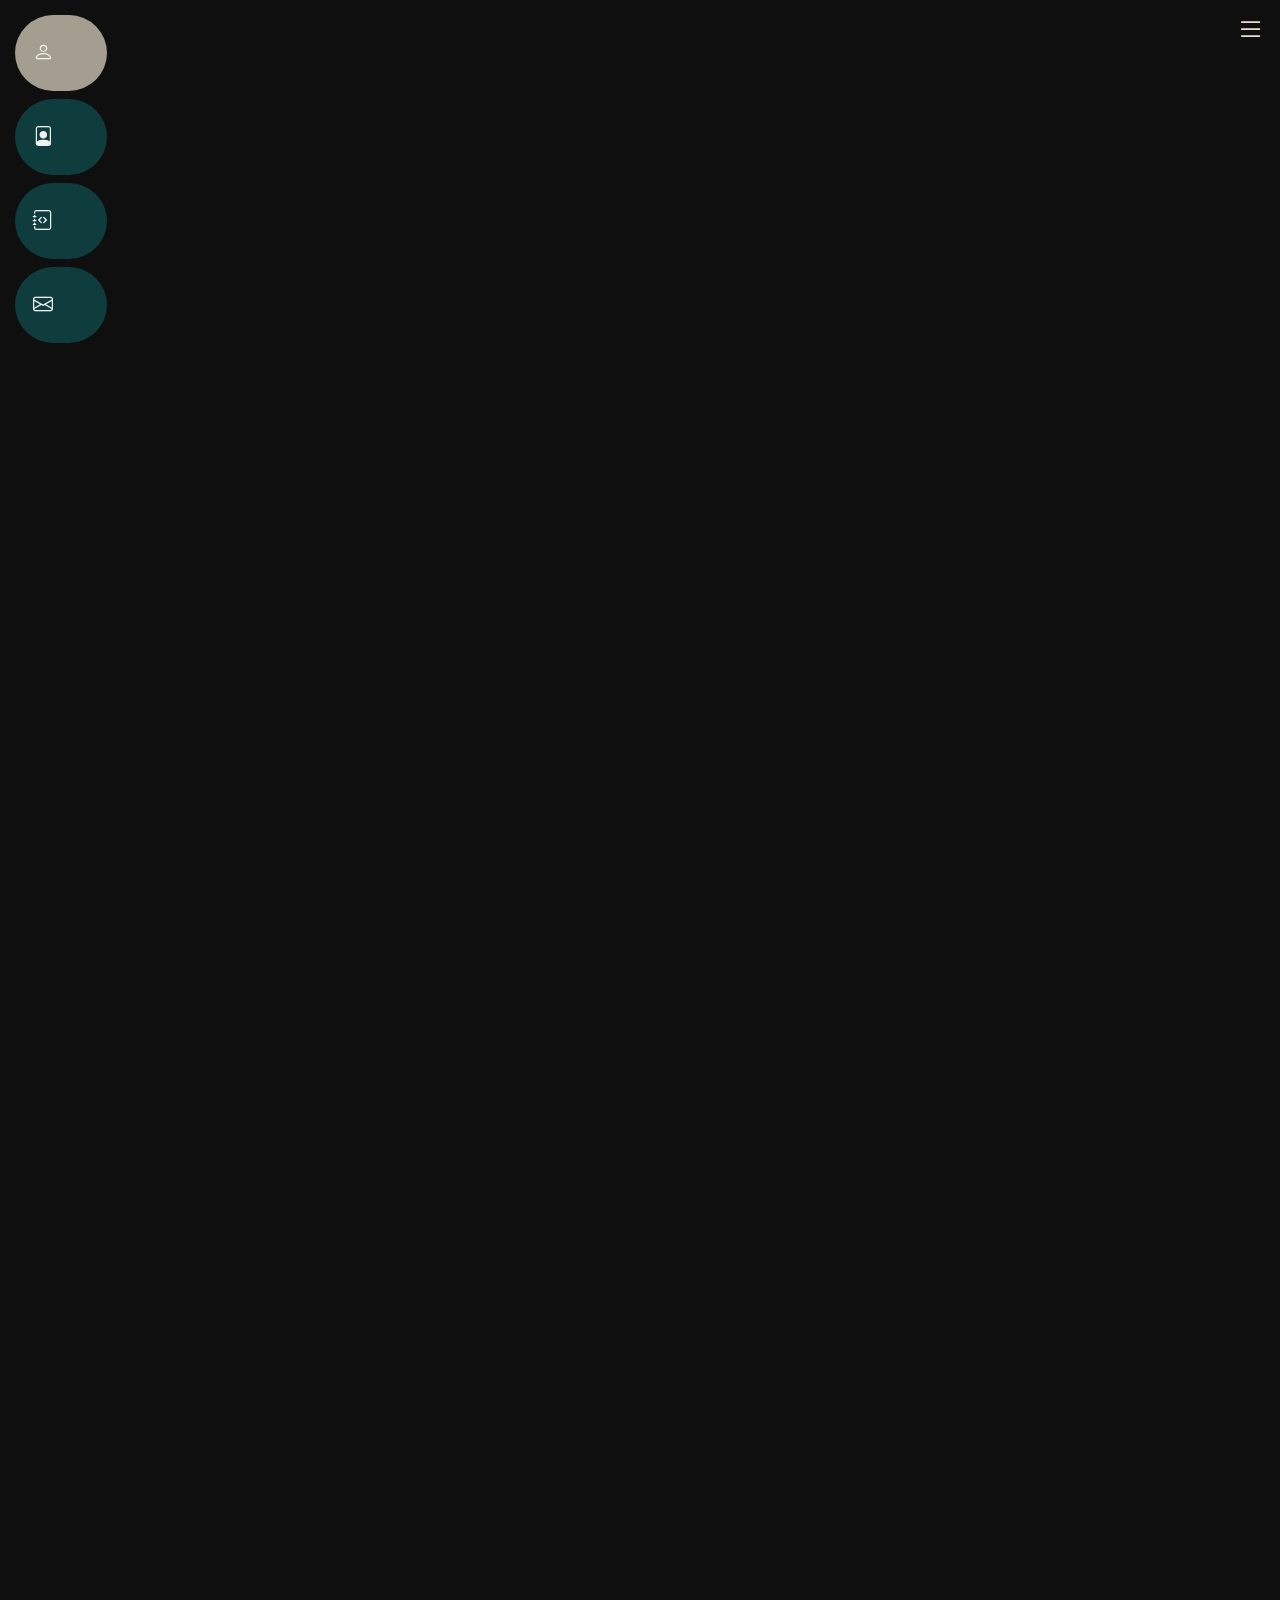
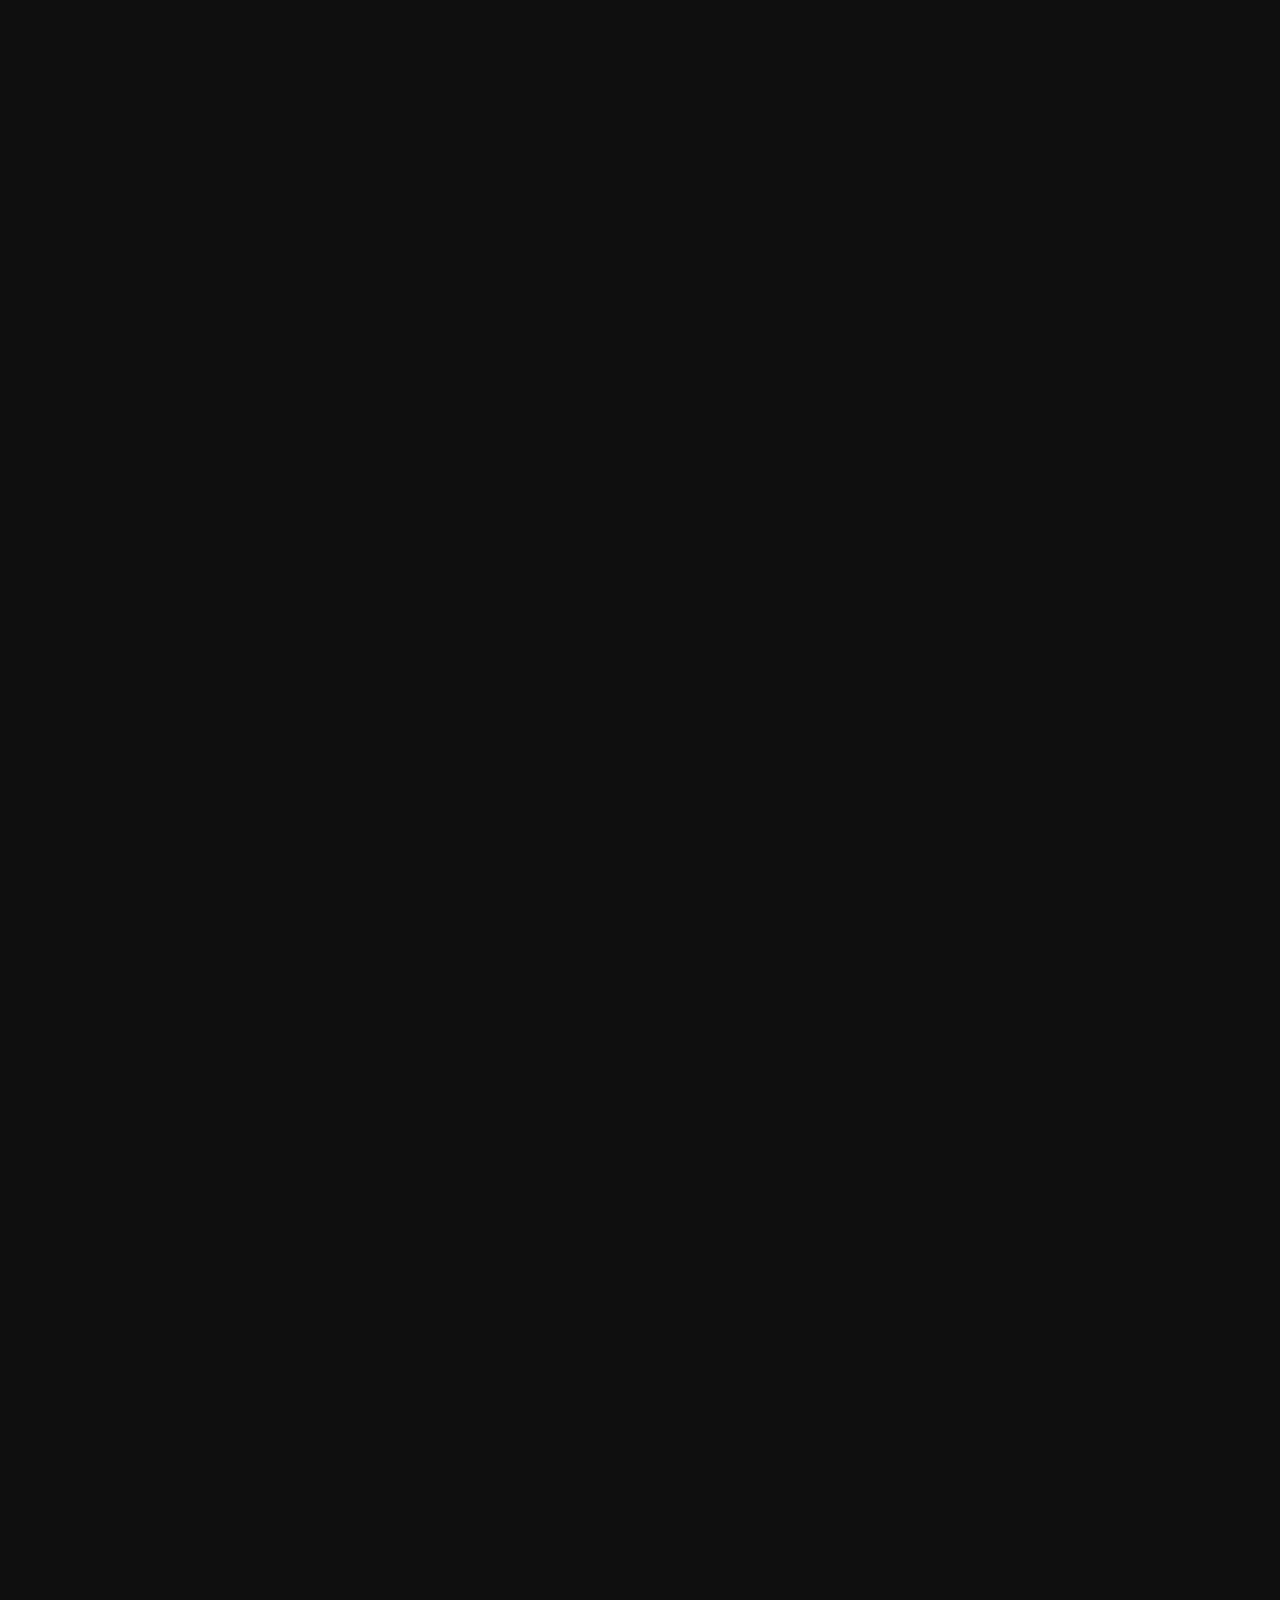
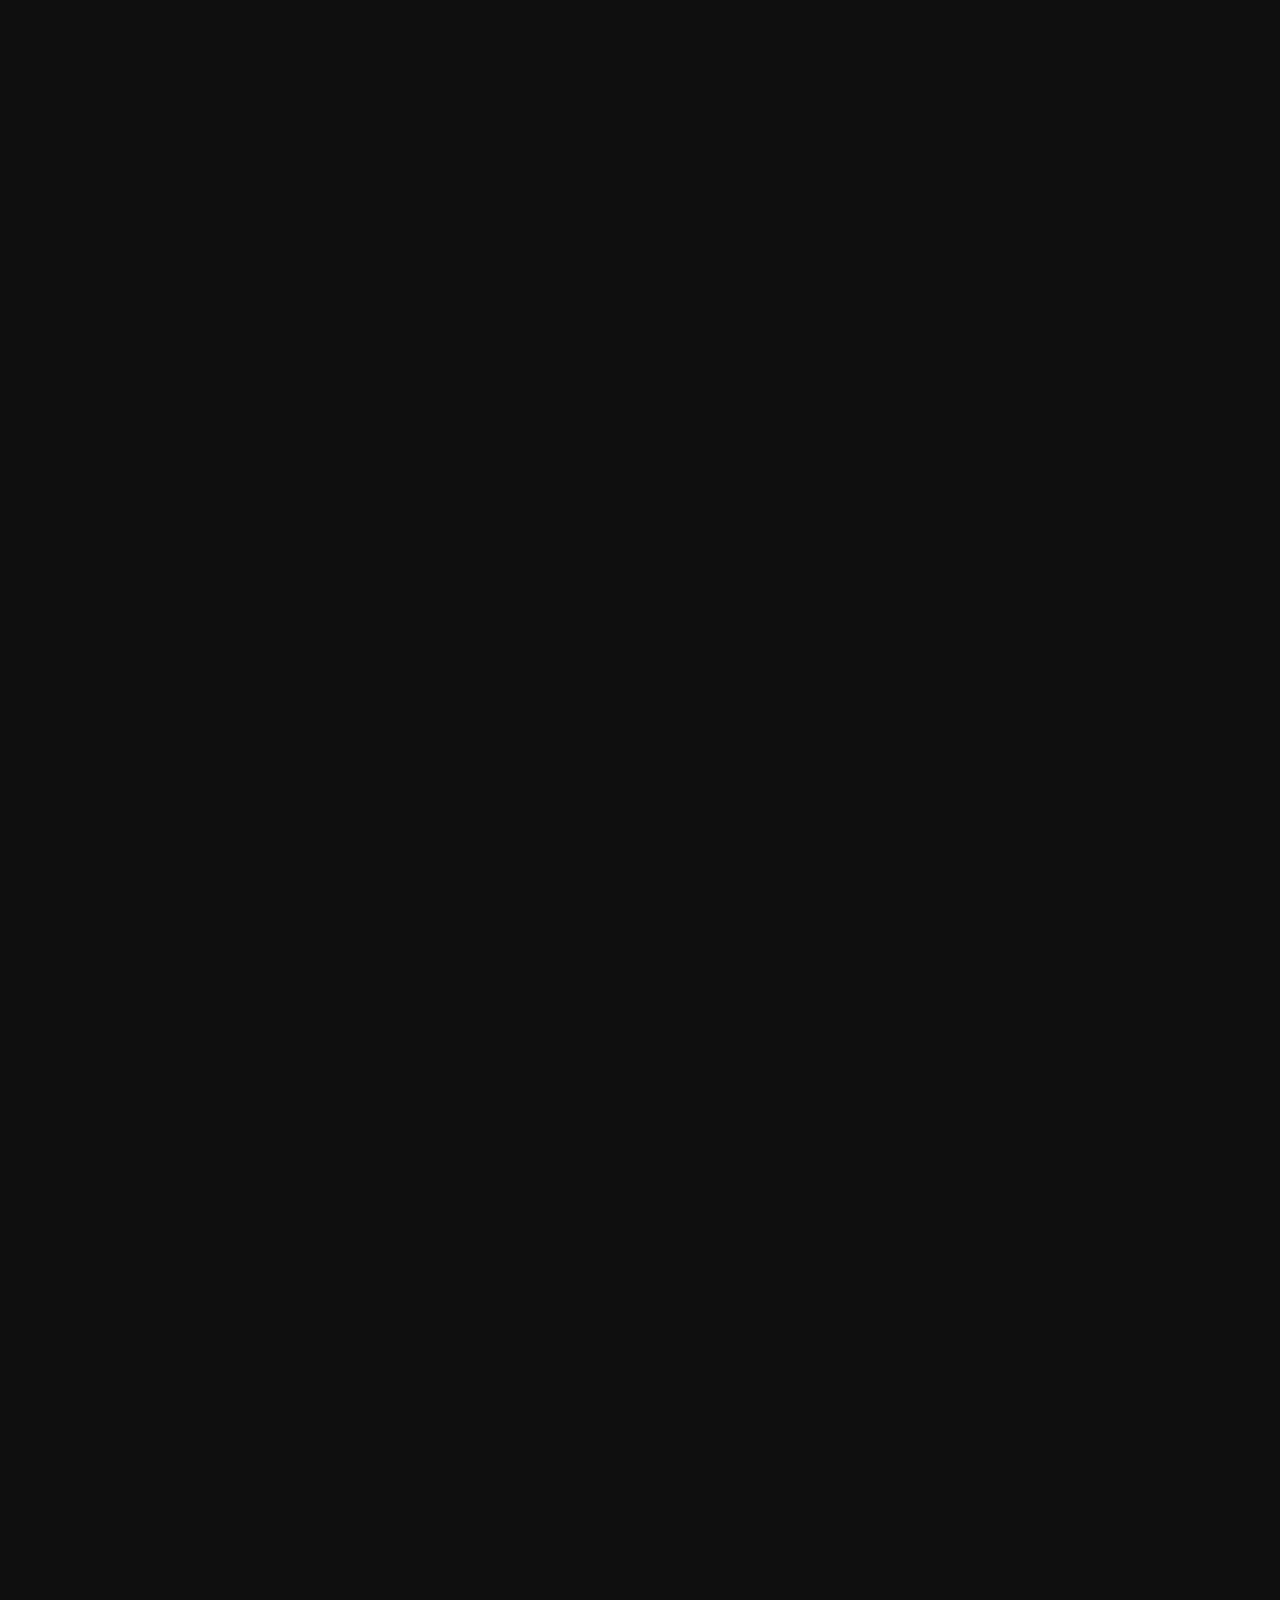
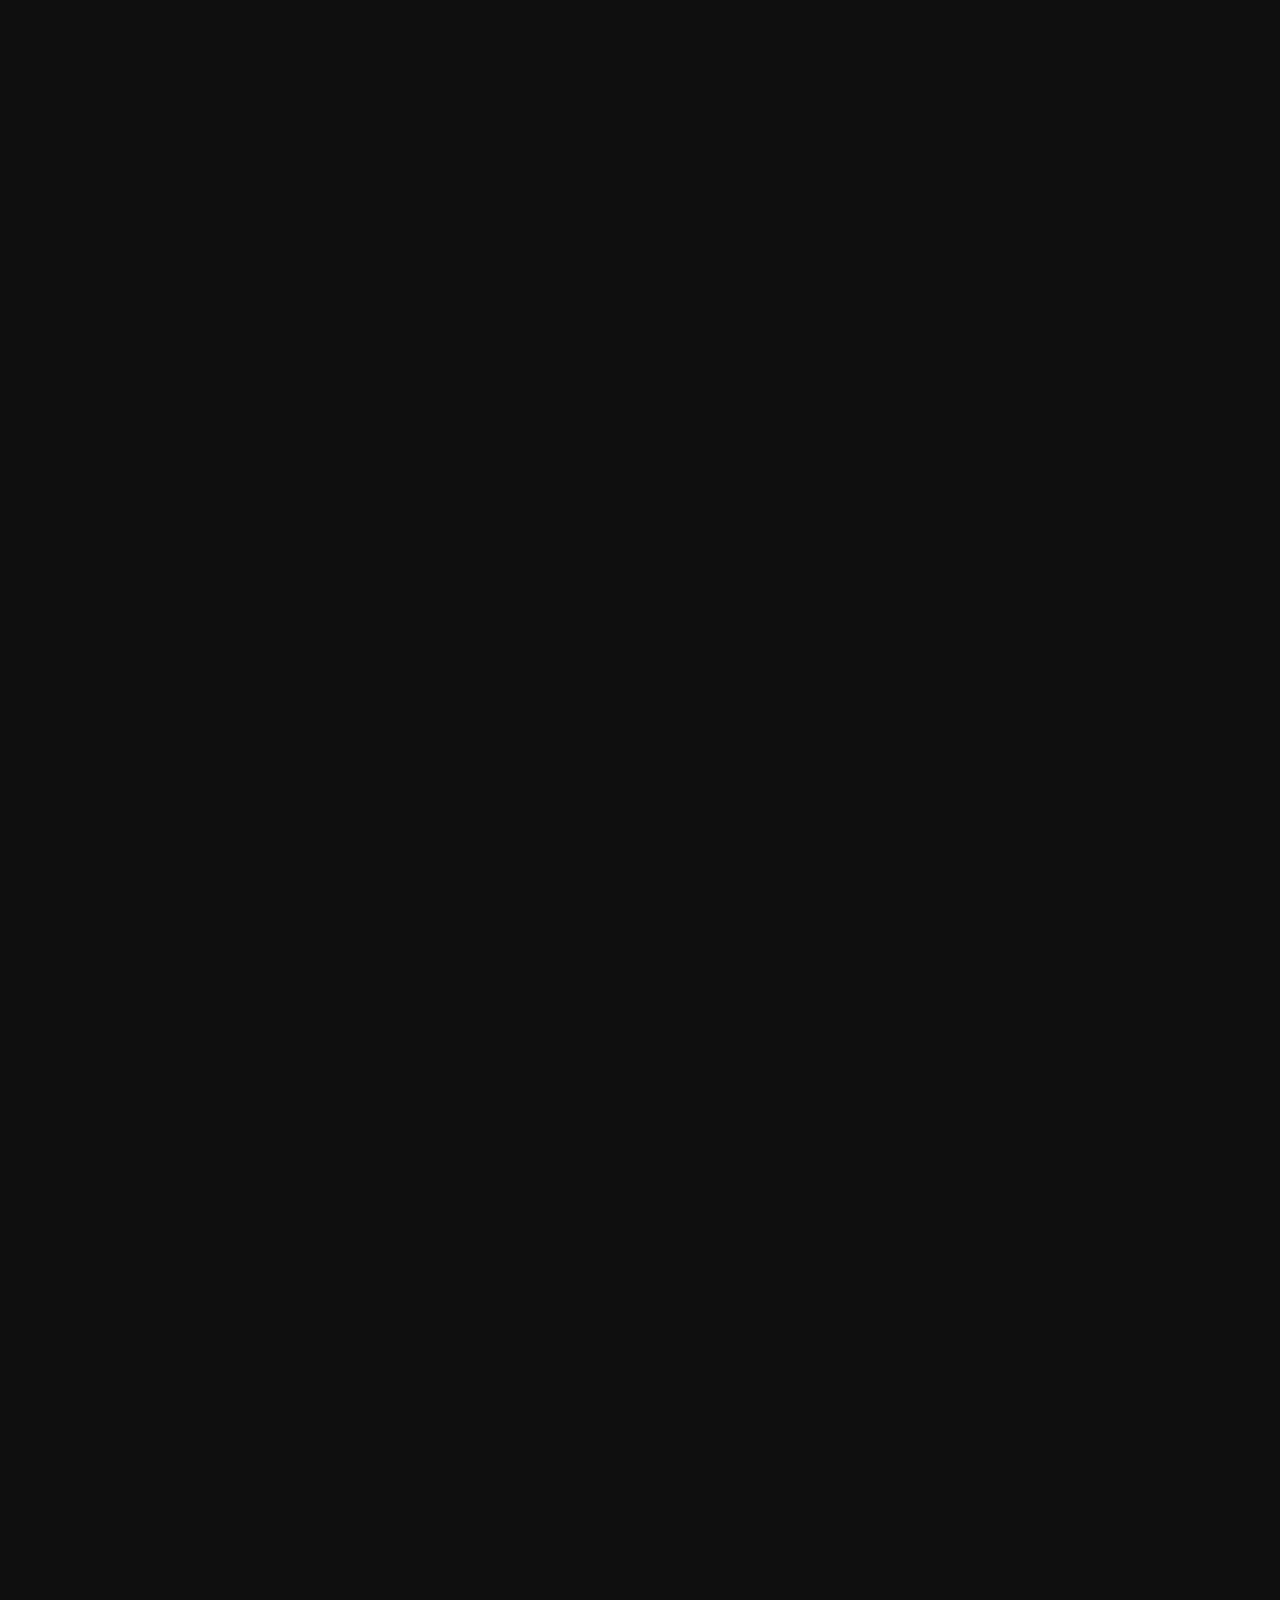
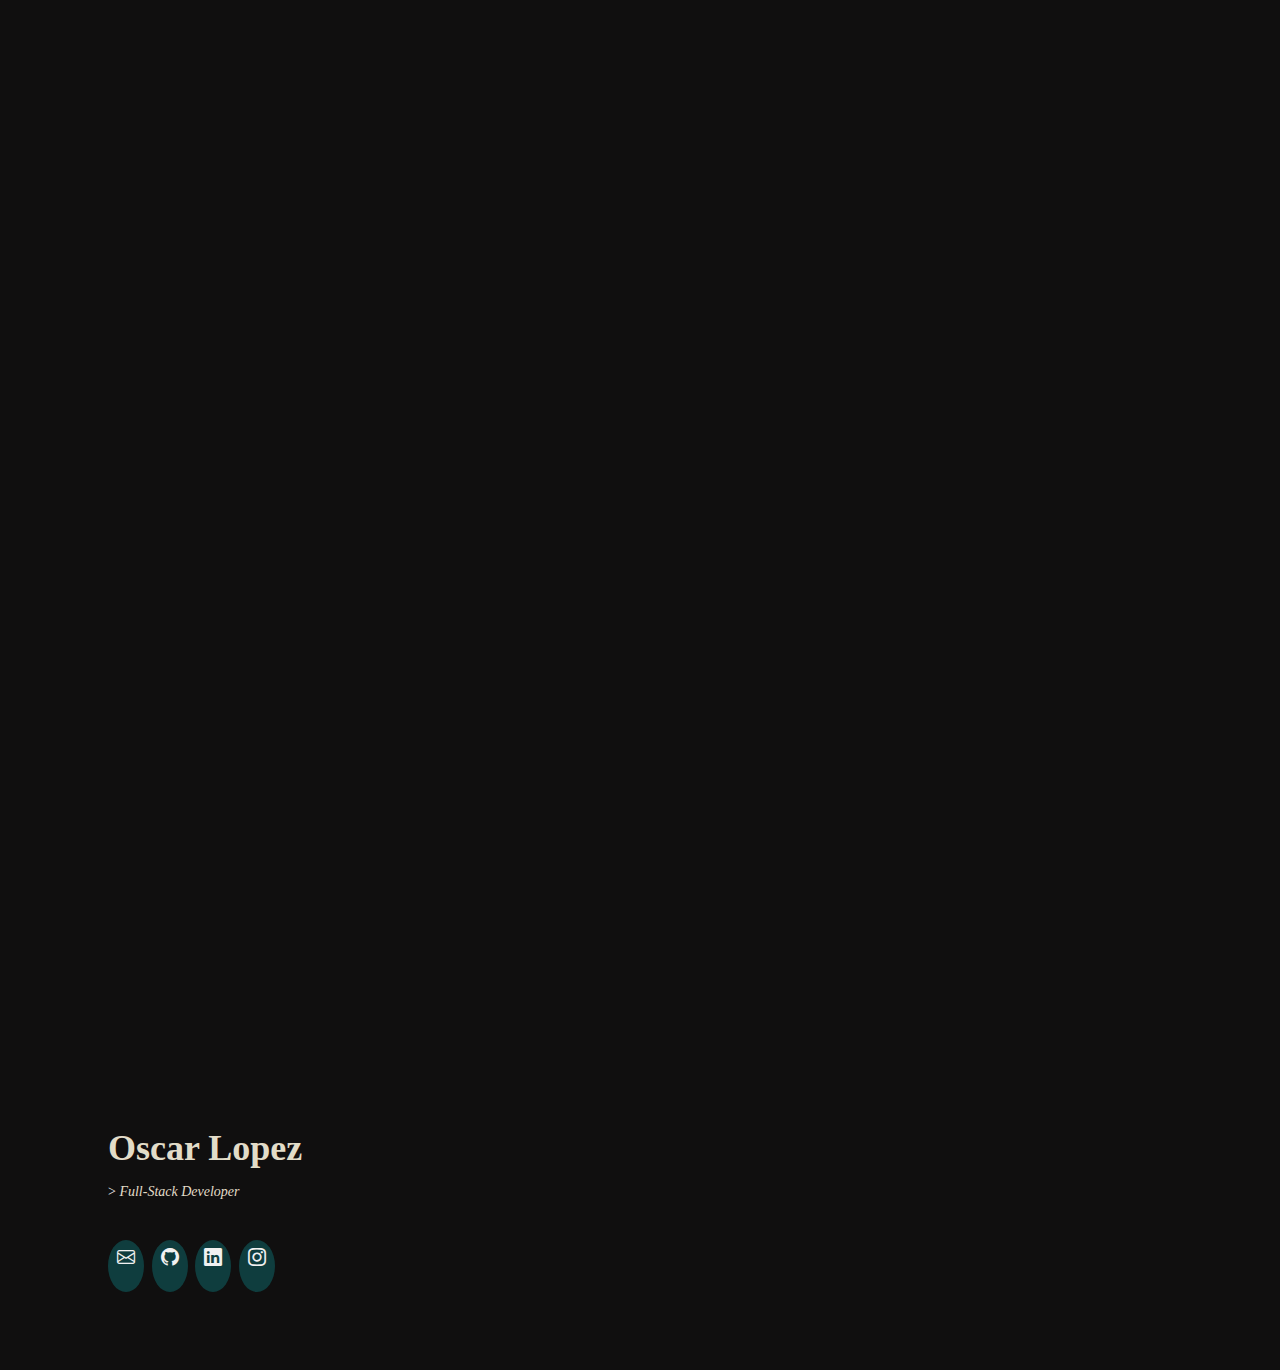
==== commit 958f2da2: "Added Github" ====
--- a/pages/aboutme.html
+++ b/pages/aboutme.html
@@ -519,6 +519,7 @@
           <p><span class="blink contrastcolor">&GT;</span> Full-Stack Developer</p>
           <div class="social-links">
             <a class="mail mailto noTextA" target="_blank"><i class="bi bi-envelope"></i></a>
+            <a href="https://github.com/ocr99/" target="_blank"><i class="bi bi-github"></i></a>
             <a href="https://www.linkedin.com/in/oscarlopezconde/" class="linkedin" target="_blank"><i class="bx bi-linkedin"></i></a>
             <a href="https://www.instagram.com/ocr99" class="instagram" target="_blank"><i class="bi bi-instagram"></i></a>
           </div>
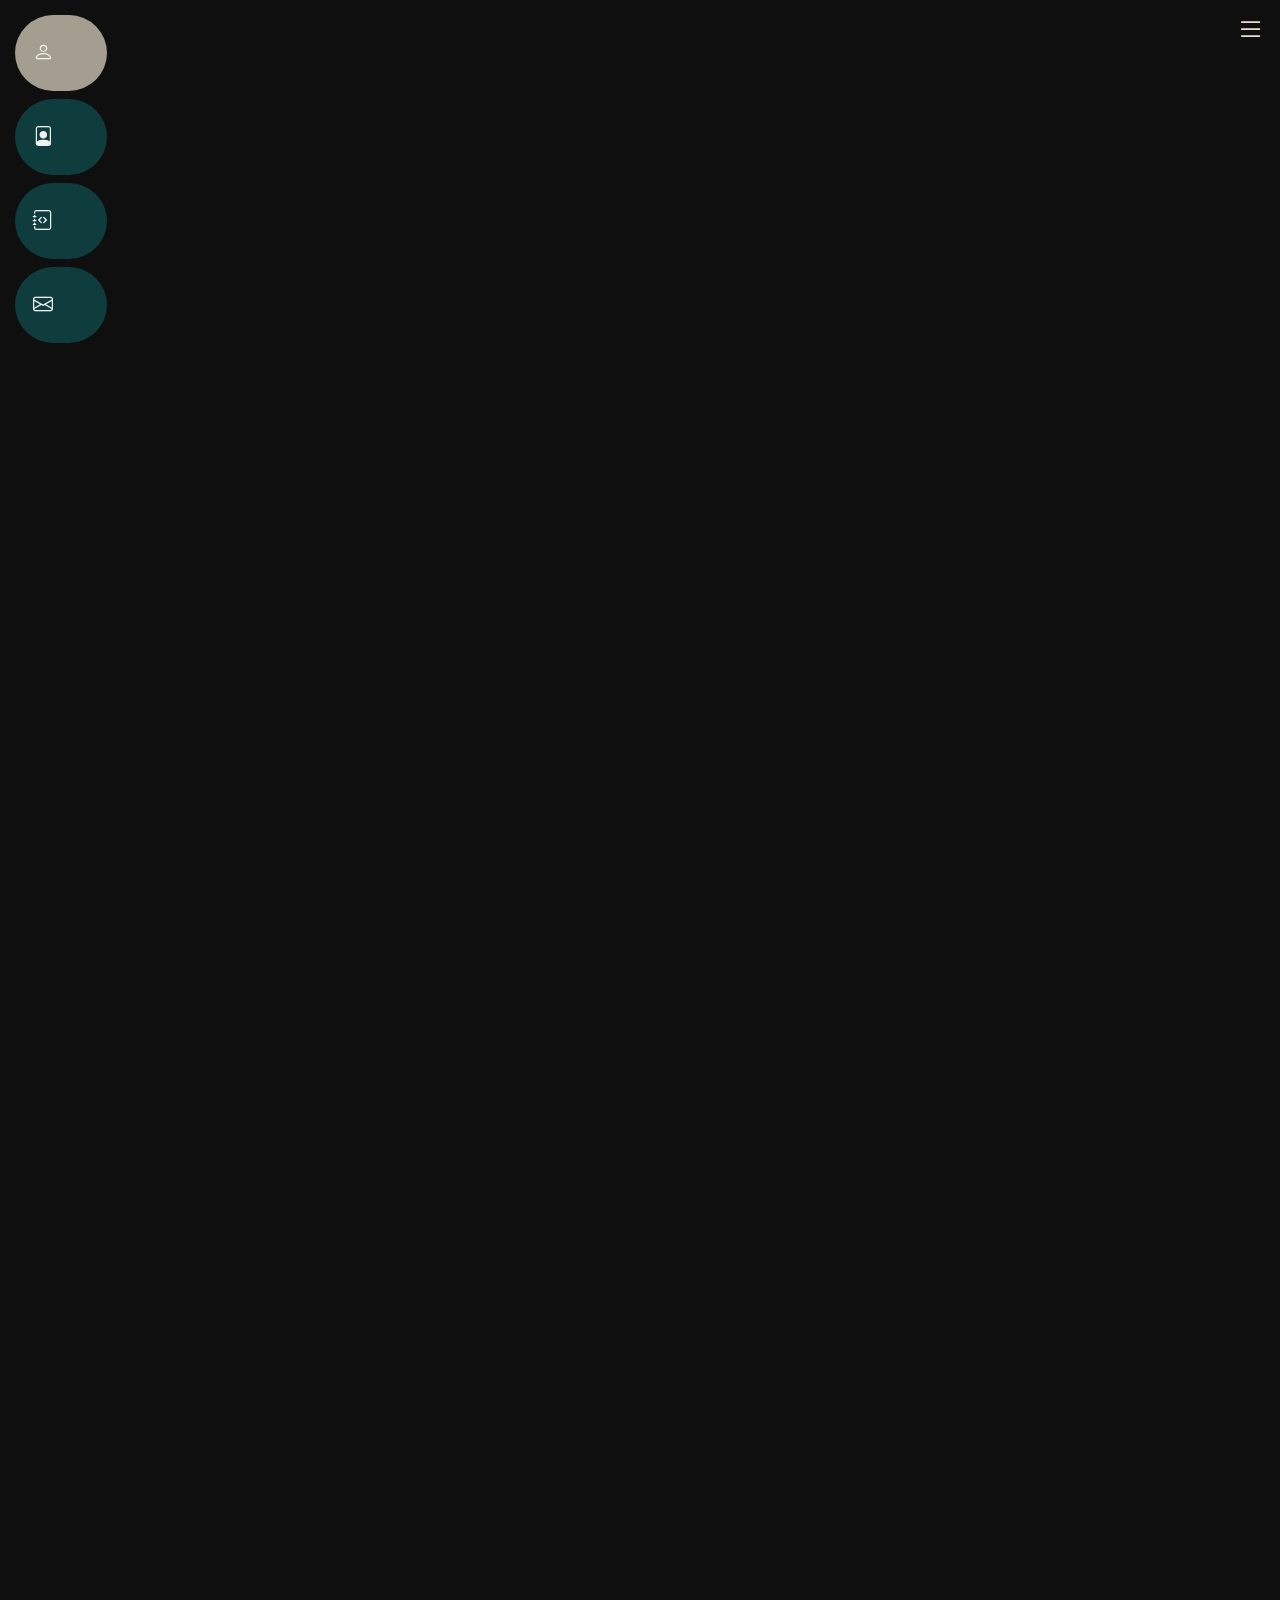
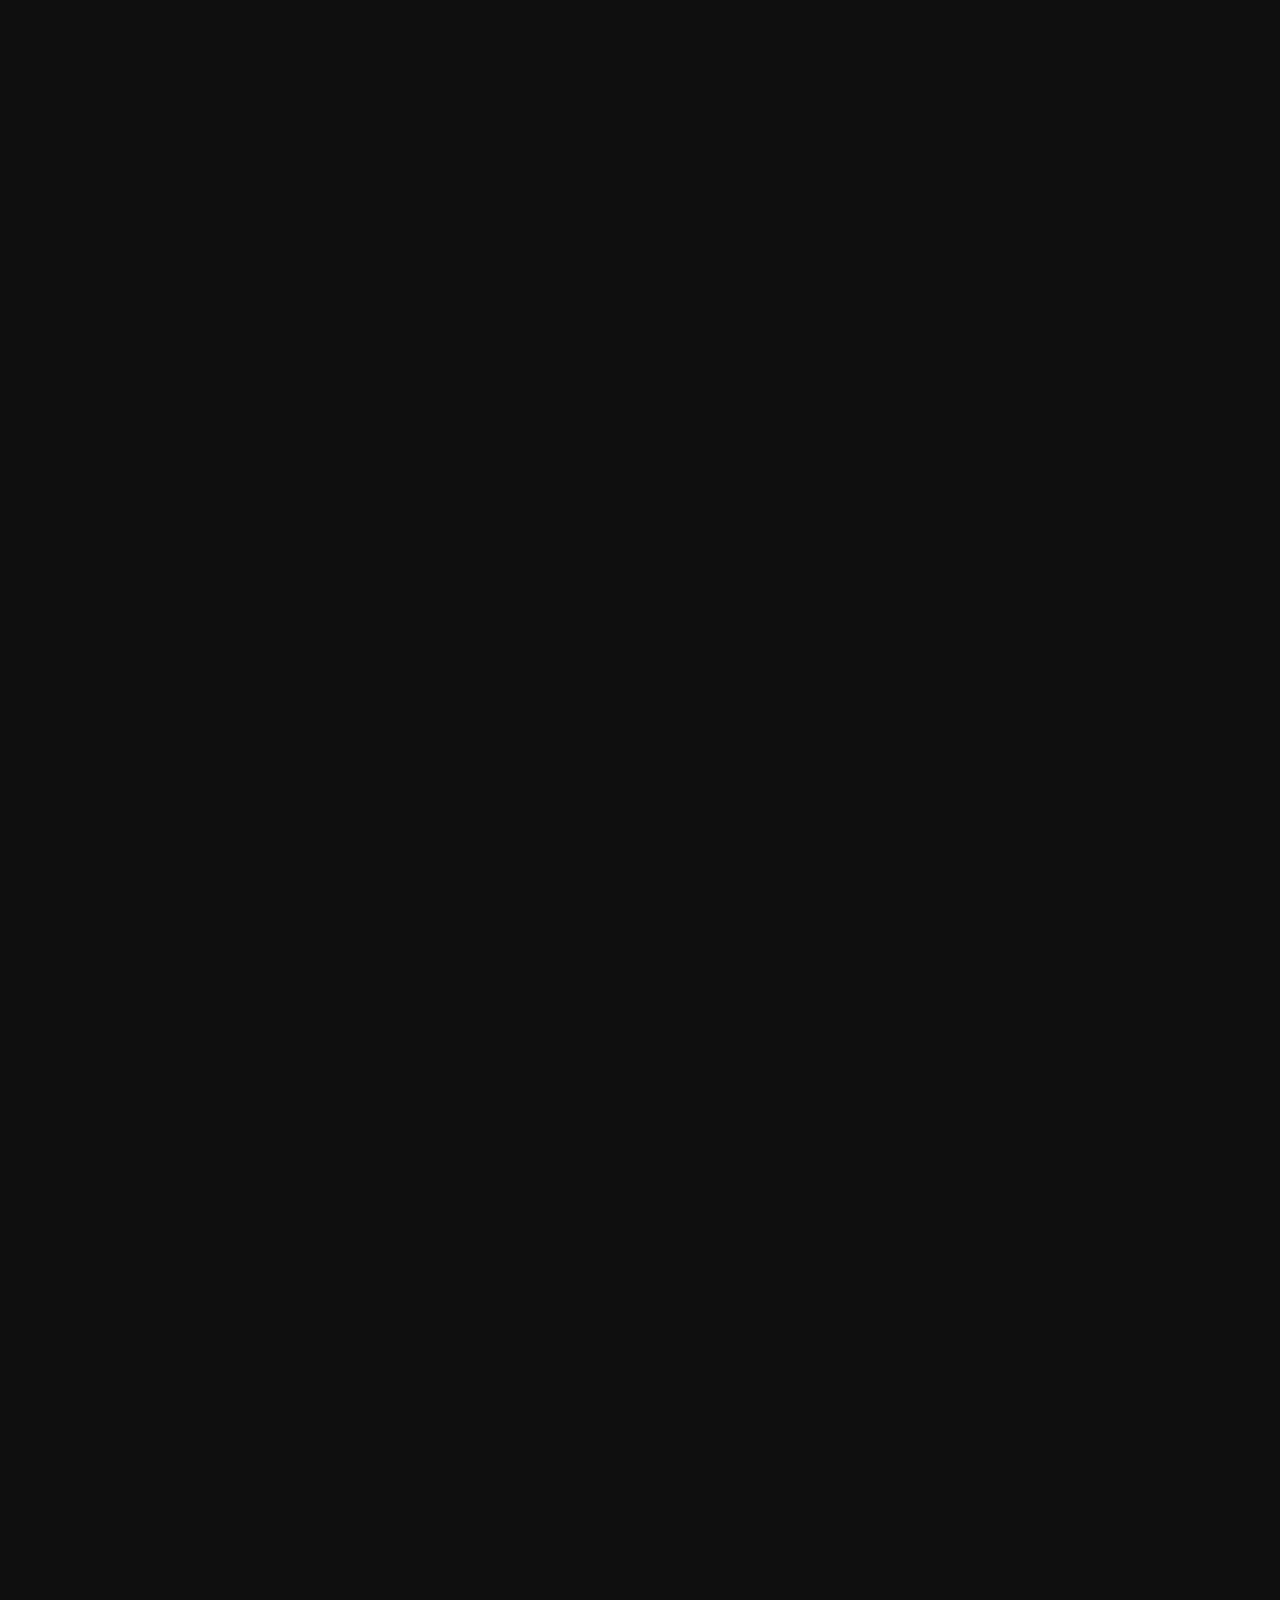
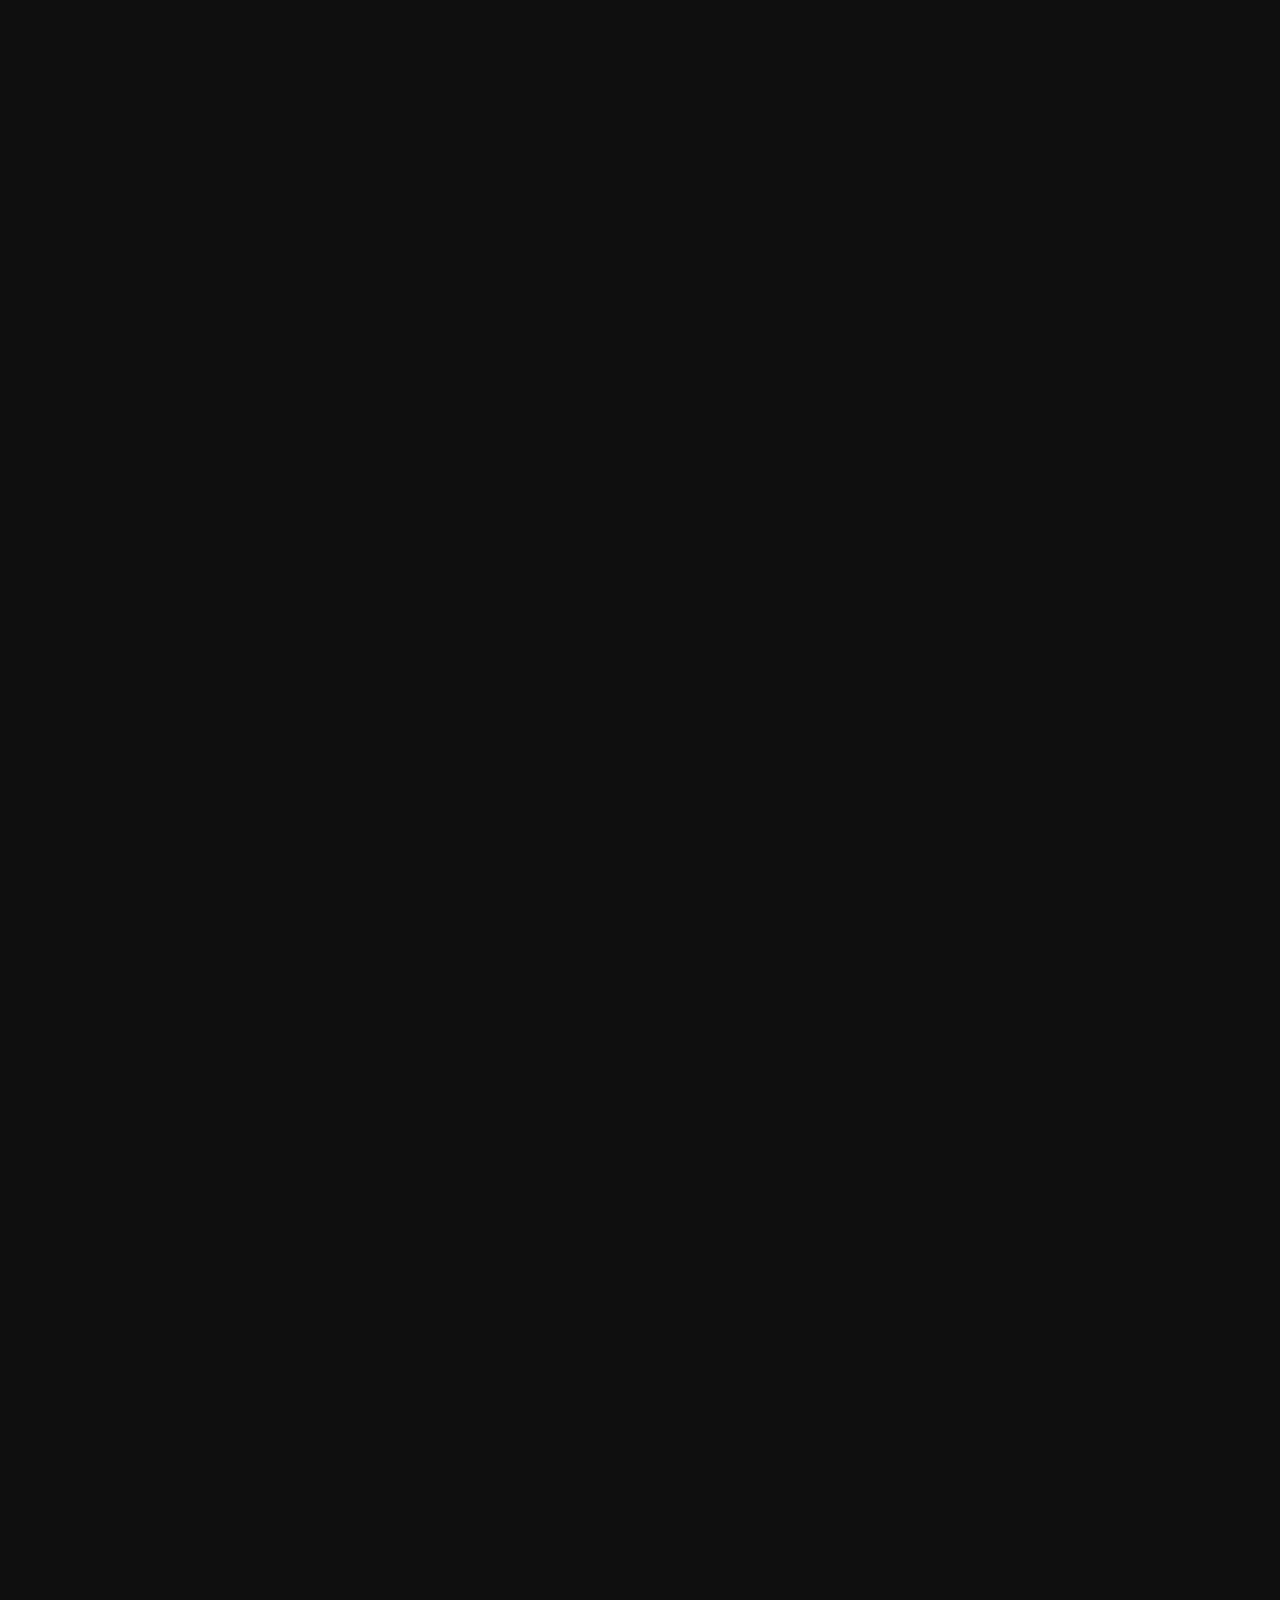
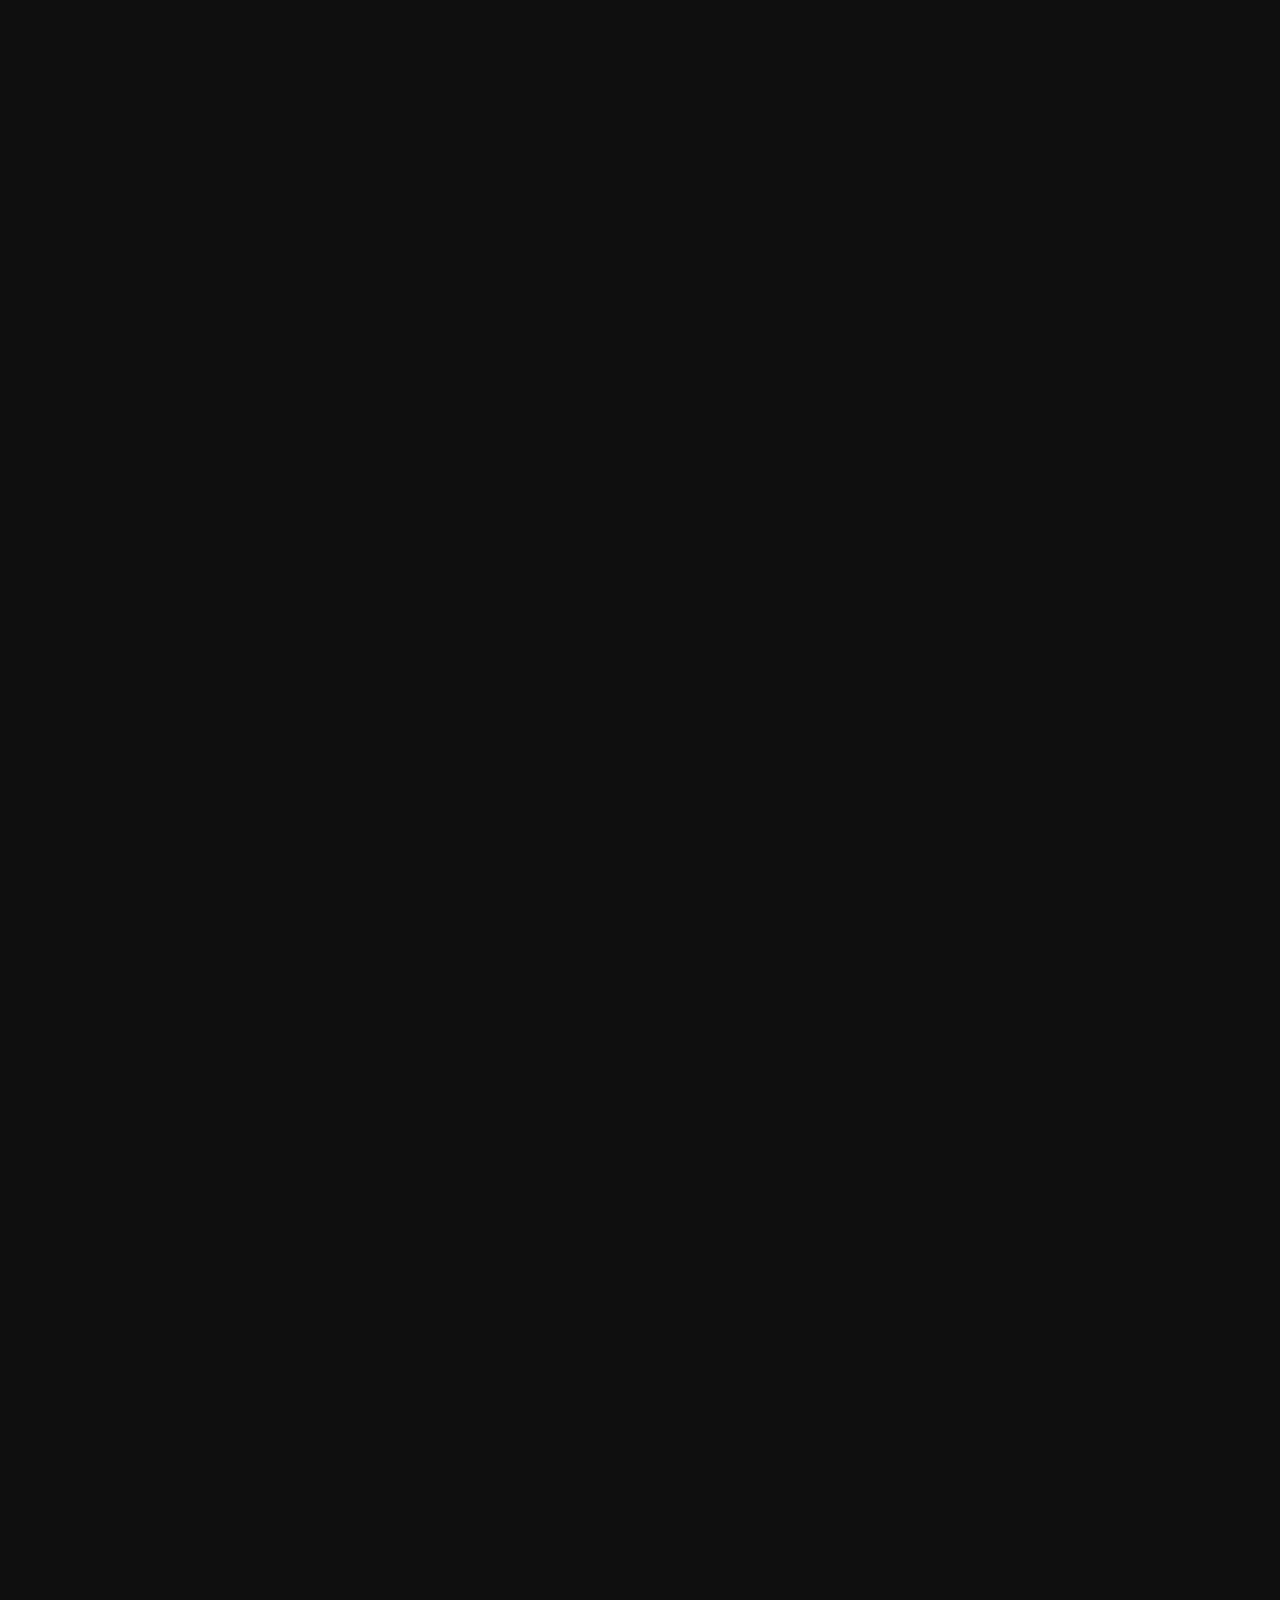
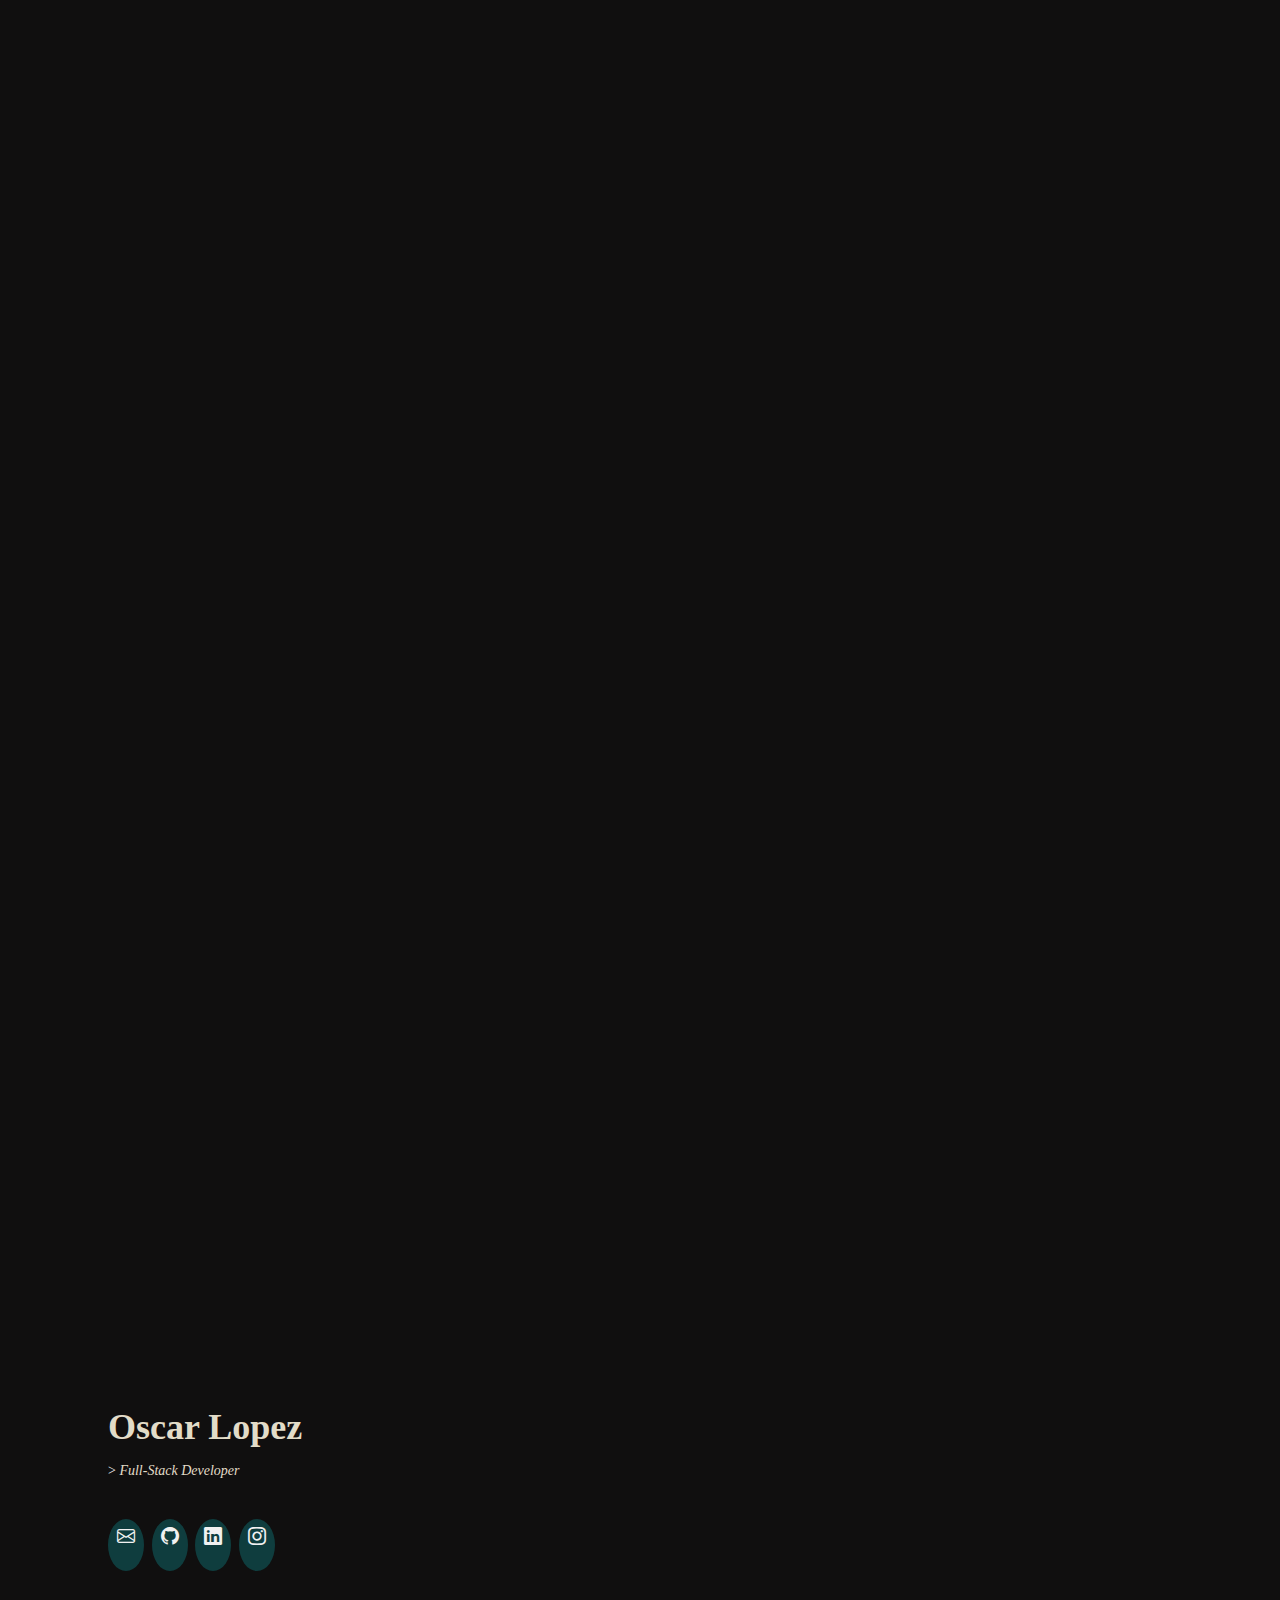
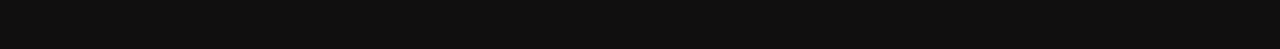
==== commit c8f08cce: "Added and styled modal with Barcelona map" ====
--- a/pages/aboutme.html
+++ b/pages/aboutme.html
@@ -480,9 +480,32 @@
                   <div class="col-lg-4">
                     <div class="info">
                       <div class="address">
+                        <a href="" data-bs-toggle="modal" data-bs-target="#mapsModal">
                         <i class="bi bi-geo-alt"></i>
                         <h4>Location:</h4>
-                        <p>Barcelona, Spain</p>
+                        <p>
+                          <a href="" data-bs-toggle="modal" data-bs-target="#mapsModal">Barcelona, Spain</a>
+                        </p>          
+                          <div class="modal fade" id="mapsModal" tabindex="-1" aria-labelledby="mapsModalLabel" aria-hidden="true">
+                            <div class="modal-dialog modal-lg">
+                              <div class="modal-content">
+                                <div class="modal-header">
+                                  <h1 class="modal-title fs-5" id="mapsModalLabel">Barcelona Map</h1>
+                                  <button type="button" class="btn-close" data-bs-dismiss="modal" aria-label="Close"></button>
+                                </div>
+                                <div class="modal-body">
+                                  <object>
+                                    <iframe class="rounded-5" title="Barcelona Map" src="https://www.google.com/maps/embed?pb=!1m18!1m12!1m3!1d95780.6243159463!2d2.1401890999999997!3d41.392667949999996!2m3!1f0!2f0!3f0!3m2!1i1024!2i768!4f13.1!3m3!1m2!1s0x12a49816718e30e5%3A0x44b0fb3d4f47660a!2sBarcelona!5e0!3m2!1ses!2ses!4v1666389115273!5m2!1ses!2ses" width="600" height="450" style="border:0;" allowfullscreen="" loading="lazy" referrerpolicy="no-referrer-when-downgrade" class="maps"></iframe>
+                                  </object>
+                                </div>
+                                <div class="modal-footer">
+                                  <a class="btn btn-outline-secondary" href="https://goo.gl/maps/ewmkD3hNGJCtkB4k6/" role="button" target="_blank">View in Maps</a>
+                                  <button type="button" class="btn btn-primary" data-bs-dismiss="modal">Close</button>
+                                </div>
+                              </div>
+                            </div>
+                          </div>
+                        </a>
                       </div>
 
                       <div class="email">
--- a/assets/styles.css
+++ b/assets/styles.css
@@ -1018,6 +1018,68 @@
   color: var(--textcolor);
 }
 
+/* -- Maps Modal -- */
+
+/* Whole Modal */
+.contact .info .modal .modal-dialog .modal-content {
+  background-color: var(--accentcolor);
+  color: var(--textcolor);
+}
+
+/* Line Separator Modal Header to Body  */
+.contact .info .modal .modal-header {
+  border-bottom: solid var(--textcolor);
+}
+
+/* Close X Button */
+.contact .info .modal .modal-header button {
+  color: var(--contrastcolor);
+}
+
+/* Modal Height to almost all window */
+.contact .info .modal .modal-dialog {
+  height: 90%;
+}
+
+/* Content Inside Modal to Occupy All Modal */
+.contact .info .modal .modal-content {
+  height: 100%;
+}
+
+/* Adjust Map to modal */
+.contact .info .modal .modal-body object, iframe {
+  width: -webkit-fill-available;
+  height: -webkit-fill-available;
+}
+
+/* Separator Modal Body and Footer */
+.contact .info .modal .modal-footer {
+  border-top: solid var(--textcolor);
+}
+
+/* Bottom Buttons */
+.contact .info .modal .btn-primary {
+  background-color: var(--maincolor);
+  color: var(--textcolor);
+  border-color: var(--maincolor);
+}
+
+.contact .info .modal .btn-primary:hover {
+  background-color: rgba(var(--maincolorRGB), 0.9);
+  color: var(--contrastcolor);
+  border-color: var(--maincolor);
+}
+
+.contact .info .modal .btn-outline-secondary {
+  color: var(--textcolor);
+  border-color: var(--textcolor);
+}
+
+.contact .info .modal .btn-outline-secondary:hover {
+  background-color: rgba(var(--maincolorRGB), 0.2);
+  color: var(--contrastcolor);
+}
+
 .contact .info .email,
 .contact .info .phone {
   margin-top: 40px;
